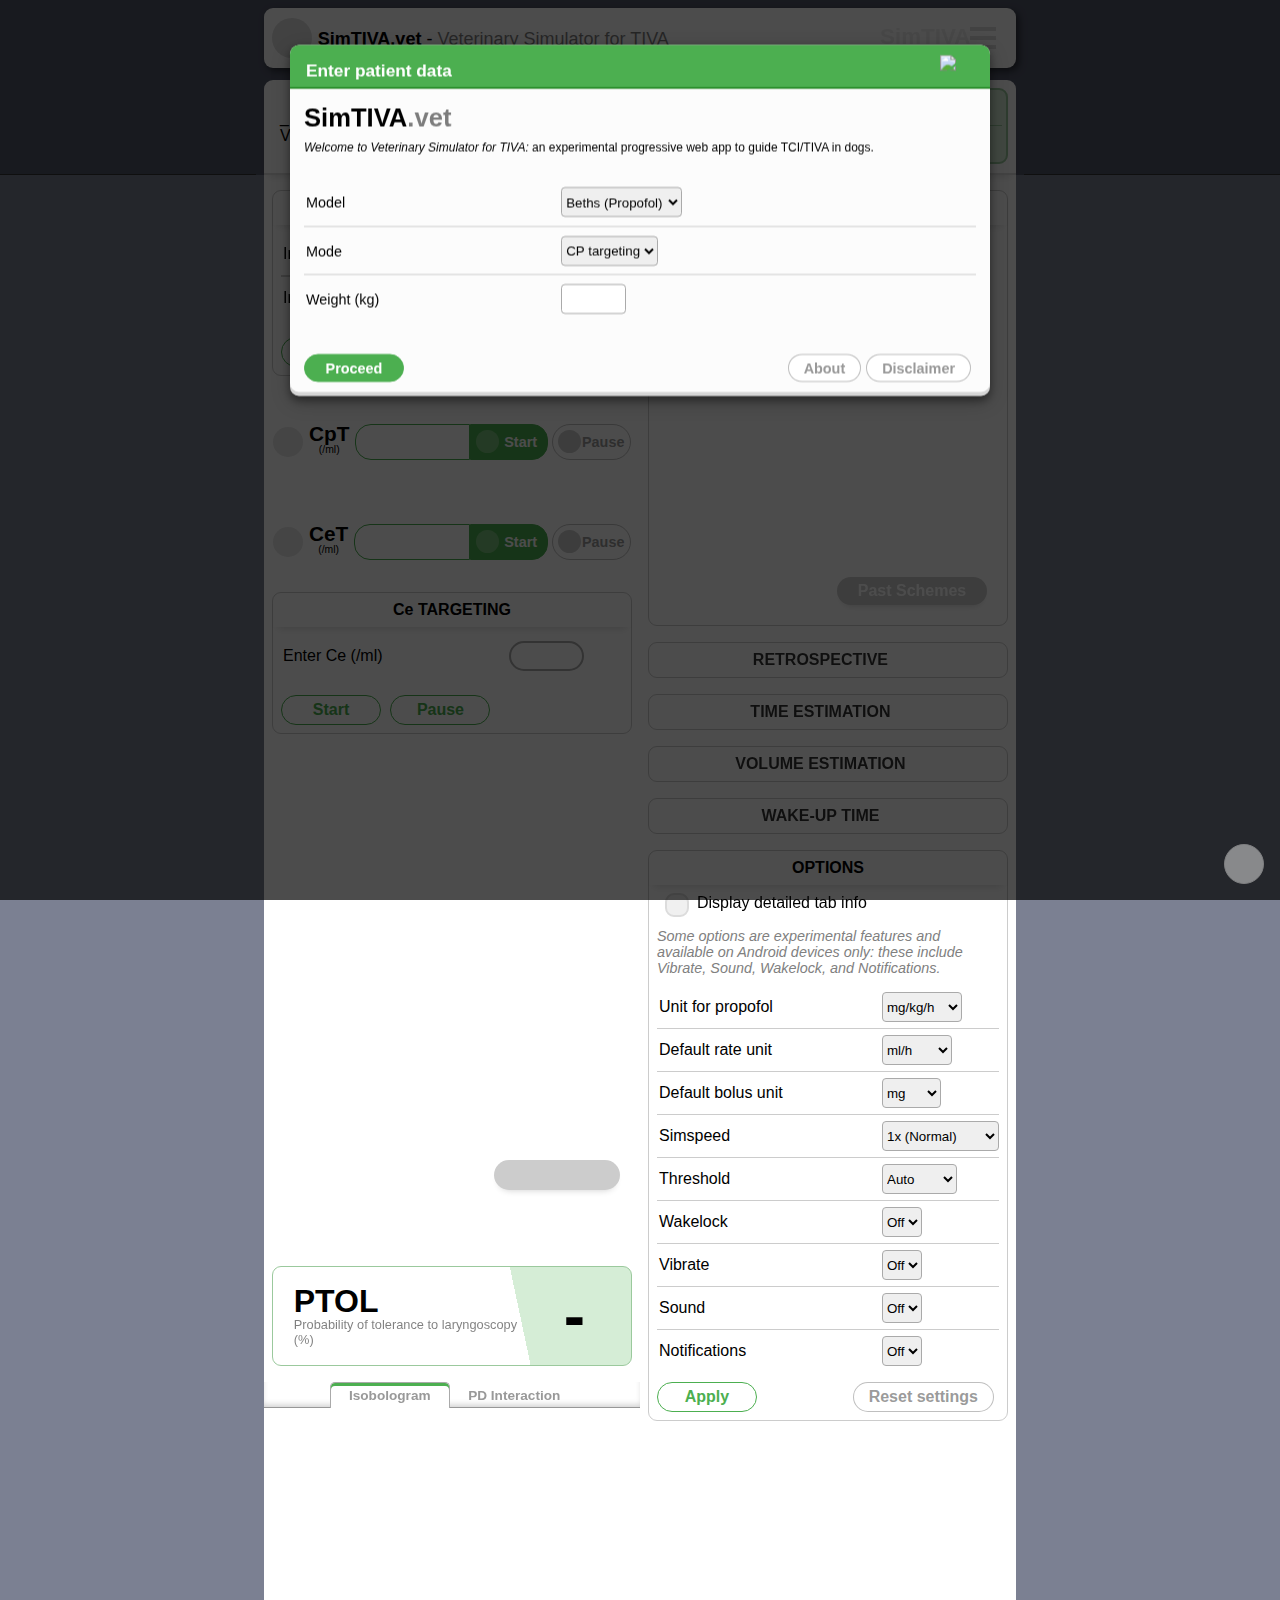
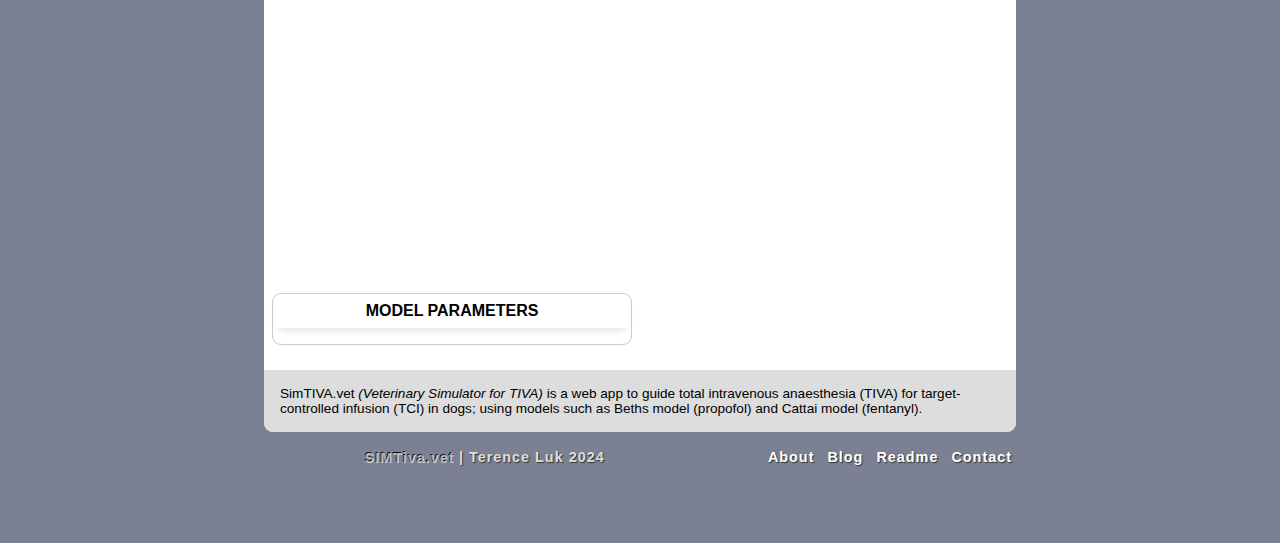
==== index.html @ 8138a711 "." ====
<!DOCTYPE html>
<html lang="en">
<head>

	<!--<link rel="stylesheet" href="Chart.css" />-->
	<link rel="canonical" href="https://simtiva.vet" />
	<link rel="stylesheet" href="styles.css">
	<link href="css/fontawesome.min.css" rel="stylesheet"> 
	<link href="css/regular.min.css" rel="stylesheet"> 
	<link href="css/solid.min.css" rel="stylesheet">
	<link href="css/brands.min.css" rel="stylesheet"> <!--font awesome-->
	<meta name="theme-color" content="#7B8092">
	<link rel="shortcut icon" href="favicon.ico" type="image/x-icon" />
	<link rel="apple-touch-icon" href="apple-touch-icon.png" />
	<link rel="apple-touch-icon" sizes="57x57" href="apple-touch-icon-57x57.png" />
	<link rel="apple-touch-icon" sizes="72x72" href="apple-touch-icon-72x72.png" />
	<link rel="apple-touch-icon" sizes="76x76" href="apple-touch-icon-76x76.png" />
	<link rel="apple-touch-icon" sizes="114x114" href="apple-touch-icon-114x114.png" />
	<link rel="apple-touch-icon" sizes="120x120" href="apple-touch-icon-120x120.png" />
	<link rel="apple-touch-icon" sizes="144x144" href="apple-touch-icon-144x144.png" />
	<link rel="apple-touch-icon" sizes="152x152" href="apple-touch-icon-152x152.png" />
	<link rel="apple-touch-icon" sizes="180x180" href="apple-touch-icon-180x180.png" />


<meta name="apple-mobile-web-app-capable" content="yes">

 <link rel="apple-touch-startup-image" media="screen and (device-width: 1024px) and (device-height: 1366px) and (-webkit-device-pixel-ratio: 2) and (orientation: landscape)" href="splash_screens/12.9__iPad_Pro_landscape.png">
<link rel="apple-touch-startup-image" media="screen and (device-width: 834px) and (device-height: 1194px) and (-webkit-device-pixel-ratio: 2) and (orientation: landscape)" href="splash_screens/11__iPad_Pro__10.5__iPad_Pro_landscape.png">
<link rel="apple-touch-startup-image" media="screen and (device-width: 834px) and (device-height: 1112px) and (-webkit-device-pixel-ratio: 2) and (orientation: landscape)" href="splash_screens/10.5__iPad_Air_landscape.png">
<link rel="apple-touch-startup-image" media="screen and (device-width: 810px) and (device-height: 1080px) and (-webkit-device-pixel-ratio: 2) and (orientation: landscape)" href="splash_screens/10.2__iPad_landscape.png">
<link rel="apple-touch-startup-image" media="screen and (device-width: 768px) and (device-height: 1024px) and (-webkit-device-pixel-ratio: 2) and (orientation: landscape)" href="splash_screens/9.7__iPad_Pro__7.9__iPad_mini__9.7__iPad_Air__9.7__iPad_landscape.png">
<link rel="apple-touch-startup-image" media="screen and (device-width: 428px) and (device-height: 926px) and (-webkit-device-pixel-ratio: 3) and (orientation: landscape)" href="splash_screens/iPhone_13_Pro_Max__iPhone_12_Pro_Max_landscape.png">
<link rel="apple-touch-startup-image" media="screen and (device-width: 390px) and (device-height: 844px) and (-webkit-device-pixel-ratio: 3) and (orientation: landscape)" href="splash_screens/iPhone_13_Pro__iPhone_13__iPhone_12_Pro__iPhone_12_landscape.png">
<link rel="apple-touch-startup-image" media="screen and (device-width: 375px) and (device-height: 812px) and (-webkit-device-pixel-ratio: 3) and (orientation: landscape)" href="splash_screens/iPhone_13_mini__iPhone_12_mini__iPhone_11_Pro__iPhone_XS__iPhone_X_landscape.png">
<link rel="apple-touch-startup-image" media="screen and (device-width: 414px) and (device-height: 896px) and (-webkit-device-pixel-ratio: 3) and (orientation: landscape)" href="splash_screens/iPhone_11_Pro_Max__iPhone_XS_Max_landscape.png">
<link rel="apple-touch-startup-image" media="screen and (device-width: 414px) and (device-height: 896px) and (-webkit-device-pixel-ratio: 2) and (orientation: landscape)" href="splash_screens/iPhone_11__iPhone_XR_landscape.png">
<link rel="apple-touch-startup-image" media="screen and (device-width: 414px) and (device-height: 736px) and (-webkit-device-pixel-ratio: 3) and (orientation: landscape)" href="splash_screens/iPhone_8_Plus__iPhone_7_Plus__iPhone_6s_Plus__iPhone_6_Plus_landscape.png">
<link rel="apple-touch-startup-image" media="screen and (device-width: 375px) and (device-height: 667px) and (-webkit-device-pixel-ratio: 2) and (orientation: landscape)" href="splash_screens/iPhone_8__iPhone_7__iPhone_6s__iPhone_6__4.7__iPhone_SE_landscape.png">
<link rel="apple-touch-startup-image" media="screen and (device-width: 320px) and (device-height: 568px) and (-webkit-device-pixel-ratio: 2) and (orientation: landscape)" href="splash_screens/4__iPhone_SE__iPod_touch_5th_generation_and_later_landscape.png">
<link rel="apple-touch-startup-image" media="screen and (device-width: 1024px) and (device-height: 1366px) and (-webkit-device-pixel-ratio: 2) and (orientation: portrait)" href="splash_screens/12.9__iPad_Pro_portrait.png">
<link rel="apple-touch-startup-image" media="screen and (device-width: 834px) and (device-height: 1194px) and (-webkit-device-pixel-ratio: 2) and (orientation: portrait)" href="splash_screens/11__iPad_Pro__10.5__iPad_Pro_portrait.png">
<link rel="apple-touch-startup-image" media="screen and (device-width: 834px) and (device-height: 1112px) and (-webkit-device-pixel-ratio: 2) and (orientation: portrait)" href="splash_screens/10.5__iPad_Air_portrait.png">
<link rel="apple-touch-startup-image" media="screen and (device-width: 810px) and (device-height: 1080px) and (-webkit-device-pixel-ratio: 2) and (orientation: portrait)" href="splash_screens/10.2__iPad_portrait.png">
<link rel="apple-touch-startup-image" media="screen and (device-width: 768px) and (device-height: 1024px) and (-webkit-device-pixel-ratio: 2) and (orientation: portrait)" href="splash_screens/9.7__iPad_Pro__7.9__iPad_mini__9.7__iPad_Air__9.7__iPad_portrait.png">
<link rel="apple-touch-startup-image" media="screen and (device-width: 428px) and (device-height: 926px) and (-webkit-device-pixel-ratio: 3) and (orientation: portrait)" href="splash_screens/iPhone_13_Pro_Max__iPhone_12_Pro_Max_portrait.png">
<link rel="apple-touch-startup-image" media="screen and (device-width: 390px) and (device-height: 844px) and (-webkit-device-pixel-ratio: 3) and (orientation: portrait)" href="splash_screens/iPhone_13_Pro__iPhone_13__iPhone_12_Pro__iPhone_12_portrait.png">
<link rel="apple-touch-startup-image" media="screen and (device-width: 375px) and (device-height: 812px) and (-webkit-device-pixel-ratio: 3) and (orientation: portrait)" href="splash_screens/iPhone_13_mini__iPhone_12_mini__iPhone_11_Pro__iPhone_XS__iPhone_X_portrait.png">
<link rel="apple-touch-startup-image" media="screen and (device-width: 414px) and (device-height: 896px) and (-webkit-device-pixel-ratio: 3) and (orientation: portrait)" href="splash_screens/iPhone_11_Pro_Max__iPhone_XS_Max_portrait.png">
<link rel="apple-touch-startup-image" media="screen and (device-width: 414px) and (device-height: 896px) and (-webkit-device-pixel-ratio: 2) and (orientation: portrait)" href="splash_screens/iPhone_11__iPhone_XR_portrait.png">
<link rel="apple-touch-startup-image" media="screen and (device-width: 414px) and (device-height: 736px) and (-webkit-device-pixel-ratio: 3) and (orientation: portrait)" href="splash_screens/iPhone_8_Plus__iPhone_7_Plus__iPhone_6s_Plus__iPhone_6_Plus_portrait.png">
<link rel="apple-touch-startup-image" media="screen and (device-width: 375px) and (device-height: 667px) and (-webkit-device-pixel-ratio: 2) and (orientation: portrait)" href="splash_screens/iPhone_8__iPhone_7__iPhone_6s__iPhone_6__4.7__iPhone_SE_portrait.png">
<link rel="apple-touch-startup-image" media="screen and (device-width: 320px) and (device-height: 568px) and (-webkit-device-pixel-ratio: 2) and (orientation: portrait)" href="splash_screens/4__iPhone_SE__iPod_touch_5th_generation_and_later_portrait.png">


    <meta name="viewport" content="width=device-width, initial-scale=1, maximum-scale=1, user-scalable=0" />
    <link rel="manifest" href="manifest.json">
    <meta charset="utf-8">
	<meta name="description" content="Simple and free TIVA simulator">
    <meta name="keywords" content="simtiva, tiva, tci, free, simulator, calculator, terence, luk, propofol, remifentanil, alfentanil, app, smartphones, apple, android">
    <meta name="author" content="Terence Luk">
    <title>Veterinary Simulator for TIVA/TCI | SimTIVA.vet</title>
</head>
<body class="" id="windowbody">
		<div id="rescuebuttons">
			<a class="button frontpage"  onclick="displayModalOptions();"><i class="fas fa-cog fa-fw" style="padding-right: 6px"></i>Options</a>
			<a class="button frontpage"  onclick="rescue();"><i class="fas fa-life-ring fa-fw " style="padding-right:6px"></i>Rescue</a>
			<a class="button frontpage"  onclick="load();"><i class="fas fa-save fa-fw " style="padding-right:6px"></i>Load file</a>
		</div>
		<div id="modalAbout" class="modal">
			<div class="modal-content" id="modalAboutcontent">
				<div class="modal-header">ABOUT<span class="close" onClick="hidemodal('modalAbout')">&times;</span></div>
				<div class="modal-body" style="overflow-y:auto; height: 70vh; font-size:90%">
					<h1><b>SimTIVA.vet</b></h1>
					<br>Welcome to Veterinary Simulator for TIVA: an experimental progressive web app to guide target-controlled infusion (TCI) & total intravenous anaesthesia (TIVA) in dogs. The pharmacological models include Beths model and Cattai model for propofol, and Cattai model for fentanyl.
					<br>
					<br><b>Written by Terence Luk, in collaboration with Enzo Minghella, 2024</b>. The code is based on the SimTIVA app for TCI in human patients. This work is licensed under GNU General Public License v3.0. This is an open source project and the source code is published on <a href='https://github.com/luktinghin/vetsimtiva/' target='_blank'>GitHub</a>. Last updated 3/2/2024 (build 1).
					<br>
					<br><i>The purpose of this app is to simulate TCI/TIVA for educational purposes; and to help deliver TCI/TIVA in a setting with no TCI pumps available.</i>
					<br>
					<br>Coding is done in Javascript. The code to the mathematical calculations are based on "STANPUMP", which is freely available from the link below. Details of the pharamcological are described in the 'Documentation' section. For instructions on using this app, visit the 'Help' page. 
					<br>
					<br>Read more about the project <a href='https://simtiva.blogspot.com/' target='_blank'>here</a>, or contact me on <a href='https://twitter.com/simtiva_app' target='_blank'>Twitter/X</a> for ideas, suggestions or comments. Your advice is greatly appreciated!</a>.
              		<div class="collapsible">Acknowledgments & Licenses</div>
              		<div class="collapsiblecontent">
              			This project is made possible with the following-
              			<br>
              			<br><b>Contributions & Suggestions by Enzo Minghella</b>
              			<br>
              			<br><b>STANPUMP by Steven L. Shafer</b>
              			<br>Freely available at <a href="http://opentci.org/code/stanpump"  target="_blank">OpenTCI-STANPUMP</a>
              			<br>
              			<br><b>Chart.js</b>
              			<br><a href="http://chartjs.org"  target="_blank">Chart.js</a> is open source and available under the MIT license.
              			<br>
              			<br><b>Font Awesome Free</b>
              			<br>SIL OFL 1.1 license applies to all icons packaged as font files. <a href="https://github.com/FortAwesome/Font-Awesome"  target="_blank">Source/License</a>
              			<br>
              			<br><b>LZ-String</b>
              			<br>Copyright Pieroxy (2013) under MIT license, from <a href='https://pieroxy.net/blog/pages/lz-string/index.html' target='_blank'>pieroxy.net</a>, used for Javascript string compression.
              			<br>
              			<br><span style="color:#ccc">Source Sans font: Copyright 2010, 2012 Adobe Systems Incorporated (http://www.adobe.com/), with Reserved Font Name 'Source'. All Rights Reserved. Source is a trademark of Adobe Systems Incorporated in the United States and/or other countries, licensed under the SIL Open Font License, Version 1.1 (http://scripts.sil.org/OFL).</span>
              		</div>
					<div style="padding-top:1rem;">
					<a class="button wide" onclick="hideallmodal();">Back</a>
					<a class="button muted right" id="btn_disclaimer" onclick="displayDisclaimer();">Disclaimer</a><button onclick="importDialog()" style="opacity:0">Hi</button>
					</div>
				</div>
			</div>
		</div>

		<!--startmodal-->

		<div id="modalInitial" class="modal">
			<div class="modal-content" id="modalInitialcontent">
				<div class="modal-header">Enter patient data<!--<span class="close notcondensed" onClick="hideallmodal()">&times;</span>--><img onclick="enableCattai();//displayAbout();" src="apple-touch-icon-180x180.png" style="position:absolute;right:6px;width:44px;cursor:pointer"></div>
				<div class="modal-body">

					<div style="font-size:1.6rem;font-weight:bold">SimTIVA<span style="opacity: 0.5">.vet</span></div>
					<div style="margin-top:0.5rem;margin-bottom:0.5rem;font-size:0.75rem"><i>Welcome to Veterinary Simulator for TIVA:</i> an experimental progressive web app to guide TCI/TIVA in dogs.</div>
					<table class="table-Init" style="margin-top:1.5rem;margin-bottom:2rem">

					<tr class="fr"><td>Model <!--<i class="far fa-question-circle tooltip2"><span class="tooltiptext">Paedfusor: for children. Marsh/Schnider/Minto: for adults.</span></i>--></td>
						<td>
							<select id="select_model" onchange="updateInit();" >
									<option value="Beths">Beths (Propofol)</option>
									<option value="Cattai-Propofol" disabled>Cattai (Propofol)</option>
									<option value="Cattai-Fentanyl">Cattai (Fentanyl)</option>
							</select>
						</td>
					</tr>

					<tr>
						<td>Mode</td>
						<td>
							<select id="select_mode" onchange="" >
									<option value="cpt">CP targeting</option>
									<!--<option value="cet">CE targeting</option>-->
									<option value="manual">Manual</option>
							</select>
					</tr>
					<tr>
						<td>Weight (kg) <!--<i class="far fa-question-circle tooltip"><span class="tooltiptext">0-200kg, validation with BMI & weight-for-age</span></i>--></td>
						<td><input type="number" inputmode="decimal" id="inputBW" min="0.1" max="200" step="0.01" placeholder=" " onkeyup="" required/></td>
					</tr>
					<tr id="row_age">
						<td >Age (y) <i class="far fa-question-circle tooltip"><span class="tooltiptext" style="width: 80px; line-height:20px">0-100y</span></i></td>
						<td><input type="number" inputmode="decimal" id="inputAge" min="0.1" max="99" step="0.1" placeholder=" " onkeyup="" /></td>
					</tr>

					<tr id="row_gender"><td>Gender</td>
						<td>
							<select id="select_gender" onchange="if (this.value == 'Male') {gender = 0} else {gender = 1}" >
								<option value="Male">Male</option>
								<option value="Female">Female</option>
							</select>
						</td>
					</tr>

					<tr id="row_premed" style="">
						<td>Premed <i class="far fa-question-circle tooltip3"><span class="tooltiptext" style="width:190px">Premed with acepromazine+methadone VS dexmedetomidine+butorphanol?</span></i>
						</td>
						<td>
							<select id="select_premed" onchange="" style="font-size:0.85rem; letter-spacing:-0.6px">
									<option value="0">Dexmedetomidine-butorphanol</option>
									<option value="1">Acepromazine-methadone</option>
							</select>
						</td>
					</tr>

					<tr id="row_fendilution"><td style="letter-spacing:-0.5px">Concentration <span style="font-size: 85%">(mcg/ml)</span></td>
						<td>
							<select id="select_fendilution" onchange="change_fendilution(this.value)"> 
								<option value="10">10mcg/ml</option>
								<option value="20">20mcg/ml</option>
								<option value="25">25mcg/ml</option>
								<option value="50" selected>50mcg/ml</option>
								<option value="custom">Custom</option>
							</select>
							<div id="custom_fendilution" onclick="popup_dilution('fendilution','Fentanyl')">
								<span id="fendilution">_</span>mcg/ml
							</div>
						</td>
					</tr>


					<!--
					<tr><td>File Name</td>
						<td>
							<input id="inputFileName1" value="" class="formTextInput" placeholder="Optional, Max 32 char.">
						</td>
					</tr>
				-->
					<!--<tr><td>Debug: Enter Sim Speed (1=default)</td><td><input type="number" id="simspeed" value="1"></td></tr>-->
					</table>

					

					<div>
						<a class="button invert " onclick="toPageTwo();" id="btn_initProceed">Proceed</a>
						<a class="button muted right" id="btn_disclaimer" onclick="displayDisclaimer();">Disclaimer</a>
						<a class="button muted right" id="btn_about" onclick="displayAbout();">About</a>
					</div>

			</div>
		</div>
	</div>
		<div id="modalScreen2" class="modal">
			<div class="modal-content" id="modalScreen2content">

				<div class="modal-header" id="page2title"><!--<span class="close notcondensed" onClick="hideallmodal()">&times;</span>--></div>
				<div class="modal-body">
					<div id="patientCard">
						<div id="patientLeft">
						</div>
						<div id="patientRight">
						</div>
						<div id="patientEdit">
							<div onclick="toPageOne();">EDIT</div>
						</div>
					</div>
					<!--<div id="drugCard">
						<div id="drugLeft">
						</div>
						<div id="drugRight">
						</div>
						<div id="drugEdit">
							<div onclick="toPageTwo();">EDIT</div>
						</div>
					</div>
					-->
					<div id="simplemodeselection" style="padding-top:1rem; padding-bottom:0.5rem; text-align:center; border:2px solid #ccc; border-radius:9px;box-shadow:inset 0 4px 0 0 rgba(0,0,0,0.15);">Choose one of the following:<br>
						<a class="button huge" onclick="initcpt();hideallmodal();"><span style="border-bottom:1px solid LightCoral">CP</span> TARGETING<i class="fas fa-tint fa-fw" style="color:LightCoral;"></i></a>
						<br>
						<a class="button huge" onclick="initcet();hideallmodal()"><span style="border-bottom:1px solid green">CE</span> TARGETING<i class="fas fa-brain fa-fw" style="color:green;"></i></a>
						<br>
						<a class="button huge" onclick="initmanual(0);hideallmodal();">MANUAL<i class="fas fa-syringe fa-fw" style="color:rgb(81 203 238)"></i></a>
						<br>
						<a class="button huge" onclick="initcetbolus(0);hideallmodal();">INTERMITTENT BOLUS<i class="fas fa-hourglass-half fa-fw" style="color:#c19f14"></i></a>
					</div>
					<div id="complexmodeselection0" style="margin-top: 10px; border:2px solid #ccc; border-radius:9px;box-shadow:inset 0 4px 0 0 rgba(0,0,0,0.15); padding: 0px 5px;">
						<table class="" style="width:100%">
							<tr class="fr" style="height: 4rem; vertical-align:bottom">
								<td style="width:38%">						
									<div style="font-size: 10px; border-bottom: 2px solid rgb(255,210,80); transform:translateX(-7px); padding-left:7px; width: 50px; background: rgba(255,210,80,0.7)">Drug 1</div>
									<div style=" font-size: 20px; font-weight:bold;">PROPOFOL</div></td>
								<td>
									<select id="model_propofol">
										<option value="Marsh">Marsh</option>
										<option value="Schnider">Schnider</option>
										<option value="Paedfusor">Paedfusor</option>
										<option value="Eleveld" selected>Eleveld</option>
									</select>
								</td>
							</tr>

							<tr>
								<td>Infusion mode</td>
								<td>
									<select id="mode_propofol">
										<option value="0">CP Targeting</option>
										<option value="1" selected>CE Targeting</option>
										<option value="2">Manual</option>
										<option value="3">Intermittent Bolus</option>
									</select>
								</td>
							</tr>
						</table>
					</div>
					<div id="complexmodeselection1" style="margin-top: 10px;border:2px solid #ccc; border-radius:9px;box-shadow:inset 0 4px 0 0 rgba(0,0,0,0.15); padding: 0px 5px;">

						<table class="" style="width:100%">
							<tr class="fr" style="height: 4rem; vertical-align:bottom">
								<td style="width:38%">
									<div style="font-size: 10px; border-bottom: 2px solid rgb(0,129,255); transform:translateX(-7px); padding-left:7px; width: 50px; background: rgba(0,129,255,0.7)">Drug 2</div>
									<div style=" font-size: 20px; font-weight:bold; ">OPIOID</div>
								</td>
								<td>
									<select id="model_opioid" onchange="
										if (this.value==='Shafer') {
											document.getElementById('row_fen_weightadjusted1').style.display='table-row';
											document.getElementById('select_opioiddilution').value = 10;
										} else {
											if (this.value=='Maitre') {
												document.getElementById('select_opioiddilution').value = 100;
											} else {
												document.getElementById('select_opioiddilution').value = 20;
											}
											document.getElementById('row_fen_weightadjusted1').style.display='none';
										}
									">
										<option value="Minto">Remifentanil (Minto)</option>
										<option value="Eleveld-Remifentanil">Remifentanil (Eleveld)</option>
										<option value="Maitre">Alfentanil (Maitre)</option>
										<option value="Shafer">Fentanyl (Shafer)</option>
									</select>
								</td>
							</tr>
							<tr id="row_opioiddilution"><td>Concentration</td>
								<td>
									<select id="select_opioiddilution" onchange="change_opioiddilution(this.value)">
										<option value="5">5mcg/ml</option>
										<option value="10">10mcg/ml</option>
										<option value="20" selected>20mcg/ml</option>
										<option value="25">25mcg/ml</option>
										<option value="40">40mcg/ml</option>
										<option value="50">50mcg/ml</option>
										<option value="100">100mcg/ml</option>
										<option value="custom">Custom</option>
									</select>
									<div id="custom_opioiddilution" onclick="
											if (document.getElementById('model_opioid').value == 'Shafer') {
												popup_dilution('opioiddilution','fentanyl');
											} else if (document.getElementById('model_opioid').value == 'Maitre') {
												popup_dilution('opioiddilution','alfentanil');
											} else {
												popup_dilution('opioiddilution','remifentanil');
											}
										">
										<span id="opioiddilution">_</span>mcg/ml
									</div>
								</td>
							</tr>
							<tr id="row_fen_weightadjusted1">
								<td>Weight adjusted?<!--<i class="far fa-question-circle tooltip3"><span class="tooltiptext">If YES: PK model adjusted to BW according to Shibutani, 2004; recommended for obese.</span></i>--></td>
								<td>
									<select id="select_fen_weightadjusted1">
										<option value="0" >No</option>
										<option value="1" selected>Yes</option>
									</select> 
								</td>
							</tr>
							<tr>
								<td>Infusion mode</td>
								<td>
									<select id="mode_opioid">
										<option value="0">CP Targeting</option>
										<option value="1" selected>CE Targeting</option>
										<option value="2">Manual</option>
										<option value="3">Intermittent Bolus</option>
									</select>
								</td>
							</tr>
						</table>
					</div>
					<div id="complexbuttons" style="padding-top:10px">
						<a class="button wide invert" id="btn_proceedComplex" onclick="proceedComplex();">Proceed</a>
						<a class="button wide muted right" id="btn_backComplex" onclick="toPageOne();">Back</a>
					</div>
				</div>
			</div>
		</div>





		<div id="modalLoad" class="modal">
			<div class="modal-content" id="modalLoadcontent">
				<div class="modal-header" id="modalLoadTitle">LOAD SIM FILE<span id="load_about_btn" style="display: inline" onclick="displayloadabout();"><i class="fas fa-question-circle"></i></span></div>
				<div class="modal-body" style="padding-bottom:0">
					<span id="modalLoadDescription">Select a SIM-FILE to load:</span>
					<div id="fileselection">
						<input type='file' id='myFile' onchange='previewFile()' style='width: 100%' accept='.csv,.CSV,text/csv'/>
					</div>
					<div id="loadfile_container">
					</div>
					<div id="modalLoadHugeButtons">
						Select source:
						<a class="button huge" style="width:100%" onclick="loadSourceExt();">IMPORT FROM EXTERNAL <i class="fas fa-file-csv fa-fw"></i></a>
						<div style="padding-left:12px"><i>This will import a previously saved SimTIVA database file (.csv)</i></div>
						<div style="height:20px"></div>
						<a class="button huge" style="width:100%" onclick="loadSourceLocal()">LOAD LOCAL SIMFILE <i class="fas fa-file-alt fa-fw"></i></a>
						<div style="padding-left:12px"><i>This will load sim-files saved on device. You can also manage & export local sim-files.</i></div>
						<div style="height:20px"></div>
						<div>&nbsp;<a class="button muted right" onclick="toPageOneFromLoad();">Back</a></div>
						<div style="height:30px"></div>
					</div>
					<div id="modalLoadNormalButtons">
						<a class="button wide invert" id="btn_load" onclick="init_rescue(selected_uid);">Load Selection</a>
						<a class="button muted right" onclick="toPageOneFromLoad();">Back</a>
						<a class="button muted right" id="btn_manageFiles" onclick="manageFileList();">Manage</a>
						<div><a class="button hide" id="btn_export" onclick="exportFunction()">Export all</a></div>
					</div>
					<div id="modalLoadImportButtons">
						<a class="button wide invert disabled" id="btn_load_import" onclick="init_rescue(selected_uid,true)">Load Selection</a> &nbsp;
						<a class="button muted right" onclick="toPageOneFromLoad();">Back</a>
					</div>
				</div>
			</div>
		</div>

		<div id="modalWarning" class="modal alt">
			<div class="modal-content alt" id="modalWarningcontent">
				<div class="modal-header alt"><span class="title">Please wait</span><span class="close alt" onClick="hidewarningmodal()">&times;</span></div>
				<div class="modal-body alt">SimTIVA is loading up...</div>
			</div>
		</div>

		<div id="modalReset" class="modal">
			<div class="modal-content" id="modalResetcontent">
				<div class="modal-header">RESET</div>
				<div class="modal-body" style="">
					This will reset all patient data and start all over again. Are you sure?
					<div style="padding-top:1rem; text-align:center">
					<a class="button wide" onclick="location.reload();">Yes</a>
					<a class="button wide" onclick="hideallmodal();">No</a>
					</div>
				</div>
			</div>
		</div>
		<div id="modalRetrospective" class="modal">
			<div class="modal-content" id="modalRetrospectivecontent">
				<div class="modal-header">RETROSPECTIVE</div>
				<div class="modal-body" style="">
					<div style="padding:10px 0px">COURSE CORRECTION: 
					<br>This is to confirm that <span id="minsago">_</span> mins ago, i.e. at <span id="timeXago">_</span>...
					<br> - Bolus <span id="displayRetroBolus">_</span>mg was given, and
					<br> - Infusion rate was changed to <span id="displayRetroInfusion">_</span>ml/h.</div>
					<div style="padding:10px 0px">WARNING: 
					<br>Once you have confirmed this action, the CET/CPT targeting scheme will be automatically cleared. You need to enter a new target in CET/CPT mode as soon as possible.</div>
					<div style="padding-top:1rem; text-align:center">
					<a class="button wide invert" onclick="confirmretrospective();">Confirm</a>
					<a class="button" onclick="hideallmodal();hidemodal('modalRetrospective')">Cancel</a>
					</div>
				</div>
			</div>
		</div>
		<div id="modalHistory" class="modal">
			<div class="modal-content" id="modalHistorycontent">
				<div class="modal-header">PAST SCHEMES</div>
				<div class="modal-body" id="modalHistorytext">
				</div>
			</div>
		</div>
		<div id="modalExport" class="modal">
			<div class="modal-content" id="modalExportcontent">
				<div class="modal-header">EXPORT</div>
				<div class="modal-body" id="">
					This will export data to .CSV (comma-separated values): a file that can be opened in any spreadsheet program. The data can be used to plot graphs.
					<br>
					<br>Choose a time resolution (default is 10s) - which is the interval on the x-axis (lower value means more frequent data points). Choose the maximum duration of data capture (default is current time, in seconds); you can set this to up to two hours (7200s) beyond current time.
					
					<table class="table-control" style="border-radius:9px; background:rgba(128,128,128,0.2);margin-top:10px">
						<tr class="fr">
							<td>Time resolution (s)</td>
							<td><input type="number" inputmode="decimal" id="inputResolution" value="10" min="0" max="100000" step="1" placeholder=" " ></td>
						</tr>
						<tr>
							<td>Max duration (s)</td>
							<td><input type="number" inputmode="decimal" id="inputMaxDuration" min="0" max="1000000" step="1" placeholder=" "></td>
					</table>
					<br>
					<div style="padding-top:1rem; text-align:center">
					<a class="button wide invert" onclick="output(document.getElementById('inputResolution').value*1,document.getElementById('inputMaxDuration').value*1);hideallmodal();">Confirm</a><a class="button" onclick="hideallmodal();">Cancel</a>
					<a id="downloadfile" style="display:none;">HERE</a>
					</div>
				</div>
			</div>
		</div>
		<div id="modalHelp" class="modal">
			<div class="modal-content" id="modalHelpcontent">
				<div class="modal-header">HELP<span class="close" onClick="hidemodal('modalHelp')">&times;</span></div>
				<div class="modal-body" style="overflow-y:auto; height:70vh;">
					<b>Instructions for use</b>
					<br><b>1.</b> Choose a model/drug.
					<br><b>2.</b> Enter patient details e.g. weight.
					<br><b>3.</b> There are two modes: CP targeting and manual.
					<br>
					<br><b>CP targeting mode</b>
					<br><b>1.</b> Enter desired CP target.
					<br><img src="preview.jpg" style="width:100%; max-width:600px" loading="lazy">
					<br><b>2.</b> While you are entering your target, a <span style="color:blue">blue</span> preview box will appear. This will guide your initial bolus and infusion rate. Click "expand" to have a full preview of the scheme.
					<br><b>3.</b> Press Start, when your syringe pump setup is ready to go.
					<br><b>4.</b> The predicted CP (and CE) will appear on top part of the screen. The 'Graph' section will preview CP/CE of the infusion regimen and the 'Scheme' section will guide you through the next rate changes to achieve and maintain your desired target concentration.
					<br><img src="preview2.gif" style="width:100%; max-width:600px" loading="lazy">
					<br><b>5.</b> When the next rate change is imminent, a <span style="color:red">red</span> reminder box will appear to notify you of the changes. Make the necessary change on your syringe pump.
					<br>
					<br><b>NB.</b> For the <span style="color:blue">blue</span> preview box, dosage recommendations may be slightly inaccurate because TCI is time-dependent: the moment you enter the target concentration, the preview starts to calculate; but this moment lags behind the moment of real target delivery when you click the 'Update Cpt' button.
					<div style="padding-top:1rem; text-align:center">
					<a class="button wide" onclick="hideallmodal();">Back</a>
					</div>
				</div>
			</div>
		</div>
		<div id="modalDocumentation" class="modal">
			<div class="modal-content" id="modalDocumentationcontent">
				<div class="modal-header">DOCUMENTATION<span class="close" onClick="hidemodal('modalDocumentation')">&times;</span></div>
				<div class="modal-body" style="overflow-y:auto; height:70vh;">
					<b>Principles of TCI</b>
					<br>Total intravenous anaesthesia (TIVA) is widely used in human anaesthetic practice, but is much less used in veterinary medicine (Musk, Veterinary Record 2005;157:766-770). Different drug administration protocols can be used to achieve TIVA, and target-controlled infusion (TCI) is designed to achieve and maintain a predicted plasma concentration target (CpT), based on population pharmacokinetics, most often with the use of a computer-programmed syringe pump. The pharmacokinetic profile is programmed into the syringe pump and the rate of infusion is determined by the rate of redistribution and elimination of drug from the body. Usually, the pump will deliver the desired 'target' concentration accurately, via typically a bolus followed by a decreasing infusion rate. In this SIMTIVA app, it only recommends a bolus/infusion regimen that simulates TCI, but it does not function as a syringe pump, so you have to manually adjust the drug dosages.
					<br>
					<br>A pharmacokinetic model is a mathematical description of the distribution, metabolism and elimination of a drug in the body. The pharmacokinetic behaviour of most anaesthetic drugs used for TIVA can be predicted with a three‐compartment model. The drug is administered into the central compartment (V1), which represents the initial volume of distribution. The second (V2) and third (V3) compartments are mathematical constructs explaining rapid and slow redistribution of drug from V1 into highly perfused and less well perfused tissues, respectively. Rate constants describe the proportion of drug moving between compartments. In this app, the specific model parameters (vc, v2-3, k10 and other rate constants, ke0) are given in the 'Model parameters' section after initial data entry.
					<br>
					<br>List of references for models:
					<br>Beths model in dogs (Vet Rec. 2001;148:198-203)
					<br>Cattai model for propofol in dogs (Vet Anaesth Analg. 2019;48:568-578)
					<br>Bras's method for ke0 determination for Beths model in dogs (J Vet Pharmacol. Therap. 2008;32:182-188)
					<br>Cattai model for fentanyl in dogs (Vet Anaesth Analg. 2023;50:31-40)
					<br>
					<div class="collapsible">Model calculations in details</div>
              			<div class="collapsiblecontent">
   							<b>Beths</b>
   							<br>vc = 0.78 * mass
							<br>k10 = 0.07
							<br>k12 = 0.0365
							<br>k21 = 0.0312
							<br>k13 = 0.0049
							<br>k31 = 0.0011
							<br>
							<br><b>Cattai-propofol</b>
							<br>vc = 1.48 * (1 + 0.0933 * (mass - 12.25))
							<br>k10 = 0.382 * (1 + -0.0111 * (mass - 12.25)) * k_premed * k_ag2
							<br>k12 = 0.544
							<br>k21 = 0.228
							<br>k13 = 0.129 * k_sex * k_ag1
							<br>k31 = 0.00993
							<br><i>where the constants are:</i>
							<br>k_ag1 (elderly status 1): if (mass<=9 and age>=10) or [(mass>9 and <=25) and age>=9] or [(mass>25 or <=40) and age>=8] or (mass>40 and age>=7) then k_ag1 = 1.347 else k_ag1 = 1
							<br>k_ag2 (elderly status 2): if (mass<=9 and age>=11) or [(mass>9 and <=25) and age>=10] or [(mass>25 or <=40) and age>=9] or (mass>40 and age>=8) then k_ag2 = 1.521 else k_ag2 = 1
							<br>k_premed: if premedication with acepromazine & methadone then k_premed = 1.209 else k_premd = 1
							<br>k_sex: 1 if male, 1-0.345 if female
							<br>
							<br><b>Cattai-fentanyl</b>
							<br>vc = 3.76 * k_sex * Math.pow((mass / 15.1),0.89)
							<br>k10 = 0.129
							<br>k12 = 0.141
							<br>k21 = 0.191
							<br>k13 = 0.0771
							<br>k31 = 0.01
							<br>where k_sex = 1 for male, k_sex = 1.236 for female
							<br>
              			</div>
					<div style="padding-top:1rem; text-align:center">
					<a class="button wide" onclick="hideallmodal();">Back</a>
					</div>
				</div>
			</div>
		</div>
		<div id="modalShare" class="modal">
			<div class="modal-content" id="modalSharecontent">
				<div class="modal-header">SHARE / SAVE<span class="close" onClick="hidemodal('modalShare')">&times;</span></div>
				<div class="modal-body">
					<div>File Name (Max 32 char.)</div>
					<div><input id="inputFileName" class="shareinput" onkeyup="updatedatatext()" placeholder="(optional)"></div>

					<div id="sharecontainer">

					<div id="shareimagecontainer">
						<div style="margin:0; padding:0; height: calc(35vh + 2rem); text-align: center">
							<span style="font-size:80%; opacity:0.7; letter-spacing: 1px; font-weight: bold">
								IMAGE PREVIEW
							</span>
							<img id="shareimage">
						</div>
						<div style="text-align:center; padding-bottom:10px"><a class="button tinybutton" id="btn_shareimg" onclick="outputimage(1,document.getElementById('inputFileName').value);"><i class="fas fa-share-square fa-fw"></i>Share</a><a class="button tinybutton" id="btn_downloadimg" onclick="outputimage(0,document.getElementById('inputFileName').value);"><i class="fas fa-file-download fa-fw"></i>Download</a></div>
					</div><!--

					--><div id="sharedatacontainer">
						<div style="margin:0; padding:0; height: calc(35vh + 2rem); text-align: center; position: relative; overflow:hidden">
							<span style="font-size:80%; opacity:0.7; letter-spacing: 1px; font-weight: bold">
								DATA/WEB LINK
							</span>
							<textarea readonly id="sharedatatext"></textarea>
							<div id="copycheckmark"><i class="fas fa-check fa-fw"></i>copied</div>
						</div>
						<div style="text-align:center; padding-bottom: 10px"><a class="button tinybutton" id="btn_shareweblink" onclick="shareViewURL();"><i class="fas fa-link fa-fw"></i>Share</a><a class="button tinybutton" id="btn_copydatatext"  onclick="copyfunction();"><i class="fas fa-clipboard fa-fw"></i>Copy</a></div>
					</div>

					</div> <!--end sharecontainer -->
				</div>
			</div>
		</div>
		<div id="modalAnnotate" class="modal">
			<div class="modal-content" id="modalAnnotatecontent">
				<div class="modal-header" id="modalAnnotatetitle">ADD EVENT<span class="close" onClick="hidemodal('modalAnnotate')">&times;</span></div>
				<div class="modal-body">
					<div style="font-weight:bold; font-style:italic">
					Enter time of event:
					</div>
					<table class="time-select-container">
						<tr style="opacity:0.7">
							<td class="hidehours">Hrs</td>
							<td class="hidehours"></td>
							<td>Min</td>
							<td></td>
							<td>Sec</td>
							<td></td>
						</tr>
						<tr>
							<td class="hidehours" style="cursor: pointer" onclick="deltahours(1);"><i class="fas fa-chevron-up"></i></td>
							<td class="hidehours"></td>
							<td style="cursor: pointer" onclick="deltaminutes(1);"><i class="fas fa-chevron-up"></i></td>
							<td></td>
							<td style="cursor: pointer" onclick="deltaseconds(1)"><i class="fas fa-chevron-up"></i></td>
							<td></td>
						</tr>
						<tr>
							<td class="hidehours">
								<select id="hh" class="time-select">
									<option value="0">00</option>
									<option value="1">01</option>
									<option value="2">02</option>
									<option value="3">03</option>
									<option value="4">04</option>
									<option value="5">05</option>
									<option value="6">06</option>
									<option value="7">07</option>
									<option value="8">08</option>
									<option value="9">09</option>
								</select>
							</td>
							<td class="hidehours">&nbsp;:&nbsp;</td>
							<td>
								<select id="mm" class="time-select">
									<option value="0">00</option>
									<option value="1">01</option>
									<option value="2">02</option>
									<option value="3">03</option>
									<option value="4">04</option>
									<option value="5">05</option>
									<option value="6">06</option>
									<option value="7">07</option>
									<option value="8">08</option>
									<option value="9">09</option>
									<option value="10">10</option>
									<option value="11">11</option>
									<option value="12">12</option>
									<option value="13">13</option>
									<option value="14">14</option>
									<option value="15">15</option>
									<option value="16">16</option>
									<option value="17">17</option>
									<option value="18">18</option>
									<option value="19">19</option>
									<option value="20">20</option>
									<option value="21">21</option>
									<option value="22">22</option>
									<option value="23">23</option>
									<option value="24">24</option>
									<option value="25">25</option>
									<option value="26">26</option>
									<option value="27">27</option>
									<option value="28">28</option>
									<option value="29">29</option>
									<option value="30">30</option>
									<option value="31">31</option>
									<option value="32">32</option>
									<option value="33">33</option>
									<option value="34">34</option>
									<option value="35">35</option>
									<option value="36">36</option>
									<option value="37">37</option>
									<option value="38">38</option>
									<option value="39">39</option>
									<option value="40">40</option>
									<option value="41">41</option>
									<option value="42">42</option>
									<option value="43">43</option>
									<option value="44">44</option>
									<option value="45">45</option>
									<option value="46">46</option>
									<option value="47">47</option>
									<option value="48">48</option>
									<option value="49">49</option>
									<option value="50">50</option>
									<option value="51">51</option>
									<option value="52">52</option>
									<option value="53">53</option>
									<option value="54">54</option>
									<option value="55">55</option>
									<option value="56">56</option>
									<option value="57">57</option>
									<option value="58">58</option>
									<option value="59">59</option>
								</select>
							</td>
							<td>&nbsp;:&nbsp;</td>
							<td>
								<select id="ss" class="time-select">
									<option value="0">00</option>
									<option value="1">01</option>
									<option value="2">02</option>
									<option value="3">03</option>
									<option value="4">04</option>
									<option value="5">05</option>
									<option value="6">06</option>
									<option value="7">07</option>
									<option value="8">08</option>
									<option value="9">09</option>
									<option value="10">10</option>
									<option value="11">11</option>
									<option value="12">12</option>
									<option value="13">13</option>
									<option value="14">14</option>
									<option value="15">15</option>
									<option value="16">16</option>
									<option value="17">17</option>
									<option value="18">18</option>
									<option value="19">19</option>
									<option value="20">20</option>
									<option value="21">21</option>
									<option value="22">22</option>
									<option value="23">23</option>
									<option value="24">24</option>
									<option value="25">25</option>
									<option value="26">26</option>
									<option value="27">27</option>
									<option value="28">28</option>
									<option value="29">29</option>
									<option value="30">30</option>
									<option value="31">31</option>
									<option value="32">32</option>
									<option value="33">33</option>
									<option value="34">34</option>
									<option value="35">35</option>
									<option value="36">36</option>
									<option value="37">37</option>
									<option value="38">38</option>
									<option value="39">39</option>
									<option value="40">40</option>
									<option value="41">41</option>
									<option value="42">42</option>
									<option value="43">43</option>
									<option value="44">44</option>
									<option value="45">45</option>
									<option value="46">46</option>
									<option value="47">47</option>
									<option value="48">48</option>
									<option value="49">49</option>
									<option value="50">50</option>
									<option value="51">51</option>
									<option value="52">52</option>
									<option value="53">53</option>
									<option value="54">54</option>
									<option value="55">55</option>
									<option value="56">56</option>
									<option value="57">57</option>
									<option value="58">58</option>
									<option value="59">59</option>
								</select>
							</td>
							<td><a style = "cursor: pointer" onclick="setnow(Math.floor(time_in_s));">&nbsp; Now</a></td>
						</tr>
						<tr>
							<td class="hidehours" style="cursor: pointer" onclick="deltahours(-1)"><i class="fas fa-chevron-down"></i></td>
							<td class="hidehours"></td>
							<td style="cursor: pointer" onclick="deltaminutes(-1)"><i class="fas fa-chevron-down"></i></td>
							<td></td>
							<td style="cursor: pointer" onclick="deltaseconds(-1)"><i class="fas fa-chevron-down"></i></td>
							<td></td>
						</tr>
					</table>
					<div style="padding-top: 18px; font-weight:bold; font-style:italic">
					Enter event note:
					</div>
					<textarea id="addeventtext"></textarea>
					<div style="padding-top:18px">
						<a class="button invert" id="btn_submitevent" onclick="createEvent2(-1);">SUBMIT</a>
						<a class="button muted right" onclick="modal=document.getElementById('modalAnnotate');hideallmodal()">CANCEL</a>
						<a class="button muted right" onclick="deleteevent();" id="btn_deleteevent" style="display:none">DELETE</a>

					</div>
				</div>
			</div>
		</div>
		<!--endmodal-->

  <!-- start leftbar-->
  <div class="leftbar propofol hide">
  	<div class="ptolcontainer">
  		<div id="">&nbsp;
  		</div>
  	</div>
  	<div class="leftbarlabel">
  		<div class="druglabelcontainer propofol active" onclick="tabswitch(0);">
  			<div class="druglabelicon alert hide"><i class="fas fa-bell"></i></div>
  			<div class="druglabelicon propofol">
  				P
  			</div>
  			<div class="druglabeltext propofol active">
  				<div class="line1">PROPOFOL</div>
  				<div class="line2 hide">
  					<div class="line2text"><i class="fas fa-tint fa-fw"></i>&nbsp;<span id="cp_propo"></span>&nbsp;&nbsp;</div>
  					<div class="line2text"><i class="fas fa-brain fa-fw"></i>&nbsp;<span id="ce_propo"></span>&nbsp;&nbsp;</div>
  					<div class="line2text"><i class="fas fa-running fa-fw"></i>&nbsp;<span id="inf_propo"></span></div>
  				</div>
  			</div>
  		</div>
  	</div>
  	<div class="spacer">
  	</div>
  	<div class="leftbarlabel">
  		<div class="druglabelcontainer opioid " onclick="tabswitch(1);">
  			<div class="druglabelicon alert hide"><i class="fas fa-bell"></i></div>
  			<div class="druglabelicon opioid">
  				R
  			</div>
  			<div class="druglabeltext opioid ">
  				<div class="line1">REMIFENTANIL</div>
  				<div class="line2 hide">
  					<div class="line2text"><i class="fas fa-tint fa-fw"></i>&nbsp;<span id="cp_opioid"></span>&nbsp;&nbsp;</div>
  					<div class="line2text"><i class="fas fa-brain fa-fw"></i>&nbsp;<span id="ce_opioid"></span>&nbsp;&nbsp;</div>
  					<div class="line2text"><i class="fas fa-running fa-fw"></i>&nbsp;<span id="inf_opioid"></span></div>
  				</div>
  			</div>

  		</div>
  	</div>
  </div>
  <!-- end leftbar-->

	<div id="parallax3"></div>
    <div class="menuwrapper" id="menu">
        <div class="menucontent">
            <!--<a href="#" 
            onclick="showbaselayer(); window.scrollTo(0,0); togglemenu();" 
            ontouchstart="showbaselayer(); window.scrollTo(0,0); event.preventDefault(); togglemenu();">Home</a>-->
            <!--ontouchstart="setmodal('modalAbout'); event.preventDefault(); togglemenu();"-->
            <a href="#" 
            onclick="setmodal('modalAbout'); togglemenu();" 
            >About</a>
            <a href="#" 
            onclick="setmodal('modalReset'); togglemenu();" 
            >Reset</a>
            <a href="#" 
            onclick="setmodal('modalHelp'); togglemenu();" 
            >Help</a>
            <a href="#" 
            onclick="setmodal('modalDocumentation'); togglemenu();" 
            >Documentation</a>
            <a href="#"
            onclick="sharefunction(); togglemenu();"
            >Share</a><!--
            <a href="#" 
            onclick="setmodal('modalExport'); togglemenu();" 
            ontouchstart="document.getElementById('inputMaxDuration').value = Math.floor(time_in_s); setmodal('modalExport'); event.preventDefault(); togglemenu();">Export</a>-->
            <a href="https://simtiva.blogspot.com/p/feedback.html" target="_blank" 
            onclick="togglemenu();" 
            >Contact</a>
            <!--<a href="#" onclick="setmodal('modaldisclaimer'); togglemenu();" ontouchstart="setmodal('modaldisclaimer'); event.preventDefault(); togglemenu();">Disclaimer</a>-->
            
        </div>
        <!--end of menucontent-->
        <div class="social"><a href="https://simtiva.blogspot.com" target="_blank" class="item"><i class="fab fa-blogger-b" style="cursor: pointer;padding-right:10px;border-right:1px solid #888" ></i><a href="https://twitter.com/simtiva_app/" target="_blank" class="item"><i class="fab fa-twitter" style="cursor: pointer;padding-left:10px" ></i></a></div>
    </div>


	<div id="bodywrapper" class="">

		<div class="sharebutton" id="sharebutton" onclick="sharefunction();">
			<i class="fas fa-share-alt fa-fw"></i>
		</div>
		<div class="darkmodebutton" id="darkmodebutton" onclick="goDark();">
			<i class="fas fa-moon fa-fw"></i>
		</div>
		<div class="installbutton" id="installbutton">
			<i class="fas fa-download fa-fw" style="transform: translateY(2px);"></i>
			<div class="installtext" id="installtext">INSTALL</div>
			<div class="installclose" id="installclose"><i class="fas fa-times fa-fw"></i></div>
		</div>
		<div class="hamburger"  id="hamburger" onclick="togglemenu();">
          <div class="bar1"></div>
          <div class="bar2"></div>
          <div class="bar3"></div>
    	</div>
		<div id="parallax2">
			<div class="top-bar-container">
				<div class="topleft stop" id="iconplay" onclick="window.scrollTo(0,0);"><i class="fas fa-pause fa-lg"></i></div><!--
				--><div class="topright">
					<div class="top_subtitle " id="top_subtitle"><b>SimTIVA.vet</b> - <span style="opacity: 50%; white-space:nowrap;" id="top_subtitle2">Veterinary Simulator for TIVA</span></div> 
					<div class="top_title " id="top_title">
						<div class="top_title_box cp" id="top_cp"><span id="cp">-</span></div>
						<div class="top_title_box ce" id="top_ce"><span id="ce">-</span></div>
						<div class="top_title_box infrate" id="top_infrate"><span id="infrate">-</span></div>
					</div>
				</div>
			</div>
		</div>
		<div id="parallax1">
			<div id="parallax1container" class="">
				<div class="displayleft">
					<div class="clockcontainer"><span id="clock">_</span></div>
					<div class="VIcontainer">VI: <span id="displayvolume">_</span>ml</div>
				</div><!--
				--><div class="displayright">
					<div class="displaywrapper">
						<div class="">
							<span id="drugname"></span> (<span id="modelname"></span>)
							
						</div>
						<div><b>BW:<span id="bw"></span></b><!--, BH:<span id="bh"></span>--></div>
						<div><span id="age"></span><span id="gender"></span></div><!--<span id="temptimedisplay" style="float:right; opacity:50%"></span></div>-->
					</div>
				</div>
			</div>
		</div>


		
		<div id="popupchartdiv" style="display: none;position:fixed;background:black;top:0;left:0;z-index:96;width:100%;height:100%;padding:0">

			<!--start numpad -->
			<div id="numpadContainer">
				<div id="numpadTitle">
					Numpad
				</div>
				<div id="numpadBody">
					<div id="numpadOutput">
						<div id="numpadOutputDisplayMinus" onclick="step(this.id)"><i class="fas fa-minus-circle"></i></div>
						<div id="numpadOutputDisplay">123</div>
						<div id="numpadOutputDisplayPlus" onclick="step(this.id)"><i class="fas fa-plus-circle"></i></div>
					</div>
					<div id="numpadInput">
						<div class="numkeyRow">
							<div class="numkey" id="7" onclick="keypress(this.id)">7</div>
							<div class="numkey" id="8" onclick="keypress(this.id)">8</div>
							<div class="numkey" id="9" onclick="keypress(this.id)">9</div>
						</div>
						<div class="numkeyRow">
							<div class="numkey" id="4" onclick="keypress(this.id)">4</div>
							<div class="numkey" id="5" onclick="keypress(this.id)">5</div>
							<div class="numkey" id="6" onclick="keypress(this.id)">6</div>
						</div>
						<div class="numkeyRow">
							<div class="numkey" id="1" onclick="keypress(this.id)">1</div>
							<div class="numkey" id="2" onclick="keypress(this.id)">2</div>
							<div class="numkey" id="3" onclick="keypress(this.id)">3</div>
						</div>
						<div class="numkeyRow">
							<div class="numkey" id="funcDot" onclick="decimal()">.</div>
							<div class="numkey" id="0" onclick="keypress(this.id)">0</div>
							<div class="numkey" id="funcBackspace" onclick="backspace();"><i class="fas fa-backspace"></i></div>
						</div>
						<div class="numkeyRow">
							<div class="numkey special" id="btn_confirm_numpad">Enter</div>
							<div class="numkey special" onclick="resetNumpad();">Reset</div>
							<div class="numkey special" onclick="cancelNumpad();">Cancel</div>
						</div>
					</div>
				</div>
			</div>

			<div id="numpadPreview">
				<div>Preview:</div>
				<div id="numpad_preview_msg">Waiting for input</div>
			</div>
			<!--
			<div id="numpadManual">
				<div id="bolusButtonContainer">
					<a class="button bolus" id="numpadBolus3"></a>
					<a class="button bolus" id="numpadBolus2"></a>
					<a class="button bolus" id="numpadBolus1"></a>
				</div>
			</div>
			-->
			<div id="numpadLine">
			</div>
			<div id="numpadBackground">
			</div>

			<!--end numpad -->

				<div id="chartinfooverlay" class="">
					<div id="chartinfoleft" onclick="togglePopupInfo();"><i class="fas fa-chevron-circle-right fa-fw"></i></div><!--
					--><div id="chartinforight">
						<div id="chartinfotime"><span id="timecopy" class="timespan">0m 0s</span></div>
						<div id="chartinfodrugline1"><span id="drugnamecopy">DRUG</span><span id="modelnamecopy"></span><span id="conccopy">(_mg/ml)</span></div>
						<div id="chartinfodrugline2">Awaiting input</div>
						<div id="chartinfoscheme"><span id="nextratedescriptor">Rate info unavailable </span><span id="nextratecopy"></span><span id="nextratepreposition"></span><span id="timeremaincopy"></span></div>
						<div id="chartinfoptol">PTOL: __</div>
					</div>
				</div>
				<div id="chartoverlayoptions2" >
					<div id="chartoverlayoptions2content">
						<div id="closeoptions2" onclick="togglepopupoptions();">&times;</div>
						<div id="" style="font-weight:bold; margin-top:6px; margin-bottom:7px">Chart Options</div>
						<div id="chartoptionscheckbox2">
				      <label class="container labeloptionscontainer" style="">Automatic time scale
				          <input type="checkbox" id="isTimeAutomatic2" onChange="toggleautotime();" checked><span class="checkmark"></span>
				      </label>
						</div>
						<div style="padding-left:30px">Custom time range (min):</div>
						<div id="timerangeslider2">
							<div id="leftslidercontainer2">
								<input id="range0copy" value="10" min="0" max="30" step="5" type="range" oninput="processrange(0);">
								<div class="timerangetext" id="rangetext0copy">0</div>
							</div>
							<div id="rightslidercontainer2">
								<input id="range1copy" value="90" min="30" max="120" step="5" type="range" oninput="processrange(1);">
								<div class="timerangetext" id="rangetext1copy">30</div>
							</div>		
						</div>
						<div style="margin-top:30px" id="PD_options_group2">
				      <label class="container labeloptionscontainer" style="margin-bottom:0px">PD Effect estimation
				          <input type="checkbox" id="isEffectEstimationOn2" onChange="if (document.getElementById('isEffectEstimationOn').checked == true) {document.getElementById('isEffectEstimationOn').checked = false} else {document.getElementById('isEffectEstimationOn').checked = true;}toggleEffectEst();" checked><span class="checkmark"></span>
				      </label>
				      <select id="select_effect_measure2" style="margin-left:30px;width:calc(100% - 30px)" onChange="document.getElementById('select_effect_measure').value=document.getElementById('select_effect_measure2').value;toggleEffectEst();">
				      	<option value="bis">BIS 40-60</option>
				      	<option value="ptol">PTOL 50-90</option>
				      	<option value="nsri">NSRI 20-50</option>
				      </select>
						</div>
					</div>
					<div id="chartoverlayoptionscontentarrow2"></div>
				</div>
			<div id="popupchartcontainer" style="width:100%;height:100%;display:block;border-radius:1rem">
				<div style="display:inline-block;width:calc(100% - 108px);height:100%;"><canvas id="popupchart"></canvas></div><!--
				--><div style="display:inline-block;width:108px;vertical-align:top;padding:10px;height:100%">
						<div style="background:#198964; border-radius:0rem 1rem 1rem 1rem;height:100%"> 
							<!--right container-->
							<div class="pop_right_elem">
								<a class="pop_button" id="pop_button_close" onclick="destroypopup();">
									<i class="fas fa-times"></i>
								</a>
							</div>

							<div class="pop_right_elem">
								<div class="pop_title_box cp" id="pop_cp"><span id="cp_copy">-</span></div>
							</div>
							<div id="pop_right_edit_cp">
								Edit CpT
							</div>
							<div class="pop_right_elem">
								<div class="pop_title_box ce" id="pop_ce"><span id="ce_copy">-</span></div>
							</div>
							<div id="pop_right_edit_ce">
								Edit CeT
							</div>
							<div class="pop_right_elem">
								<div class="pop_title_box infrate" id="pop_infrate"><span id="infrate_copy">-</span></div>
							</div>


						
							<a class="pop_button" id="pop_button_options" onclick="togglepopupoptions();">
								<i class="fas fa-cog"></i>
							</a>

						</div>

				</div>
			</div>
		</div>

		<div id="controlpanel">
			<div id="prompts_container">
				<div class="prompts_card" id="warning" style="border-color:#e4c4c4">
					<div class="prompts_close" onclick="hide_prompts(this.parentElement); user_hide = 1; userhide();"><i class="fas fa-times-circle"></i></div>
					<div id="warningleft"><i class="fas fa-exclamation-circle" id="warningicon"></i></div>
					<div id="warningright">
						<div style="font-size:80%; font-weight:bold; color:red; border-bottom:1px solid #e4c4c4; padding-bottom:2px"><span id="warningdescriptor">REMINDER - next change in </span><div id="warningcounter">10s</div></div>
						<div style="" id="warningprompt">_</div>
					</div>
				</div>
				<div class="prompts_card" id="preview" style="border-color:#a9c5e4">
					<div class="prompts_close" onclick="hide_prompts(this.parentElement)"><i class="fas fa-times-circle"></i></div>
					<div id="previewleft"><i class="fas fa-arrow-circle-up" id="previewicon"></i></div>
					<div id="previewright">
						<div style="font-size:79%; font-weight:bold; border-bottom:1px solid #a9c5e4; padding-bottom:2px; line-height:1.2">PREVIEW: To achieve target <div id="preview_cpt"></div></div>
						<div style="line-height:1.2;padding-top:2px;font-size:91%" id="preview_msg"></div>
					</div>
				</div>
				<div class="" id="preview-expand-button" onclick="displaypreview_expand();"><i class="fas fa-angle-double-down"></i> &nbsp; <span>EXPAND</span></div>
				<div class="" id="preview-expand-box"></div>
				<div class="prompts_card" id="prompt" style="border-color:#9bc99d">
					<div id="promptleft"><i class="fas fa-info-circle" id="prompticon"></i></div>
					<div id="promptright">
						<div style="font-size:80%; font-weight:bold; border-bottom:1px solid #9bc99d; padding-bottom:2px"><span id="prompt_msg2">Current rate</span></div>
						<div id="progressbar"></div>
						<div style="" id="prompt_msg"><span id="status">Waiting to start</span><span id="infusiondescriptor"></span></div>
					</div>
				</div>
			</div>

			<div class="cardscontainer">
				
			<!-- start cards container for layout-->
			<div class="card" id="card_infusion0">
				<div class="cardtitle">INFUSION</div>
			<div class="cardcontents">
				<table class="table-control line" id="tableInfusionRate0">
					<tr class="fr">
						<td>
							<div class="infusionratecontainer" id="infusionratecontainer0"><span id="infusionratedescription0">Infusion rate (ml/h)</span> 
								<span class="infusionrateselector" id="infusionrateselector0" onclick="dropdownshow(0)"><i class="fas fa-chevron-down"></i></span>
								<div class="infusionratedropdown" id="infusionratedropdown0">
									<a class="infusionratedropdownitem" id="infusionrateoption0" onclick="setInfusionUnit(0)"><i class="far fa-check-circle infusioncheck"></i>&nbsp; ml/h</a>
									<a class="infusionratedropdownitem" id="infusionrateoption1" onclick="setInfusionUnit(1)"><i class="far fa-circle infusioncheck"></i>&nbsp; mg/kg/h</a>
								</div>
							</div>
						</td>
						<td><input type="number" inputmode="decimal" id="inputInfusion0" min="0" max="1200" step="0.01" placeholder=" " onchange=""></td></tr>
				</table>
				<table class="table-control space" id="tableInitialBolus0">
					<tr>
						<td>
							<div class="infusionratecontainer" id="boluscontainer0"><span id="bolusdescription0">Initial bolus (<span class="infused_units"></span>)</span>
								<span class="infusionrateselector" id="bolusselector0" onclick="dropdownshowbolus(0,'')"><i class="fas fa-chevron-down"></i></span>
							</div>
								<div class="infusionratedropdown" id="bolusdropdown0">
									<a class="infusionratedropdownitem" id="bolusoption0_0" onclick="setBolusUnit(0)"><i class="far fa-check-circle infusioncheck"></i>&nbsp; <span class="infused_units"></span></a>
									<a class="infusionratedropdownitem" id="bolusoption1_0" onclick="setBolusUnit(1)"><i class="far fa-circle infusioncheck"></i>&nbsp; <span class="infused_units"></span>/kg</a>
									<a class="infusionratedropdownitem" id="bolusoption2_0" onclick="setBolusUnit(2)"><i class="far fa-circle infusioncheck"></i>&nbsp; ml</a>
								</div>
							</div>
						</td><td><input type="number" inputmode="decimal" id="inputBolus_initial0" min="0" max="2000" step="0.01" placeholder=" " ></td></tr>
				</table>
				<a class="button" id="btn_start0" onclick="start_manual(0);">Start</a>
				<a class="button" id="btn_pause0" onclick="pause(0);">Pause</a>
			</div>
		</div>
			<div class="card" id="card_infusion1" style="display:none;">
				<div class="cardtitle">INFUSION.</div>
			<div class="cardcontents">
				<table class="table-control line" id="tableInfusionRate1">
					<tr class="fr">
						<td>
							<div class="infusionratecontainer" id="infusionratecontainer1"><span id="infusionratedescription1">Infusion rate (ml/h)</span> 
								<span class="infusionratecontainer" id="infusionrateselector1" onclick="dropdownshow(1)"><i class="fas fa-chevron-down"></i></span>
								<div class="infusionratedropdown" id="infusionratedropdown1">
									<a class="infusionratedropdownitem" id="infusionrateoptioncopy0" onclick="setInfusionUnit(0)"><i class="far fa-check-circle infusioncheck"></i>&nbsp; ml/h</a>
									<a class="infusionratedropdownitem" id="infusionrateoptioncopy1" onclick="setInfusionUnit(1)"><i class="far fa-circle infusioncheck"></i>&nbsp; mg/kg/h</a>
								</div>
							</div>
						</td>
						<td><input type="number" inputmode="decimal" id="inputInfusion1" min="0" max="1200" step="0.01" placeholder=" " onchange=""></td></tr>
				</table>
				<table class="table-control space" id="tableInitialBolus1">
					<tr>
						<td>
							<div class="infusionratecontainer" id="boluscontainer1"><span id="bolusdescription1">Initial bolus (<span class="infused_units"></span>)</span>
								<span class="infusionrateselector" id="bolusselector1" onclick="dropdownshowbolus(1,'')"><i class="fas fa-chevron-down"></i></span>
							</div>
								<div class="infusionratedropdown" id="bolusdropdown1">
									<a class="infusionratedropdownitem" id="bolusoption0_1" onclick="setBolusUnit(0)"><i class="far fa-check-circle infusioncheck"></i>&nbsp; <span class="infused_units"></span></a>
									<a class="infusionratedropdownitem" id="bolusoption1_1" onclick="setBolusUnit(1)"><i class="far fa-circle infusioncheck"></i>&nbsp; <span class="infused_units"></span>/kg</a>
									<a class="infusionratedropdownitem" id="bolusoption2_1" onclick="setBolusUnit(2)"><i class="far fa-circle infusioncheck"></i>&nbsp; ml</a>
								</div>
							</div>
						</td>
						<td><input type="number" inputmode="decimal" id="inputBolus_initial1" min="0" max="2000" step="0.01" placeholder=" " ></td></tr>
				</table>
				<a class="button" id="btn_start1" onclick="start_manual(1);">Start</a>
				<a class="button" id="btn_pause1" onclick="pause(1);">Pause</a>
			</div>
		</div>
		<div class="card hide" id="card_reanimate">
			<div class="cardtitle">RESUME SIMULATION</div>
			<div class="cardcontents">
				<div style="color:grey; font-size:90%">The recording of simulation data was suspended at: <br><span id="timestamp_lastdata"></span></div>
				<table class="table-control space">
					<tr class="fr">
						<td>Duration elapsed since simulation suspended:</td>
						<td>
							<select id="reanimate_select" onchange="sendtoreanimate(this.value*60);">
								<option value="0">0min</option>
								<option value="0.5">&lt;1min</option>
								<option value="1">1min</option>
								<option value="2">2mins</option>
								<option value="3">3mins</option>
								<option value="4">4mins</option>
								<option value="5">5mins</option>
								<option value="6">6mins</option>
								<option value="7">7mins</option>
								<option value="8">8mins</option>
								<option value="9">9mins</option>
								<option value="10">10mins</option>
								<option value="11">11mins</option>
								<option value="12">12mins</option>
								<option value="13">13mins</option>
								<option value="14">14mins</option>
								<option value="15">15mins</option>
								<option value="16">16mins</option>
								<option value="17">17mins</option>
								<option value="18">18mins</option>
								<option value="19">19mins</option>
								<option value="20">20mins</option>
								<option value="21">21mins</option>
								<option value="22">22mins</option>
								<option value="23">23mins</option>
								<option value="24">24mins</option>
								<option value="25">25mins</option>
								<option value="26">26mins</option>
								<option value="27">27mins</option>
								<option value="28">28mins</option>
								<option value="29">29mins</option>
								<option value="30">30mins</option>
								<option value="35">35mins</option>
								<option value="40">40mins</option>
								<option value="45">45mins</option>
								<option value="50">50mins</option>
								<option value="55">55mins</option>
								<option value="60">60mins</option>
							</select>
						</td>
					</tr>
					<tr>
						<td>Time point for resuming simulation:</td>
						<td><span id="timestamp_toberesumed"></span></td>
				</table>
				<a class="button" id="btn_reanimate" onclick="submit_reanimate();">Resume simulation</a>
			</div>
		</div>
		<!--obsolete-->
		<!--
		<div class="card" id="" style="display:none">
			<div class="cardtitle">Cp TARGETING</div>
			<div class="cardcontents">
				<table class="table-control space" id="tableCpt">
					<tr class="fr"><td>Enter Cp (<span class="conc_units"></span>/ml)</td><td><input type="number" inputmode="decimal" id=""  min="0.1" max="200" step="0.1" placeholder=" " oninput="displaypreview(this.value,0);"></td></tr>
				</table>
				<a class="button" id="btn_startCpt0" onclick="start_cpt();">Start</a>
				<a class="button" id="btn_pauseCpt0" onclick="pauseCpt(0); drug_sets[0].cpt_active=0.5;">Pause</a>
			</div>
		</div>

		<div class="card" id="card_cpt1" style="display:none;">
			<div class="cardtitle">Cp TARGETING.</div>
			<div class="cardcontents">
				<table class="table-control space" id="">
					<tr class="fr"><td>Enter Cp (<span class="conc_units"></span>/ml)</td><td><input type="number" inputmode="decimal" id="inputDesired1"  min="0.1" max="200" step="0.1" placeholder=" " oninput="displaypreview(this.value,1);"></td></tr>
				</table>
				<a class="button" id="btn_startCpt1" onclick="
				start_cpt_complex(document.getElementById('inputDesired1').value*1,1);
				">Start</a>
				<a class="button" id="btn_pauseCpt1" onclick="pauseCpt(1); drug_sets[1].cpt_active=0.5;">Pause</a>
			</div>
		</div>

		-->
		<!-- end obsolete-->

		<!-- new interface styles update 2024 -->

		<div class="input-container" id="card_cpt0" style="">
			<div class="input-left">
				<div class="input-target-icon"><i class="fas fa-tint fa-fw"></i></div>
				<div class="input-description"><span id="input-description-cp-line1" style="font-size: 1.3rem;font-weight:bold;display:block"><span>Cp Target</span></span>(<span class="conc_units"></span>/ml)</div>
				<div class="input-entry"><input class="input-entry-field" type="number" inputmode="decimal" style="" id="inputDesired0" min="0" max="200" step="0.1" placeholder=" " onkeyup="displaypreview(this.value,0)"></div>
			</div>
			<div class="input-right">
				<div class="input-button-container"><a class="button input-button newbuttongreen" id="btn_startCpt0_new" onclick="start_cpt();"><div class="icon"><i class="fas fa-play fa-fw"></i></div><div class="input-button-text">Start</div></a></div>
				<div class="input-button-container"><a class="button input-button newbuttongrey" id="btn_pauseCpt0_new" onclick="pauseCpt(0);drug_sets[0].cpt_active=0.5;"><div class="icon"><i class="fas fa-pause fa-fw"></i></div><div class="input-button-text">Pause</div></a></div>
			</div>
		</div>


		<div class="input-container" id="card_cpt1" style="display:none">
			<div class="input-left">
				<div class="input-target-icon"><i class="fas fa-tint fa-fw"></i></div>
				<div class="input-description"><span id="input-description-cp1-line1" style="font-size: 1.3rem;font-weight:bold;display:block"><span>Cp Target</span></span>(<span class="conc_units"></span>/ml)</div>
				<div class="input-entry"><input class="input-entry-field" type="number" inputmode="decimal" style="" id="inputDesired1" min="0" max="200" step="0.1" placeholder=" " onkeyup="displaypreview(this.value,1)"></div>
			</div>
			<div class="input-right">
				<div class="input-button-container"><a class="button input-button newbuttongreen" id="btn_startCpt1_new" onclick="start_cpt_complex(document.getElementById('inputDesired1').value*1,1)"><div class="icon"><i class="fas fa-play fa-fw"></i></div><div class="input-button-text">Start</div></a></div>
				<div class="input-button-container"><a class="button input-button newbuttongrey" id="btn_pauseCpt1_new" onclick="pauseCpt(1); drug_sets[1].cpt_active=0.5;"><div class="icon"><i class="fas fa-pause fa-fw"></i></div><div class="input-button-text">Pause</div></a></div>
			</div>
		</div>


		<div class="input-container" id="card_cet0_new" style="">
			<div class="input-left">
				<div class="input-target-icon"><i class="fas fa-brain fa-fw"></i></div>
				<div class="input-description"><span id="input-description-ce-line1" style="font-size: 1.3rem;font-weight:bold;display:block"><span>Ce Target</span></span>(<span class="conc_units"></span>/ml)</div>
				<div class="input-entry"><input class="input-entry-field" type="number" inputmode="decimal" style="" id="inputDesiredCe0_new" min="0" max="200" step="0.1" placeholder=" " onkeyup="displaypreview(this.value,0)"></div>
			</div>
			<div class="input-right">
				<div class="input-button-container"><a class="button input-button newbuttongreen" id="btn_startCet0_new" onclick="start_cet();"><div class="icon"><i class="fas fa-play fa-fw"></i></div><div class="input-button-text">Start</div></a></div>
				<div class="input-button-container"><a class="button input-button newbuttongrey" id="btn_pauseCet0_new" onclick="pauseCpt(0);"><div class="icon"><i class="fas fa-pause fa-fw"></i></div><div class="input-button-text">Pause</div></a></div>
			</div>
		</div>

		<div class="input-container" id="card_cet1_new" style="display:none">
			<div class="input-left">
				<div class="input-target-icon"><i class="fas fa-brain fa-fw"></i></div>
				<div class="input-description"><span id="input-description-ce1-line1" style="font-size: 1.3rem;font-weight:bold;display:block"><span>Ce Target</span></span>(<span class="conc_units"></span>/ml)</div>
				<div class="input-entry"><input class="input-entry-field" type="number" inputmode="decimal" style="" id="inputDesiredCe1_new" min="0" max="200" step="0.1" placeholder=" " onkeyup="displaypreview(this.value,1)"></div>
			</div>
			<div class="input-right">
				<div class="input-button-container"><a class="button input-button newbuttongreen" id="btn_startCet1_new" onclick="start_cet_complex(document.getElementById('inputDesiredCe1_new').value*1,1);"><div class="icon"><i class="fas fa-play fa-fw"></i></div><div class="input-button-text">Start</div></a></div>
				<div class="input-button-container"><a class="button input-button newbuttongrey" id="btn_pauseCet1_new" onclick="pauseCpt(1);"><div class="icon"><i class="fas fa-pause fa-fw"></i></div><div class="input-button-text">Pause</div></a></div>
			</div>
		</div>


		<!-- end new interface styles -->

		<div class="card" id="card_cet0" style="">
			<div class="cardtitle">Ce TARGETING</div>
			<div class="cardcontents">
				

				<table class="table-control space" id="tableCet">
					<tr class="fr"><td>Enter Ce (<span class="conc_units"></span>/ml)</td><td><input type="number" inputmode="decimal" style="border-radius:1rem; width:75px; border-width:2px" id="inputDesiredCe0" onfocus="this.nextElementSibling.style.display='inline-block';" min="0.1" max="200" step="0.1" placeholder=" " onkeyup="displaypreview(this.value,0);this.nextElementSibling.style.display='inline-block';" onblur="x=this;setTimeout(function(){x.nextElementSibling.style.display='none';},300)"><button id="" class="closeicon" onclick="clearInput('inputDesiredCe0');"></button></td></tr>
					<tr id="IB_swing_select_row0" class="IB_elements">
						<td>Peak/trough level</td>
						<td>
							<select id="IB_swing_select0" onchange="drug_sets[0].IB_swing=this.value*1">
								<option value="0.025">±2.5%</option>
								<option value="0.05" selected>±5%</option>
								<option value="0.075">±7.5%</option>
								<option value="0.1">±10%</option>
								<option value="0.125">±12.5%</option>
								<option value="0.15">±15%</option>
							</select>
						</td>
					</tr>
					<tr id="IB_interval_row0" class="IB_elements">
						<td>Bolus interval
						</td>
						<td id="IB_interval0">
						</td>
					</tr>
				</table>
				<!--
				<div id="IB_description" class="" style="color:grey; font-size:90%; padding-top:10px; padding-bottom:10px">
					The peak/trough levels represent the magnitude of fluctuation for Ce. For example, when set to ±5%, the Ce will reach a maximum of 105% of target and then drop to a minimum of 95% of target. At the trough level, another bolus will be administered, and the cycle repeats.
				</div>
			-->
				<a class="button" id="btn_startCet0" onclick="start_cet();">Start</a>
				<a class="button" id="btn_pauseCet0" onclick="pauseCpt(0);">Pause</a>
				
				<span id="IB_about_btn0" onclick="displayIBabout();"><i class="fas fa-question-circle"></i></span>
				<!--
				<a class="button muted" id="btn_bolusconverter" onclick="start_cet_bolus();"><i class="fas fa-syringe"></i></a>
				-->
			</div>
		</div>
		<div class="card" id="card_cet1" style="display:none;">
			<div class="cardtitle">Ce TARGETING.</div>
			<div class="cardcontents">
				<table class="table-control space" id="tableCet1">
					<tr class="fr"><td>Enter Ce (<span class="conc_units"></span>/ml)</td><td><input type="number" inputmode="decimal" style="border-radius:1rem; width:75px; border-width:2px" id="inputDesiredCe1" onfocus="this.nextElementSibling.style.display='inline-block';" min="0.1" max="200" step="0.1" placeholder=" " onkeyup="displaypreview(this.value,1);this.nextElementSibling.style.display='inline-block';" onblur="x=this;setTimeout(function(){x.nextElementSibling.style.display='none';},300)"><button id="" class="closeicon" onclick="clearInput('inputDesiredCe1');"></button></td></tr>
					<tr id="IB_swing_select_row1" class="IB_elements">
						<td>Peak/trough level</td>
						<td>
							<select id="IB_swing_select1" onchange="drug_sets[1].IB_swing=this.value*1">
								<option value="0.025">±2.5%</option>
								<option value="0.05" selected>±5%</option>
								<option value="0.075">±7.5%</option>
								<option value="0.1">±10%</option>
								<option value="0.125">±12.5%</option>
								<option value="0.15">±15%</option>
							</select>
						</td>
					</tr>
					<tr id="IB_interval_row1" class="IB_elements">
						<td>Bolus interval
						</td>
						<td id="IB_interval1">
						</td>
					</tr>
				</table>
				<!--
				<div id="IB_description" class="" style="color:grey; font-size:90%; padding-top:10px; padding-bottom:10px">
					The peak/trough levels represent the magnitude of fluctuation for Ce. For example, when set to ±5%, the Ce will reach a maximum of 105% of target and then drop to a minimum of 95% of target. At the trough level, another bolus will be administered, and the cycle repeats.
				</div>
			-->
				<a class="button" id="btn_startCet1" onclick="start_cet_complex(document.getElementById('inputDesiredCe1').value*1,1);">Start</a>
				<a class="button" id="btn_pauseCet1" onclick="pauseCpt(1);">Pause</a>
				<span id="IB_about_btn1" onclick="displayIBabout();"><i class="fas fa-question-circle"></i></span>
				<!--
				<a class="button muted" id="btn_bolusconverter" onclick="start_cet_bolus();"><i class="fas fa-syringe"></i></a>
				-->
			</div>
		</div>
		<div class="card" id="card_bolus0" style="display:none;">
			<div class="cardtitle">BOLUS</div>
			<div class="cardcontents">
				<table class="table-control space">


					<tr class="fr">
						<td>
							<div class="infusionratecontainer" id="boluscontainercopy0"><span id="bolusdescriptioncopy0">Custom bolus (<span class="infused_units"></span>)</span> <span class="infusionrateselector" id="bolusselectorcopy0" onclick="dropdownshowbolus(0,'copy')"><i class="fas fa-chevron-down"></i></span>
							</div>
								<div class="infusionratedropdown" id="bolusdropdowncopy0">
									<a class="infusionratedropdownitem" id="bolusoptioncopy0_0" onclick="setBolusUnit(0)"><i class="far fa-check-circle infusioncheck"></i>&nbsp; <span class="infused_units"></span></a>
									<a class="infusionratedropdownitem" id="bolusoptioncopy1_0" onclick="setBolusUnit(1)"><i class="far fa-circle infusioncheck"></i>&nbsp; <span class="infused_units"></span>/kg</a>
									<a class="infusionratedropdownitem" id="bolusoptioncopy2_0" onclick="setBolusUnit(2)"><i class="far fa-circle infusioncheck"></i>&nbsp; ml</a>
								</div>
						</td>
						<td width="30px"><input type="number" id="inputBolus0" min="0" max="2000" step="0.01" placeholder=" "></td>
						<td><a class="button custom" id="" onclick="bolusadmin(custombolus(0),0);">Go!</button></a></td>
					</tr></table>
				
				<a class="button bolus" id="bolus3" onclick="bolusadmin(30,0);"><div class="bolus_outside">Bolus</div><div class="bolus_inside">30<span class="infused_units"></span></div></a>
				<a class="button bolus" id="bolus2" onclick="bolusadmin(20,0);"><div class="bolus_outside">Bolus</div><div class="bolus_inside">20<span class="infused_units"></span></div></a>
				<a class="button bolus" id="bolus1" onclick="bolusadmin(10,0);"><div class="bolus_outside">Bolus</div><div class="bolus_inside">10<span class="infused_units"></span></div></a>
			</div>
		</div>
		<div class="card" id="card_bolus1" style="display:none;">
			<div class="cardtitle">BOLUS.</div>
			<div class="cardcontents">
				<table class="table-control space">
					<tr class="fr">
						<td>
							<div class="infusionratecontainer" id="boluscontainercopy1"><span id="bolusdescriptioncopy1">Custom bolus (<span class="infused_units"></span>)</span>
								<span class="infusionrateselector" id="bolusselectorcopy1" onclick="dropdownshowbolus(0,'')"><i class="fas fa-chevron-down"></i></span>
							</div>
								<div class="infusionratedropdown" id="bolusdropdowncopy1">
									<a class="infusionratedropdownitem" id="bolusoptioncopy0_1" onclick="setBolusUnit(0)"><i class="far fa-check-circle infusioncheck"></i>&nbsp; <span class="infused_units"></span></a>
									<a class="infusionratedropdownitem" id="bolusoptioncopy1_1" onclick="setBolusUnit(1)"><i class="far fa-circle infusioncheck"></i>&nbsp; <span class="infused_units"></span>/kg</a>
									<a class="infusionratedropdownitem" id="bolusoptioncopy2_1" onclick="setBolusUnit(2)"><i class="far fa-circle infusioncheck"></i>&nbsp; ml</a>
								</div>
							</div>
						</td>
						<td width="30px"><input type="number" id="inputBolus1" min="0" max="2000" step="0.01" placeholder=" " ></td>
						<td><a class="button custom" id="" onclick="bolusadmin(custombolus(1),1);">Go!</button></a></td>
					</tr></table>
				
				<a class="button bolus" id="bolus3_1" onclick="bolusadmin(30,1);"><div class="bolus_outside">Bolus</div><div class="bolus_inside">30<span class="infused_units"></span></div></a>
				<a class="button bolus" id="bolus2_1" onclick="bolusadmin(20,1);"><div class="bolus_outside">Bolus</div><div class="bolus_inside">20<span class="infused_units"></span></div></a>
				<a class="button bolus" id="bolus1_1" onclick="bolusadmin(10,1);"><div class="bolus_outside">Bolus</div><div class="bolus_inside">10<span class="infused_units"></span></div></a>
			</div>
		</div>
		<div id="outputcontainer">
			<div id="outputselector">
				<a class="outputtab active" id="btn_displaychart" onclick="show_graph();">Graph</a>
				<a class="outputtab" id="btn_displayhistory" onclick="show_history();">History</a>
			</div>
			<div id="chartwrapper">
				<div id="chartoverlay">
					<div id="chartoverlaytext">Updating chart...</div>
				</div>
				<div id="chartbuttons">
					<a id="chartzoomin" onclick="chartZoomToggle(1);"><i class="fas fa-search-plus"></i></a>
					<a id="chartoptions" onclick="chartOptionsToggle();"><i class="fas fa-cog"></i></a>
					<a id="chartzoomout" onclick="chartZoomToggle(0);"><i class="fas fa-search-minus"></i></a>
				</div>
				<div id="chartoverlayoptions">
					<div id="chartoverlayoptionscontent">
						<div id="closeoptions" onclick="chartOptionsToggle();">&times;</div>
						<div id="" style="font-weight:bold; margin-top:6px; margin-bottom:7px">Chart Options</div>
						<div id="chartoptionscheckbox">
				      <label class="container labeloptionscontainer" style="">Display events
				          <input type="checkbox" onChange="toggleshowevents();" id="isShowEvents" checked><span class="checkmark"></span>
				      </label>
				      <label class="container labeloptionscontainer" style="">Automatic time scale
				          <input type="checkbox" id="isTimeAutomatic" onChange="toggleautotime();" checked><span class="checkmark"></span>
				      </label>
						</div>
						<div style="padding-left:30px">Custom time range (min):</div>
						<div id="timerangeslider">
							<div id="leftslidercontainer">
								<input id="range0" value="10" min="0" max="30" step="5" type="range" oninput="processrange(0);">
								<div class="timerangetext" id="rangetext0">0</div>
							</div>
							<div id="rightslidercontainer">
								<input id="range1" value="90" min="30" max="120" step="5" type="range" oninput="processrange(1);">
								<div class="timerangetext" id="rangetext1">30</div>
							</div>		
						</div>
						<div style="margin-top:30px" id="PD_options_group">
				      <label class="container labeloptionscontainer" style="margin-bottom:0px">PD Effect estimation
				          <input type="checkbox" id="isEffectEstimationOn" onChange="toggleEffectEst();" checked><span class="checkmark"></span>
				      </label>
				      <select id="select_effect_measure" style="margin-left:30px;width:calc(100% - 30px)" onChange="toggleEffectEst();">
				      	<option value="bis">BIS 40-60</option>
				      	<option value="ptol">PTOL 50-90</option>
				      	<option value="nsri">NSRI 20-50</option>
				      </select>
						</div>
					</div>
					<div id="chartoverlayoptionscontentarrow"></div>
				</div>
				<div id="annotatebutton" style="display:none" onclick="setnow(Math.floor(time_in_s));document.getElementById('modalAnnotatetitle').innerHTML='ADD EVENT';document.getElementById('addeventtext').value='';document.getElementById('btn_submitevent').setAttribute('onclick','createEvent2(-1)');document.getElementById('btn_deleteevent').style.display='none';setmodal('modalAnnotate')">
					<i class="fas fa-pen"></i>
				</div>
				<div id="expandbutton" style="display:none" onclick="openpopupchart();">
					<i class="fas fa-expand-alt"></i>
				</div>
				<div id="chartcontainer">
					<canvas id="myChart"></canvas>
				</div>
			</div>
			<div id="historywrapper2">
				<div id="historywrapper">
				</div>
			</div>
				<div id="pastscheme">
					<a id="pastschemebutton" onclick="displaymodalhistory();"><i class="fas fa-history"></i> Past Schemes</a>
				</div>
		</div>
		<div id="eventscontainer" style="display:block">

		</div>

		<div id="ptolcard" class="">
			<div id="ptolcard_left" style="padding:0.5rem;flex-basis:70%">
				<div style="font-size:200%;font-weight:bold;line-height:1" id=""><span id="ptoltitle">PTOL</span><span id="ptoltooltip" onclick="ptolwarning();" style="display:none"><i class="far fa-question-circle"></i></span></div>
				<div style="font-size:80%;opacity:50%" id="ptoldesc">Probability of tolerance to laryngoscopy (%)</div>
			</div><!--
			--><div id="ptolcard_right" style="flex-basis: 25%;text-align:center;font-size:400%;font-weight:bold">
				-
			</div><!--
			--><div id="ptolcard_switch" style="text-align:center;align-self:stretch;padding-top:30px; cursor:pointer" onclick="cycleEffectEst();">
				<div style="line-height:0.5">
					<i class="fas fa-caret-up"></i><br>
					<i class="fas fa-caret-down"></i>
				</div>
			</div>
		</div>


		<div id="interactionscontainer">
			<div id="interactionstabselector">
				<a class="interactionstab active" id="btn_displayisobologram" onclick="show_isobologram()">Isobologram</a>
				<a class="interactionstab" id="btn_displaylegend" onclick="show_legend();">PD Interaction</a>
			</div>
			<div id="chart2wrapper">
				
					
					<div id="chart2container">
						<canvas id="myChart2"></canvas>
					</div>
					

			</div> <!-- end chart2wrapper -->
			<div id="legendwrapper">
				<div class="legendtitle">Propofol-Opioid Interaction</div>
				<div class="legendcontent">Propofol and opioids such as remifentanil demonstrate intense synergism. The interaction can be quantified using a hypnotic-analgesic endpoint such as ablating response to laryngoscopy. For example, remifenanil concentration of 4ng/ml may reduce propofol concentration associated with loss of response to laryngoscopy by two-thirds (Bouillon 2001). Probability to tolerate laryngoscopy (PTOL) and its derivative, the noxious stimulation response index (NSRI), have been proposed as measures of potency of propofol-remifentanil drug combination (Hannivoort 2016).</div>
				<div class="legendtitle">Isobologram</div>
				<div class="legendcontent">Using different combinations of CE-propofol and CE-remifentanil (effect-site concentrations of propofol and remifentanil respectively), all yielding the same predicted response (90% probability to tolerate laryngoscopy, PTOL90), a line (isobole) is drawn connecting all the possible combinations of CE-propofol/CE-remifentanil to achieve the same identical effect (van den Berg 2021). In our simulation programme, the same method is repeated for PTOL80, PTOL70... PTOL10 to generate a total of 9 isoboles on the 2-dimensional chart. The contour of the isoboles is typical of synergism, or supradditive interaction.</div>
				<div class="legendtitle">Combinations of CEProp/CERemi for PTOL90</div>
				<div class="legendcontent">Using PTOL90 isobole as an example, the combinations of CE-propofol and CE-remifentanil yielding the identical effect are: {8.6mcg/ml, 1ng/ml}, {5.9mcg/ml, 2ng/ml}, {3.6mcg/ml, 4ng/ml}, {2mcg/ml, 8ng/ml} according to the Bouillon interaction model (van den Berg 2021). Following this, the clinician may decide on using PTOL as a guidance to control different CE of propofol/remifentanil based on haemodynamic, hypnotic, or other consequences while maintaining the same level of pharmacodynamic endpoint.</div>
			</div>

			<!-- obsolete code for UI interactions toggles
			<button onclick="complex_mode=1;">COMPLEX</button>
			<button onclick="readmodel('Minto',1);drug_sets[1].infusate_concentration=20;initcet_complex(1);complexinterface_init();">INIT MINTO CET</button>
			<button onclick="readmodel('Minto',1);drug_sets[1].infusate_concentration=20;initcpt_complex(1);complexinterface_init();">INIT MINTO CPT</button>
			<button onclick="readmodel('Minto',1);drug_sets[1].infusate_concentration=20;initmanual(1);complexinterface_init();">INIT MINTO MANUAL</button>
			<input id="remi_desired">
			<button onclick="start_cet_complex(getElementById('remi_desired').value*1,1);">DELIVER REMI</button>
			<button onclick="if (active_drug_set_index == 0) {myChart.data.datasets[6].data = ptol_generate_data_p(0.9);myChart.data.datasets[7].data = ptol_generate_data_p(0.5);} else {myChart.data.datasets[6].data = ptol_generate_data_r(0.9);myChart.data.datasets[7].data = ptol_generate_data_r(0.5)} myChart.update();">REFRESH CHART PTOL</button>
			<button onclick="setInterval(update_ptol,1000)">UPDATE PTOL 1s</button>
			<button onclick="testarg = 0; setInterval(function() {tabaltupdate();tabaltdisplaycycle(testarg);if (testarg==0) {testarg = 1} else {testarg = 0};},5000)">UPDATE TAB INFO 5s</button>
			<button onclick="tabswitch();">SWITCHTAB</button>
			-->

		</div> <!-- end interactions container -->

				
				<div style='display:none'>
					<div>CURRENT: <span id='isobole_chart_current'></span></div>
					<div>CURSOR: <span id='isobole_chart_description'></span></div>
					<div><b>PTOL:</b><span id="ptol"></span></div>
				</div>
		<div class="card" id="parameters">
			<div class="cardtitle">MODEL PARAMETERS</div>
			<div class="cardcontents"><span id="modeldescription"></span></div>
		</div>
		<div class="card" id="schemecopy">
			<div class="cardtitle" id="schemecopytitle">SCHEME</div>
			<div class="cardcontents" id="schemecopycontainer">
			

				<div id="historywrapperCOPY">Waiting to start.
				</div>
			
			</div>
				<div id="pastschemeCOPY">
					<a id="pastschemebuttonCOPY" onclick="displaymodalhistory();"><i class="fas fa-history"></i> Past Schemes</a>
				</div>
		</div>
		<div class="card" id="card_retrospective">
			<div class="cardtitle collapsiblecard">RETROSPECTIVE</div>
			<div class="cardcontents">
				<i style="color:grey; font-size:90%; padding-top:10px; padding-bottom:10px; display:block;">If you have given a bolus or changed the infusion rate some time ago but forgot to enter into SimTIVA, you can do retrospective correction here.</i>
				<table class="table-control">
					<tr class="fr"><td style="width:70%">How many mins ago? (Time X)</td>
						<td>
							<select id="retrospectiveTime">
								<option value="0.5">&lt;1&nbsp;&nbsp;&nbsp;&nbsp;&nbsp;&nbsp;</option>
								<option value="1">1</option>
								<option value="2">2</option>
								<option value="3">3</option>
								<option value="4">4</option>
								<option value="5">5</option>
								<option value="6">6</option>
								<option value="7">7</option>
								<option value="8">8</option>
								<option value="9">9</option>
								<option value="10">10</option>
								<option value="11">11</option>
								<option value="12">12</option>
								<option value="13">13</option>
								<option value="14">14</option>
								<option value="15">15</option>
								<option value="16">16</option>
								<option value="17">17</option>
								<option value="18">18</option>
								<option value="19">19</option>
								<option value="20">20</option>
								<option value="21">21</option>
								<option value="22">22</option>
								<option value="23">23</option>
								<option value="24">24</option>
								<option value="25">25</option>
								<option value="26">26</option>
								<option value="27">27</option>
								<option value="28">28</option>
								<option value="29">29</option>
								<option value="30">30</option>
							</select>
						</td>
					</tr>
					<tr><td>Dose of bolus given at X? (<span class="infused_units"></span>)</td>
						<td>
							<input type="number" inputmode="decimal" id="retrospectiveBolus"  min="0" max="400" step="0.1" placeholder=" " >
						</td>
					</tr>
					<tr><td>New infusion rate at X? (ml/h)</td>
						<td>
							<input type="number" inputmode="decimal" id="retrospectiveInfusion"  min="0" max="100" step="0.1" placeholder=" " >
						</td>
					</tr>
				</table>
				<a class="button" id="btn_retrospective" onclick="senddataretrospective();">Apply</a>
			</div>
		</div>
		<div class="card" id="card_TimeEstimation">
			<div class="cardtitle collapsiblecard">TIME ESTIMATION</div>
			<div class="cardcontents">
				<i style="color:grey; font-size:90%; padding-top:10px; padding-bottom:10px; display:block;">You can estimate how long before the infusion ends given a certain volume remaining in the syringe. </i>
				<table class="table-control">
					<tr class="fr"><td style="width:70%">Volume to be infused</td>
						<td>
							<input type="number" inputmode="decimal" id="inputVolume"  min="0" max="200" step="0.1" placeholder=" " onkeyup="displayTimeEstimation();">
						</td>
					</tr>
					<tr>
						<td>Ends in</td>
						<td><span id="timeEstimation_output">___</td>
					</tr>
				</table>
				<a class="button" id="btn_timeEstimation" onclick="displayTimeEstimation();">Apply</a>
			</div>
		</div>
		<div class="card" id="card_VolumeEstimation">
			<div class="cardtitle collapsiblecard">VOLUME ESTIMATION</div>
			<div class="cardcontents">
				<i style="color:grey; font-size:90%; padding-top:10px; padding-bottom:10px; display:block;">You can estimate how much drug volume is required for a certain duration of infusion.</i>
				<table class="table-control">
					<tr class="fr"><td style="width:70%">Duration remaining (mins)</td>
						<td>
							<input type="number" inputmode="decimal" id="inputTime"  min="0" max="200" step="0.1" placeholder=" " onkeyup="displayVolumeEstimation();">
						</td>
					</tr>
					<tr>
						<td>Volume required (mls)</td>
						<td><span id="volumeEstimation_output">___</td>
					</tr>
				</table>
				<a class="button" id="btn_volumeEstimation" onclick="displayVolumeEstimation();">Apply</a>
			</div>
		</div>
		<div class="card" id="card_wakeup">
			<div class="cardtitle collapsiblecard">WAKE-UP TIME</div>
			<div class="cardcontents">
				<i style="color:grey; font-size:90%; padding-top:10px; padding-bottom:10px; display:block;">To predict the wake-up time, or decrement time (time to reach a designated 'wake-up' concentration at the effect site) if the infusion is stopped at the current point. Default is 1mcg/ml.</i>
				<table class="table-control">
					<tr class="fr"><td style="width:70%">Wake-up concentration (mcg/ml)</td>
						<td>
							<select id="wakeupconc" onchange="sendtowakeup(this.value*1)">
								<option value="0.7">0.7&nbsp;&nbsp;&nbsp;&nbsp;&nbsp;&nbsp;</option>
								<option value="0.8">0.8</option>
								<option value="0.9">0.9</option>
								<option value="1" selected="selected">1</option>
								<option value="1.1">1.1</option>
								<option value="1.2">1.2</option>
								<option value="1.3">1.3</option>
								<option value="1.4">1.4</option>
								<option value="1.5">1.5</option>
							</select>
						</td>
					</tr>
					<tr>
						<td>Wake-up time</td>
						<td><span id="wakeuptime">___</td>
					</tr>
				</table>
				<a class="button" id="btn_wakeup" onclick="sendtowakeup(document.getElementById('wakeupconc').value);">Apply</a>
			</div>
		</div>
		<div class="card" id="card_options">
			<div class="cardtitle">OPTIONS</div>
			<div class="cardcontents">
						<div id="ptolcardoptions">
      <label class="container labelptolcontainer" style="">Display detailed tab info
          <input type="checkbox" onChange="toggleshowtabinfo();" id="isTabInfo"><span class="checkmark"></span>
      </label>
      <!--<label class="container labelptolcontainer" style="">Display effective dose margins <span style='font-size: 80%'>(PTOL50-90)</span>
          <input type="checkbox" id="" onChange="toggleshowPTOLmargins();" checked><span class="checkmark"></span>
      </label>
    -->
    </div>
				<i style="color:grey; font-size:90%; padding-top:10px; padding-bottom:10px; display:block;">Some options are experimental features and available on Android devices only: these include Vibrate, Sound, Wakelock, and Notifications.</i>
				<table class="table-control">
					<!--options array-->
					<!-- 
					0[0:mg/kg/h, 1:mcg/kg/min],
					1[0:1x, 1:5x, 2:25x, 3:50x],
					2[0:auto, 1:lazy, 2:accurate],
					3[0:wakelockoff, 1:wakelockon],
					4[0:vibrateoff, 1:vibrateon],
					5[0:soundoff, 1:soundon],
					6[0:notifoff, 1:notifon]

					default is:
					[1,0],
					[1,0,0,0],
					[1,0,0],
					[1,0],
					[1,0],
					[1,0],
					[1,0]
					-->
					<!--end options array-->
					<tr class="fr" id="option_unit_row"><td>Unit for propofol <i class="far fa-question-circle tooltip background"><span class="tooltiptext" style="width:160px">Secondary unit for propofol infusion rate apart from ml/h. Refresh your CPT/CET target after change.</span></i></td>
						<td>
							<select id="select_unit">
								<option value="mgh">mg/kg/h</option>
								<option value="mcgmin">mcg/kg/m</option>
							</select>
						</td>
					</tr>
					<tr class="" id="option_defaultrateunit"><td>Default rate unit <i class="far fa-question-circle tooltip background"><span class="tooltiptext" style="width:160px">Unit for entering manual mode infusion rate, e.g. "ml/h" vs "mg/kg/h" (or appropriate units)</span></i></td>
						<td>
							<select id="select_defaultrateunit">
								<option value="mlh">ml/h</option>
								<option value="unitkgtime">mg/kg/h</option>
							</select>
						</td>
					</tr>
					<tr class="" id="option_defaultbolusunit"><td>Default bolus unit <i class="far fa-question-circle tooltip background"><span class="tooltiptext" style="width:160px">Unit for entering manual mode bolus, e.g. "mg" vs "mg/kg" vs "ml" (or appropriate units)</span></i></td>
						<td>
							<select id="select_defaultbolusunit">
								<option value="mg">mg</option>
								<option value="mgkg">mg/kg</option>
								<option value="ml">ml</option>
							</select>
						</td>
					</tr>
					<tr id="option_simspeed_row"><td>Simspeed</td>
						<td>
							<select id="select_simspeed">
								<option value="1">1x (Normal)</option>
								<option value="5">5x (Fast)</option>
								<option value="25">25x (Very fast)</option>
								<option value="50">50x (Super fast)</option>
							</select>
						</td>
					</tr>

					<tr id="option_threshold_row"><td>Threshold <i class="far fa-question-circle tooltip background"><span class="tooltiptext">Adjusts the threshold of CPT/CET infusion schemes. Lazy: less frequent rate changes. Accurate: more frequent rate changes.</span></i></td>
						<td>
							<select id="select_threshold">
								<option value="0">Auto</option>
								<option value="1">Lazy</option>
								<option value="2">Accurate</option> <!--0.13, 0.565-->
							</select>
						</td>
					</tr>
					<tr><td>Wakelock <i class="far fa-question-circle tooltip background"><span class="tooltiptext">Keeps screen on. Experimental. Android & some desktop devices only.</span></i></td>
						<td>
							<select id="select_wakelock">
								<option value="off">Off</option>
								<option value="on">On</option>
							</select>
						</td>
					</tr>
					<tr><td>Vibrate</td>
						<td>
							<select id="select_vibrate">
								<option value="off">Off</option>
								<option value="on">On</option>
							</select>
						</td>
					</tr>
					<tr><td>Sound</td>
						<td>
							<select id="select_sound">
								<option value="off">Off</option>
								<option value="on">On</option>
							</select>
						</td>
					</tr>

					<tr><td>Notifications</td>
						<td>
							<select id="select_notification">
								<option value="off">Off</option>
								<option value="on">On</option>
							</select>
						</td>
					</tr>
					<!--
					<tr><td>Intermittent bolus <i style="font-size:70%">(Unstable)</i></td>
						<td>
							<select id="select_PPinterval">
								<option value="120">Q2min</option>
								<option value="180" selected>Q3min</option>
								<option value="300">Q5min</option>
							</select>
						</td>
					</tr>
				-->
					

					
				</table>
				<a class="button" id="btn_apply" onclick="applyoptions();">Apply</a>
				<a class="button right muted" id="btn_defaultoptions" onclick="loadoptions('default');loadoptions();applyoptions();">Reset settings</a>
				<!--
				<a class="button" id="btn_test_alert" onclick="testalert();">Test alert</a>
				<a class="button" id="btn_test_alertoff" onclick="testalertoff();">Alert Off</a>
				-->
			</div>
		</div>
		</div><!--end cards container layout-->
		<div class="bottomcard">
			<h1>SimTIVA.vet <i>(Veterinary Simulator for TIVA)</i> is a web app to guide total intravenous anaesthesia (TIVA) for target-controlled infusion (TCI) in dogs; using models such as Beths model (propofol) and Cattai model (fentanyl).</h1>
		</div>

		</div><!--controlpanel-->
		<div class="warningbanner" id="warningBanner">
			<div class="warningbanner_left">
				<i class="fas fa-exclamation-triangle"></i>
			</div>
			<div class="warningbanner_right">
				<div class="warningbanner_up"><b>WARNING</b> - Time's up!</div>
				<div class="warningbanner_down">
					<div id="warningmessage">Simulation session expiring in &lt;10 mins. Do you want to continue using SimTIVA?</div>
					<div id="warningbuttondiv"><a class="button muted" id="warningbutton" onclick="">Yes</a>
					</div>
				</div>
			</div>
		</div>
		<div class="footer">

			<b>SIMTiva.vet</b>&nbsp;|&nbsp;Terence Luk 2024

			<ul>
				<li><a href="#" onclick="setmodal('modalAbout');">About</a></li>
				<li><a href="https://simtiva.blogspot.com/" target="_blank">Blog</a></li>
				<li><a href="https://simtiva.blogspot.com/p/readme.html" target="_blank">Readme</a></li>
				<li><a href="https://simtiva.blogspot.com/p/feedback.html" target="_blank">Contact</a></li>
			</ul>
		</div>
		<!--
		<div class="ticker" id="ticker">
				<div id="progressoutside">
					<div id="progressbar">
						<div id="progressinside"></div>
					</div>
				</div>
				<div class="tickerleft" id="tickerleft">
					<div class="A1">
							<div class="A2">Next bolus:</div>
							<div class="A3"><span id="PP_bolus_display"></span>mg</div>
					</div>
					<div class="B1">
						<div class="B2">in</div>
						<div class="B3"><span id="PP_time_display">_</span></div>
					</div>
				</div>
				<div class="tickerright">
					<div class="A1">
							<div class="A2">Last bolus: </div>
						<div class="A3"><span id="PP_lastbolus_display"></span>mg</div>
					</div>
					<div class="B1">
						<div class="B2">at</div>
						<div class="B3"><span id="PP_lasttime_display">_</span></div>
					</div>		
				</div>
		</div>
		-->
	
	</div><!--bodywrapper-->
	
	<script src="main.js"></script>
	<script src="lz-string.js"></script>


	<script>init();</script>
	<script>


// Function that attempts to request a screen wake lock.
let wakeLock = null; //sentinel
const requestWakeLock = async () => {
  try {
    wakeLock = await navigator.wakeLock.request();
    wakeLock.addEventListener('release', () => {
      console.log('Screen Wake Lock released:', wakeLock.released);
    });
    console.log('Screen Wake Lock released:', wakeLock.released);
  } catch (err) {
    console.error(`${err.name}, ${err.message}`);
  }
};
//check for support
if (!('wakeLock' in navigator)) {
	document.getElementById("select_wakelock").disabled = true;
}


document.addEventListener('visibilitychange', async () => {
  const val = document.getElementById("select_wakelock").value;
  if (wakeLock !== null && document.visibilityState === 'visible' && val == "on") {
    requestWakeLock();
  }
});


// Function for custom install prompt

let deferredPrompt;

window.addEventListener('beforeinstallprompt', (e) => {
  // Prevent the mini-infobar from appearing on mobile
  e.preventDefault();
  // Stash the event so it can be triggered later.
  deferredPrompt = e;
  // Update UI notify the user they can install the PWA
  //showInstallPromotion();
  // Optionally, send analytics event that PWA install promo was shown.
  console.log(`'beforeinstallprompt' event was fired.`);
});

window.addEventListener('appinstalled', () => {
  // Hide the app-provided install promotion
  hideInstallPromotion();
  // Clear the deferredPrompt so it can be garbage collected
  deferredPrompt = null;
  // Optionally, send analytics event to indicate successful install
  console.log('PWA was installed');
});

var t = null;

function showInstallPromotion() {
	if (deferredPrompt != undefined) {
	installbutton = document.getElementById("installbutton");
	installbutton.classList.add("show");
	clearTimeout(t);
	t = setTimeout(function() {
			installbutton.classList.add("hidebutton");
			installbutton.classList.remove("show");
		},30*1000);
	}
}

document.getElementById("installtext").addEventListener('click', async () => {
	hideInstallPromotion();
	deferredPrompt.prompt();
  const { outcome } = await deferredPrompt.userChoice;
  // Optionally, send analytics event with outcome of user choice
  console.log(`User response to the install prompt: ${outcome}`);
  // We've used the prompt, and can't use it again, throw it away
  deferredPrompt = null;
});

document.getElementById("installclose").addEventListener('click', function() {
	hideInstallPromotion();
	console.log('user click close install btn');
  deferredPrompt = null;
});

function hideInstallPromotion() {
	document.getElementById("installbutton").classList.remove("show");
}


// function for scroll detection
var prevScrollpos = 0;
var scrolldistancetimeout = null;
let installbutton = document.getElementById("installbutton");
let sharebutton = document.getElementById("sharebutton");
let darkmodebutton = document.getElementById("darkmodebutton");
let footer = document.querySelector(".footer");
var viewportheight = window.innerHeight;

document.addEventListener('scroll', (event) => {
  var currentScrollPos = window.pageYOffset;
  var distance = currentScrollPos - prevScrollpos;
  var y = footer.offsetTop - viewportheight;

  clearTimeout(scrolldistancetimeout);
  scrolldistancetimeout = setTimeout(function() {

  	if (currentScrollPos < y) {
	  	if (distance > 10) {
	  		installbutton.classList.add("scrollhide");
	  		sharebutton.classList.add("scrollhide");
	  		darkmodebutton.classList.add("scrollhide");
	  	} else {
	  		installbutton.classList.remove("scrollhide");
	  		sharebutton.classList.remove("scrollhide");
	  		darkmodebutton.classList.remove("scrollhide");
	  	}
	  } else {
	  		installbutton.classList.remove("scrollhide");
	  		sharebutton.classList.remove("scrollhide");
	  		darkmodebutton.classList.remove("scrollhide");
	  }
  	prevScrollpos = currentScrollPos;

  },100)

  /*
  var distance = currentScrollPos - prevScrollpos;
  var y = document.getElementById("bottom-bar").offsetTop - window.innerHeight;
  if (viewportheight > 520) {

    var z = Math.round(currentScrollPos/2.3);//larger denominator = move faster
    var zz = (currentScrollPos < 150) ? 1 : (250-currentScrollPos)/100;
    
    

    if (scrolltimeout) {
      window.cancelAnimationFrame(scrolltimeout);
    }

    scrolltimeout = window.requestAnimationFrame( function() {
        if (currentScrollPos < 300) {
          document.getElementById("parallax").style.transform = "translateY(" + z +"px)";
          document.getElementById("parallax").style.opacity = zz;
        }
      });
  }

  clearTimeout(scrolldistancetimeout);
  scrolldistancetimeout = setTimeout(function() {
      
        if (distance > 8) {
          document.getElementById("navbar").classList.add("hidden");
          document.getElementById("logo").classList.add("small");
        } else {
          if (distance < -8) {
            document.getElementById("navbar").classList.remove("hidden");
            document.getElementById("logo").classList.remove("small");
          }
        }
        if (currentScrollPos > y) {
          document.getElementById("footer1").classList.add("hidden");
        } else {
          document.getElementById("footer1").classList.remove("hidden");
        }
        prevScrollpos = currentScrollPos;
      

    }, 50);

*/
}, false)

	</script>
	<!-- chart.js from https://cdnjs.com/libraries/Chart.js-->
	<script src="chart.min.js"></script>
	<script src="chartjs-plugin-crosshair.min.js"></script>
	<script>

	</script>
</body>
</html>
---- styles.css ----
/*
@font-face {
   font-family:AlegreyaSans;
   src: url(AlegreyaSans-Regular.otf);
   font-display: swap;
   unicode-range: U+000-5FF;
}

@font-face {
   font-family:Comfortaa;
   src: url(Comfortaa-bold.ttf);
   font-weight:bold;
   font-display: swap;
   unicode-range: U+000-5FF;
}

@font-face {
   font-family:Quicksand;
   src: url(Quicksand-Bold.ttf);
   font-weight:bold;
   font-display: swap;
   unicode-range: U+000-5FF;
}

@font-face {
   font-family:Comfortaa;
   src: url(Comfortaa-Regular.ttf);
   
   font-display: swap;
   unicode-range: U+000-5FF;
}

@font-face {
   font-family:Quicksand;
   src: url(Quicksand-Regular.ttf);
   font-display: swap;
   unicode-range: U+000-5FF;
}
*/
/*
@font-face {
   font-family:Catamaran;
   src: url(Catamaran-Medium.ttf);
   font-display: swap;
   unicode-range: U+000-5FF;
}
@font-face {
   font-family:Catamaran;
   src: url(Catamaran-ExtraBold.ttf);
   font-weight: bold;
   font-display: swap;
   unicode-range: U+000-5FF;
}
*/
@font-face {
  font-family: Brandon Text;
  src: url(fonts/BrandonText-Bold.otf);
  font-weight: bold;
  font-display: swap;
  unicode-range:  U+000-5FF;
}
/*
@font-face {
   font-family:Catamaran;
   src: url(SourceSansPro-It.otf);
   font-style: italic;
   font-display: swap;
   unicode-range: U+000-5FF;
}
*/
/*
@font-face {
   font-family:AlegreyaSans;
   src: url(AlegreyaSans-Bold.otf);
   font-display: swap;
   unicode-range: U+000-5FF;
   font-weight: bold;
}

@font-face {
   font-family:AlegreyaSans;
   src: url(AlegreyaSans-Italic.otf);
   font-style: italic;
}

@font-face {
   font-family: AlegreyaSans;
   src: url(AlegreyaSans-BoldItalic.otf);
   font-weight: bold;
   font-style: italic;
}
*/


@font-face {
   font-family: SourceSans;
   src: url(fonts/SourceSans3-Regular.otf.woff2);
   font-display: swap;
   unicode-range: U+000-5FF;
}

@font-face {
   font-family: SourceSans;
   src: url(fonts/SourceSans3-Bold.otf.woff2);
   font-weight: bold;
   font-display: swap;
   unicode-range: U+000-5FF;
}

@font-face {
   font-family: SourceSans;
   src: url(fonts/SourceSans3-It.otf.woff2);
   font-style: italic;
   font-display: swap;
   unicode-range: U+000-5FF;
}

@font-face {
   font-family: SourceSans;
   src: url(fonts/SourceSans3-BoldIt.otf.woff2);
   font-weight: bold;
   font-style: italic;
   font-display: swap;
   unicode-range: U+000-5FF;
}

* {
   -webkit-box-sizing: border-box;
      -moz-box-sizing: border-box;
           box-sizing: border-box;
  -webkit-user-select: none;
     -moz-user-select: none;
      -ms-user-select: none;
          user-select: none;
          
}

input, select, textarea {
  -webkit-user-select: auto;
     -moz-user-select: auto;
      -ms-user-select: auto;
          user-select: auto;
}

html {
	-webkit-text-size-adjust:100%; /*fix iphone landscape font-size 20px bug */
  overscroll-behavior: none;
}

body {
  font-family:  "SourceSans", "Calibri", "Trebuchet MS", "Lucida Sans", sans-serif;
  font-size: 16px; 
  margin: 0px;
  background:#7B8092;
  overscroll-behavior-y: contain;
}


/* block to prevent pinch zoom and overscroll (pull down to refresh in iOS)*/
/* prevent pull-to-refresh for Safari 16+ */
@media screen and (pointer: coarse) {
  @supports (-webkit-backdrop-filter: blur(1px)) and (overscroll-behavior-y: none)  {
    html {
      min-height: 100.3%;
      overscroll-behavior-y: none;
    }
  }
}
/* prevent pull-to-refresh for Safari 9~15 */
@media screen and (pointer: coarse) {
  @supports (-webkit-backdrop-filter: blur(1px)) and (not (overscroll-behavior-y: none))  {
    html {
      height: 100%;
      overflow: hidden;
    }
    body {
      margin: 0px;
      max-height: 100%; /* or `height: calc(100% - 16px);` if body has default margin */
      overflow: auto;
      -webkit-overflow-scrolling: touch;
    }
    /* in this case to disable pinch-zoom, set `touch-action: pan-x pan-y;` on `body` instead of `html` */
  }
}

/* prevent pinch-zoom for Chrome 36+, Safari 13+ */
html {
  touch-action: pan-x pan-y;
  min-height: 100%; /* prevent pinch-zoom at page bottom */
}

/* prevent pull-to-refresh for Chrome 63+ */
body{
  overscroll-behavior-y: none;
}

/* end of pinch zoom pull to refresh block */


button, select, input {
  font-family:  "SourceSans", "Calibri", "Trebuchet MS", "Lucida Sans", sans-serif;
}

#modalAbout h1 {
  font-size:0.9rem;
  font-weight:normal;
  margin:0;
  padding:0;
}

#modalWarning h1 {
  font-size:0.9rem;
  font-weight:normal;
  margin:0;
  padding:0;
}

h2 {color: blue; font-size: 140%; line-height: 20px; 
  margin: 5px 10px 0px 10px; padding-bottom: 4px; 
  text-align:center;}

nobr {
  font-size:75%;
  text-transform:uppercase;
}

.bodycontent { /*padding:2px 4px 2px 4px;*/ }
.contentrow { 
  padding-bottom: 5px;
  animation: fadeeffect 1s;
      -webkit-user-select: none;
     -moz-user-select: none;
      -ms-user-select: none;
          user-select: none;
}

a {
    -webkit-user-select: none;
     -moz-user-select: none;
      -ms-user-select: none;
          user-select: none;
}

@keyframes fadeeffect {
  from {opacity:0;}
  to {opacity:1;}
}

#resuslayer { display:none; }
#vitalslayer { display:none; }

.entrybox {
  /*background-image: url("pwh.gif");
  background-repeat: no-repeat;
  background-position: right bottom;
  background-size: contain;*/
  background-color:#eee; 
  padding: 5px 0px 10px 10px; 
  border-radius:10px;
}
 
.column {
  width:100%;
  display:block;
  padding: 0px 0px 0px 0px;
  box-sizing: border-box;
}

.column-x4 {
  width:100%;
  display:block;
  margin-top:14px;
  padding: 0px 0px 0px 0px;
  box-sizing: border-box;
}

.tableheading { 
  margin: 14px 0px 6px 0px;
  font-family:"Brandon Text", sans-serif;
  line-height:2rem;
  padding-top:5px;
  font-weight: bold;
  font-size:2rem;
  color:#505050;
  text-align: left;
  background-color: #eee;
  border-left:5px solid #4caf50;
  padding-left:5px;
  letter-spacing:-1px;
  /*border-bottom: 1px solid #bbb;*/
}

.imageheading-intubation { 
  max-width:100%;
  max-height:56px;
  margin-left:auto;margin-right:auto; display:block;
}

.bg-magenta {
  background-color:#ce295e;
  -webkit-box-shadow: 0px 3px 4px 0px rgba(0,0,0,0.3);
  -moz-box-shadow: 0px 3px 4px 0px rgba(0,0,0,0.3);
  box-shadow: 0px 3px 4px 0px rgba(0,0,0,0.3);
}

.bg-gold {
  background-color:#ffc000;
  -webkit-box-shadow: 0px 3px 4px 0px rgba(0,0,0,0.3);
  -moz-box-shadow: 0px 3px 4px 0px rgba(0,0,0,0.3);
  box-shadow: 0px 3px 4px 0px rgba(0,0,0,0.3);
}


.notcondensed {font-family: "SourceSans", "Calibri", "Trebuchet MS", sans-serif; }

table {
border-collapse:separate;
border-spacing:0;
}

.nomobile { display:none; }

/* intubation checklist stuffs here */

#intubationlayer {
  display:none;
}

.container-checklist {
  font-size:120%;
  padding: 10px 10px 10px 10px;
}

.bg-grey {
  background-color:#f7f7f7;
}

.textlabel {
  font-weight:bold;
  padding-top:10px;
  padding-bottom:10px;
}

.list2 {
  list-style-type:none;
  margin:0;
  padding-left:10px;
}

.drugfloat {
  float: right;
  border-radius:3px;
  padding:0 3px 0 3px;
}

hr {
  border-top:1px solid #eee;
}

.imageholder {
  overflow-x:auto;
}

.imagecontent {
  max-height:45vh;
}

.fontsize80 {
  font-size:100%;
}

/* end intubatino checklist stuffs */

/*#vasotable td { padding: 4px 0px 4px 1px; }
#otherdrugstable td { padding: 3px 0px 3px 2px; }*/

tr {border-left: 0; border-right: 0; }
tr.fr td { border:0; }
/*tr:last-child {border-bottom: 0; }*/
th { padding: 4px 0px 4px 2px;  }
td { padding: 4px 0px 4px 2px; border-top: 1px solid #ccc;}

#row_age {
  display: none;
}
#row_gender {
  display: none;
}
#row_premed {
  display: none;
}
#row_remidilution {
  display: none;
  height: 1rem;
}

#row_alfendilution {
  display: none;
  height: 1rem;
}

#row_fendilution {
  display: none;
  /*height: 1rem;*/
}

#row_fen_weightadjusted {
  display: none;
  height: 1rem;
}

 #row_fen_weightadjusted1 {
  display: none;
 }

#row_dexmededilution {
  display: none;
  height: 1rem;
}



.tablecellheightcontrol td { height:45px; }
/*td.subheading { font-weight:bold; font-style:italic; }*/
tr.noborderb { border-bottom:0; }
tr.noborderb td {padding-bottom:0px;}
tr.noborderu { border-top:0; font-size:80%; font-style:italic; }
tr.noborderu td {padding-top:0px;}
/*tr:hover {background-color: #eeeeee; }*/

.tableGC tr {border: 0px;}
.tableGC td {padding: 2px 2px 2px 2px;}
.tableGC input[type=number] {vertical-align:middle;}
.tableGC select {vertical-align:middle;}

#table1,
#table1 tr,
#table1 td { border: 0}
#table1 td { padding: 2px 0px 2px 0px; }
#table1 tr:hover {background-color: transparent; }

#about a:link,
#about a:visited,
#about a:active {color:#442222; text-decoration:none; font-weight:bold;}
#about a:hover {background:#eee;}

button.showhidebutton {
  background-color:#666;
  font-size:80%;
  font-weight: bold;
  color:#eee; border-radius:5px; border:1px solid grey; padding: 2px; line-height:14px; 
  margin-top:2px;
  float: right; 
  outline:0;}
  
/*button.showhidebutton:hover {outline:0; background-color:#666; border:1px solid black; cursor:pointer;}*/
button.showhidebutton:active, focus {outline:0; padding: 3px 1px 1px 3px; background-color:#333; color:#fff;}

button.endbutton {
  height: 26px;
  background-color:#ddd;
  margin: 5px 0px 5px 0px; padding: 1px 4px 1px 4px;
  outline: none;
  border: 1px solid #aaa;
  font-weight:bold;
  border-radius:5px;
}
button.endbutton:hover {
  background-color:#efefef;
  border: 1px solid rgba(81, 203, 238, 1);
  box-shadow: 0 0 4px rgba(81, 203, 238, 1);}

button.endbutton:active, focus {
  background-color:#333;
  border: 1px solid #000;
  box-shadow: none;
}

button.bodybutton {
  height: 40px;
  font-size:120%;
  font-weight:bold;
  width:80%;
  background-color:#aaa;
  margin: 10px 0px 10px 0px; padding: 1px 4px 1px 4px;
  outline: none;
  border: 1px solid #999;
  border-radius:8px;
}
button.bodybutton:hover {
  background-color:#555;
  border: 1px solid rgba(81, 203, 238, 1);
  box-shadow: 0 0 4px rgba(81, 203, 238, 1);}

button.bodybutton:active, focus {
  background-color:#666;
  border: 1px solid #000;
  box-shadow: none;
}

select {
  height: 30px;
  border: 1px solid #aaa;
  margin: 2px 0px 2px 0px; padding:0px; 
  outline: none;
  vertical-align:bottom;
  border-radius:4px;
  color: black;
  /*border:1px solid #aaa;*/
}

/*
tr {
  background:transparent;
}

tr:focus-within {
  background:#f0f0f0;
}
*/

select:focus {
  border: 1px solid rgba(81, 203, 238, 1);
  box-shadow: 0 0 6px rgba(81, 203, 238, 1);
}

.inlineselect {
  height:24px; vertical-align:middle; margin:0; 
        -webkit-user-select: auto;
     -moz-user-select: auto;
      -ms-user-select: auto;
          user-select: auto;
}
.inlineselect:focus {
  border: 1px solid rgba(81, 203, 238, 1);
  box-shadow: 0 0 4px rgba(81, 203, 238, 1);
}
#fontsizechanger {height:26px;}

.bottombar {
  margin:0; 
  padding:10px;
  overflow: hidden;
  background-color: rgba(50,50,60,0.8);
  position: fixed;
  bottom:0;
  width:100%;
}

/*new complex layout*/
.narrowbodywrapper {
  position: static;
  width: calc(100% - 30px);
  margin-left: 30px;
}

.leftbar {
  position: fixed;
  width: 30px;
  left: 0;
  top: 0;
  height: 100%;
  
}
.leftbar.hide {
  display: none;
}
.propofol {
  /*background: linear-gradient(90deg, rgba(0,0,0,1) 28px, rgba(255,210,80,1) 28px); */
}
.opioid {
 /*background: linear-gradient(90deg, rgba(0,0,0,1) 28px, rgba(0,129,255,1) 28px);  */
}

.ptolcontainer {
  height: 150px;
  position: relative;
}

#ptol {
  font-size: 16px;
  font-weight: bold;
  width: 100px;
  position: absolute;
  transform: rotate(-90deg) translateY(-36px) translateX(-40px);
}

.leftbarlabel {
  display: block;
  /*padding-left: 2px;*/
  background: transparent;
}

.druglabelcontainer  {
  border-radius: 7px 0px 0px 7px;
  height: 200px;
  position: relative;
  background: transparent;
  cursor: pointer;
  padding-top: 2px;
  margin-bottom: 2px;
}

/*

.druglabelcontainer.propofol.active::after {
  position: absolute;
  content: '\f04b';
  font-family: 'Font Awesome 5 Free';
  font-weight: 900;
  color: transparent;
  font-size: 16px;
  top: 90px;
  left: 26px;
}
*/
.druglabelcontainer.propofol.active {
  background: #fff;
  border-left: 4px solid rgb(255,210,80);
  /*border-right: 4px solid rgb(255,210,80);*/
}

.druglabelcontainer.opioid.active {
  background: #fff;
  border-left: 4px solid rgb(0,129,255);
}
/*
.druglabelcontainer.opioid.active::after {
  position: absolute;
  content: '\f04b';
  font-family: 'Font Awesome 5 Free';
  font-weight: 900;
  color: transparent;
  font-size: 16px;
  top: 90px;
  left: 26px;
}
*/

body.dark .druglabelcontainer.propofol.active {
  background: transparent;
  border-left: 0;
  border-right: 4px solid rgb(255,210,80) ;
}

body.dark .druglabelcontainer.opioid.active {
  background: transparent;
  border-left: 0;
  border-right: 4px solid rgb(0,129,255) ;
}


body.dark .druglabelcontainer.propofol.active::after {
  /*color: rgb(255,210,80);*/
}


body.dark .druglabelcontainer.opioid.active::after {
  /*color: rgb(0,129,255);*/
}



.druglabelicon {
  margin-left: 3px;
  /*transform: translateY(5px);*/
  border-radius: 2rem;
  width: 22px;
  height: 22px;
  text-align: center;
  
  font-size: 16px;
  font-weight: bold;
  color: black;
}
.druglabelicon.propofol {
  background: rgb(255,210,80);
}
.druglabelicon.opioid {
  background: rgb(0,129,255); 
}
.druglabelicon.alert {
  display: inline-block;
  font-family: 'Font Awesome 5 Free';
  font-weight: 900;
  background: #f00;
  padding-top: 2px;
  color: white;
  animation: ring 3s infinite;
}
.druglabelicon.alert.hide {
  display: none;
}
.druglabeltext {
  white-space: nowrap;
  color: white;
  width: 150px;
  font-size: 16px;
  font-weight: bold;
  text-align: right;
  background: transparent;
  transform: rotate(-90deg) translateY(-61px) translateX(-68px);
}
.druglabeltext.propofol.active {
  color: black;
}
.druglabeltext.opioid.active {
  color: black;
}
body.dark .druglabeltext {
  color: #ccc;
}
body.dark .druglabeltext.propofol.active {
  color: white;
}

body.dark .druglabeltext.opioid.active {
  color: white;
}
.line1.hide {
  display: none;
}
.line2.hide {
  display: none;
}
.line2text {
  display: inline-block;
  font-weight: normal;
  font-size: 90%;
}

.narrowbodywrapper #parallax1 {
  width: calc(100% - 30px);
}

.narrowbodywrapper #parallax2 {
  width: calc(100% - 30px);
}

header {
  display:block;
  height:40px;
  overflow: hidden;
  background-image: linear-gradient(rgba(80, 80, 80, 1), rgba(60, 60, 60, 0.7));
  position: fixed;
  top: 0;
  width: 100%;
  z-index: 1; 
  -webkit-box-shadow:inset 0px -2px 0px #4CAF50, 0px 0px 10px 1px rgba(0, 0, 0, 0.7);
     -moz-box-shadow:inset 0px -2px 0px #4CAF50, 0px 0px 10px 1px rgba(0, 0, 0, 0.7);
          box-shadow:inset 0px -2px 0px #4CAF50, 0px 0px 10px 1px rgba(0, 0, 0, 0.7);
}

header ul {
  list-style-type: none;  
  margin: 0;
  padding: 0;
  
}

header li {
    float: left;
    height:40px;
    /*margin:0; padding:0;*/   
}

header li a {
    display:inline-block;
    color: white;
    text-align: center;
    padding: 11px 5px 11px 5px;
    text-decoration: none;
    
}

header li a:hover:not(.active) {
  /*header icons x4 styles replaced in headericon class */
  -webkit-box-shadow:inset 0px -2px 0px 0px #8cd98f;
     -moz-box-shadow:inset 0px -2px 0px 0px #8cd98f;
          box-shadow:inset 0px -2px 0px 0px #8cd98f;
    background-image: linear-gradient(#444, #111, #111);
}

.headericon {
    text-align: center;
    padding:2px 4px 0px 4px;
    height: 40px;
    display:inline-block;
    float:right;
    cursor:pointer;
    border:0; background:transparent; outline:0;
}

header .active {
    background-color: #4CAF50;
    font-weight:bold;
}

/*header li.right {float:right; height:40px;}*/

footer {
  margin:0; padding:0;
  height:40px;
  overflow: hidden;
  background-image: linear-gradient(#111, #333, #333);
  position: fixed;
  bottom:0;
  width:100%;
  -webkit-box-shadow:inset 0px 2px 0px #4CAF50, 0px 0px 20px 10px #fff;
     -moz-box-shadow:inset 0px 2px 0px #4CAF50, 0px 0px 20px 10px #fff;
          box-shadow:inset 0px 2px 0px #4CAF50, 0px 0px 20px 10px #fff;
  opacity:1;
    -webkit-transform: none;
      transform: none;
  transition: opacity 0.5s ease-out;
  pointer-events:auto;
}

footer ul {
  list-style-type: none;  
  margin: 0;
  padding: 0 8px 0 8px;
  text-align:center;
  
}

.footerbutton {
    display:inline-block;
    color: #bbb;
    text-align: center;
    padding: 8px 13px 8px 13px;
    text-decoration: none;
    height: 30px;
    cursor:pointer;
}

footer .active {
    border-right:2px solid #4CAF50;
    border-left:2px solid #4CAF50;
    border-bottom:2px solid #4CAF50;
    border-bottom-left-radius: 5px;
    border-bottom-right-radius: 5px;
    background-image: linear-gradient(#fff, #fff, #ddd);
    color:black;
    font-weight:bold;
}


input[type=number] {
  position:relative;
  width:65px; height: 30px; margin: 2px 4px 2px 0px; 
  padding:2px;
  /*padding-right:20px;*/
  vertical-align:middle;
  font-size:120%;
  border:1px solid #aaa;
  outline: none;
  text-align:center;
  -moz-appearance:textfield;
  border-radius:4px;
}
input.formTextInput {
  position:relative;
  width: 100%; height: 30px; margin: 2px 4px 2px 0px; 
  padding:2px;
  /*padding-right:20px;*/
  vertical-align:middle;
  /*font-size:120%;*/
  border:1px solid #aaa;
  outline: none;
  text-align:left;
  -moz-appearance:textfield;
  border-radius:4px;
}
input[type=number]::-webkit-inner-spin-button,
input[type=number]::-webkit-outer-spin-button {
  -webkit-appearance:none;
  margin:0;
}
input[type=number]:focus {
  border: 1px solid rgba(81, 203, 238, 1);
  box-shadow: 0 0 6px rgba(81, 203, 238, 1);
}
input[type=number]:not(:placeholder-shown) {
  border:2px solid red;
}
input[type=number]:not(:placeholder-shown):invalid {
  box-shadow: 0 0 6px rgba(240, 70, 70, 0.7);
}
input[type=number]:not(:placeholder-shown):valid {
  border:1px solid #4CAF50;
}
input[type=number]:not(:placeholder-shown):focus:valid {
  box-shadow: 0 0 6px rgba(76, 175, 70, 0.6);
}


#sharecontainer {
  display: block;
  padding-top: 10px;
  padding-bottom: 10px;
}

#shareimagecontainer {
  display: inline-block;
  width: calc(50% - 5px);
  margin-right: 5px;
  border-radius: 10px;
  border: 1px solid #ddd;
  vertical-align: top;
}

#sharedatacontainer {
  display: inline-block;
  width: calc(50% - 5px);
  margin-left: 5px;
  border-radius: 10px;
  border: 1px solid #ddd;
  vertical-align: top;
}

#shareimage {
  width: 100%;
  height: 35vh;
  object-fit: contain;
  background: #fff;
  border: 1px solid transparent;
  margin: 0;

}

#inputFileName {
  position:relative;
  width:100%; 
  height: 30px; margin: 2px 0px 2px 0px; 
  padding:2px;
  vertical-align:middle;
  font-size:120%;
  border:1px solid #aaa;
  outline: none;
  text-align:left;
  -moz-appearance:textfield;
  border-radius:4px;
}
#inputFileName:focus {
  border: 1px solid rgba(81, 203, 238, 1);
  box-shadow: 0 0 6px rgba(81, 203, 238, 1);
}
#sharedatatext {
  position:relative;
  width:100%; 
  margin: 0px; 
  background: rgba(128,128,128,0.15);
  color: rgba(128,128,128,0.9);
  padding:2px;
  vertical-align:middle;
  font-size:75%;
  border: 1px solid transparent;
  outline: none;
  text-align:left;
  
  resize: none;
  height: 35vh;
  overflow: scroll;
}
#copycheckmark {
  position: absolute;
  right: 10px;
  bottom: 20px;
  
  padding-left: 4px;
  padding-right: 4px;
  border-radius: 5px;
  opacity: 0.85;
  color: #198964;
  background: white;
  font-family:"SourceSans", "Calibri", "Trebuchet MS", "Lucida Sans", sans-serif;
  transform: translateX(200%);
  transition: 0.3s transform ease;
}

#copycheckmark.translate {
  transform: translateX(0);
}


.closeicon {
  position:relative;
  display:none;
  vertical-align:middle;
  outline:0;
  border:1px solid transparent;
  background-color:transparent;
}
.closeicon:after {
  position:absolute;
  display:block;
  text-align: center;
  left:3px;
  width:20px;
  height:20px;
  font-size:20px;
  color:#ccc;
  top:-10px;
  z-index:2;
  font-family: 'Font Awesome 5 Free';
  font-weight: 900;
  content: '\f057';
}
/*checkbox script */
.container {
  display: block;
  position: relative;
  padding: 1px 0 0 2px;
  margin: 0px 0 12px 30px;
  border-bottom: 2px dotted transparent;
  cursor: pointer;
  /*font-size: 22px;*/
  -webkit-user-select: none;
  -moz-user-select: none;
  -ms-user-select: none;
  user-select: none;
}

.labelptolcontainer {
  margin-left: 38px;
  margin-bottom: 4px;
}

.labeloptionscontainer {
  margin-left: 30px;
  margin-bottom: 4px;
}

/* Hide the browser's default checkbox */
.container input {
  position: absolute;
  opacity: 0;
  cursor: pointer;
  height: 0;
  width: 0;
}

/* Create a custom checkbox */
.checkmark {
  position: absolute;
  top: 0;
  left: -30px;
  height: 24px;
  width: 24px;
  border-radius:9px;
  border:2px solid rgb(220,220,220);
  background-color: rgb(240,240,240);
}

/* When the checkbox is checked, add a blue background */

.container input:checked ~ .checkmark {
  background-color: #4CAF50;
  border-color: #4CAF50;
}

/* Create the checkmark/indicator (hidden when not checked) */
.checkmark:after {
  content: "";
  position: absolute;
  display: none;
}

/* Show the checkmark when checked */
.container input:checked ~ .checkmark:after {
  display: block;
}

.container input:disabled ~ .checkmark {
  background-color:transparent;
}

/* Style the checkmark/indicator */
.container .checkmark:after {
  left: 6px;
  top: 2px;
  width: 5px;
  height: 10px;
  border: solid white;
  border-width: 0 4px 4px 0;
  -webkit-transform: rotate(45deg);
  -ms-transform: rotate(45deg);
  transform: rotate(45deg);
}


/*fentanyl and remifentanil custom dilutions*/
#custom_fendilution {
  display: none;
  font-size: 90%;
  background: rgb(213,237,214);
  font-weight: bold;
  border-radius: 1rem;
  padding: 0 5px;
  line-height: 24px;
  margin-bottom: 4px;
  cursor: pointer;
}
#custom_alfendilution {
  display: none;
  font-size: 90%;
  background: rgb(213,237,214);
  font-weight: bold;
  border-radius: 1rem;
  padding: 0 5px;
  line-height: 24px;
  margin-bottom: 4px;
  cursor: pointer;
}
#custom_remidilution {
  display: none;
  font-size: 90%;
  background: rgb(213,237,214);
  font-weight: bold;
  border-radius: 1rem;
  padding: 0 5px;
  line-height: 24px;
  margin-bottom: 4px;
  cursor: pointer;
}

#custom_opioiddilution {
  display: none;
  font-size: 90%;
  background: rgb(213,237,214);
  font-weight: bold;
  border-radius: 1rem;
  padding: 0 5px;
  line-height: 24px;
  margin-bottom: 4px;
  cursor: pointer;
}

/* pma explanation */

#PMA_entry {
  display: none;
}

#PMA_explanation {
  display: inline-block;
  font-size: 90%;
  background: rgb(213,237,214);
  border-radius: 1rem;
  padding: 0 10px;
  line-height: 24px;
  font-weight: bold;
  cursor: pointer;
}

body.dark #custom_fendilution, body.dark #custom_remidilution, body.dark #custom_opioiddilution, body.dark #PMA_explanation {
  background: #187f18;
  color: white;
}

.tooltip {
  position: relative;
  display: inline-block;
  color:#ddd;
  font-size:20px;
  width:14px;
  top:3px;
  z-index:99;
}

.tooltip2 {
  position:relative;
  display:inline-block;
  color:#ddd;
  font-size:20px;
  width:14px;
  top:3px;
  z-index:99;
}

.tooltip3 {
  position:relative;
  display:inline-block;
  color:#ddd;
  font-size:20px;
  width:14px;
  top:3px;
  z-index:99;
}

.tooltip.background {
  z-index: 2;
}



/* Tooltip text */
.tooltip .tooltiptext, .tooltip2 .tooltiptext, .tooltip3 .tooltiptext, .tooltip.background .tooltiptext {
  font-family:"SourceSans", "Calibri", "Trebuchet MS", "Lucida Sans", sans-serif;
  font-size:0.8rem;
  visibility: hidden;
  vertical-align:middle;
  background-color: rgba(0, 0, 0, 0.6);
  color: #fff;
  text-align: center;
  padding: 5px 5px 5px 5px;
  border-radius: 6px;
  width: 150px;
  height: 36px;
  top: -10px;
  left: 200%;
  /* Position the tooltip text - see examples below! */
  position: absolute;
  z-index:100; 
  font-weight: normal;
}

.tooltip2 .tooltiptext {
  font-weight: normal;
  width:200px;
  left:200%;
  text-align:left;
}

.tooltip3 .tooltiptext {
  font-weight: normal;
  width:175px;
  height: 50px;
  left:150%;
  text-align:left;
}
.tooltip.bodyicon {
  font-size: inherit;
  top: 0px;
  color: rgb(102 177 105);
}
.tooltip.bodyicon .tooltiptext {
  width: 200px;
  left: 150%;
  text-align: left;
}

/* Show the tooltip text when you mouse over the tooltip container */
.tooltip:hover .tooltiptext, .tooltip2:hover .tooltiptext, .tooltip3:hover .tooltiptext, .tooltip.backgorund:hover .tooltiptext {
  visibility: visible; 
}

.tooltip .tooltiptext::after, .tooltip2 .tooltiptext::after, .tooltip3 .tooltiptext::after, .tooltip.background .tooltiptext::after {
  content: " ";
  position: absolute;
  top: 50%;
  right: 100%; /* To the left of the tooltip */
  margin-top: -5px;
  border-width: 5px;
  border-style: solid;
  border-color: transparent rgba(0, 0, 0, 0.5) transparent transparent;
}

.tooltip.background .tooltiptext {
  z-index: 3;
  font-weight: normal;
  width:200px;
  left:200%;
  height: auto;
  top: -100%;
  text-align:left;
}

.increaseindent {
  margin-left:26px;
}

/* The Modal background */
.modal {
    display: block; 
    position: fixed; 
    z-index: 90; 
    padding-top: 15vh; 
    left: 0;
    top: 0;
    width: 100%; 
    height: 100%; 
    overflow: auto; /* Enable scroll if needed */
    background-color: rgb(0,0,0); 
    background-color: rgba(0,0,0,0.4); 
    opacity:0;
    transition: opacity 0.3s ease-in-out;
    will-change:opacity;
    pointer-events:none;
}

#modalInitial, #modalLoad {
  padding-top: 5vh;
  background-color:  rgba(0,0,0,0.7);
}

#modalInitialcontent, #modalLoadcontent {
  width: 90vw;
}


.modal.alt {
  padding-top:16vh;
  z-index:98;
}

.modal.fadein {
  opacity:1;
  pointer-events:auto;
}

/* Modal Content */
.modal-content {
    border-radius:9px;
    position: relative;
    background-color: #fcfcfc;
    margin: auto;
    padding: 0;
    font-size: 0.9rem;
    
      
    width: 85%;
    box-shadow: 0 4px 8px 0 rgba(0,0,0,0.4),0 6px 20px 0 rgba(0,0,0,0.19), inset 0px -4px 0px 0 rgba(0,0,0,0.15);
    -webkit-transform: translateY(-150%);
    transform: translateY(-150%);
    transition: transform 300ms ease-in-out;
    will-change:transform;
    overscroll-behavior: contain;
    /*-webkit-animation-name: animatetop;
    -webkit-animation-duration: 0.4s;
    animation-name: animatetop;
    animation-duration: 0.4s;*/
}


.modal-content.alt {
  border-radius: 15px;
  border: 1px solid #fff;
}

.modal-content.open {
  -webkit-transform: none;
      transform: none;
  transition: transform 300ms ease-in-out;
}



/* Add Animation 
@-webkit-keyframes animatetop {
    from {top:-300px; opacity:0} 
    to {top:0; opacity:1}
}

@keyframes animatetop {
    from {top:-300px; opacity:0}
    to {top:0; opacity:1}
}
*/
/* The Close Button */
.close {
    color: white;
    float: right;
    font-size: 28px;
    font-weight: bold;
}

.close.alt {
  color:grey;
}

.close:hover,
.close:focus {
    color: #000;
    text-decoration: none;
    cursor: pointer;
}

.close.alt:hover,
.close.alt:focus {
  color:#4CAF50;
}

#closeoptions {
    color: white;
    float: right;
    font-size: 28px;
    font-weight: bold;
}
#closeoptions:hover,
#closeoptions:focus {
    color: #CCC;
    text-decoration: none;
    cursor: pointer;
}

#closeoptions2 {
    color: white;
    float: right;
    font-size: 28px;
    font-weight: bold;
}
#closeoptions2:hover,
#closeoptions2:focus {
    color: #CCC;
    text-decoration: none;
    cursor: pointer;
}

.modal-header {
    padding: 10px 16px 2px 16px;
    border-radius:9px 9px 0 0;
    border-bottom:2px solid #187f18;
    /*background-color: #5cb85c;*/
    background-color: #4caf50;
    color: white;
    font-size:120%;
    line-height:30px;
    font-weight:bold;
}

.modal-header.alt {
  padding-top:15px;
  border-radius: 15px 15px 0px 0px;
  color:grey;
  background:#fefefe;
  box-shadow:0px 6px 8px -5px rgb(0 0 0 / 15%);
  border-bottom:0;
}

.modal-body {
  padding: 14px;

}

.modal-body.alt {
  padding:16px;
  padding-bottom:26px;
  overflow-y:auto; 
  max-height: 70dvh;
}

.modal-footer {
    padding: 2px 12px;
    background-color: #5cb85c;
    color: white;
}

.modal span {cursor: pointer;}


#modalabout .modal-body {height:60vh;}

.highlight {
  font-weight:bold;
  background-color:green;
}

.box {
  transition: opacity 0.3s ease;
}


.hidden {
  opacity:0;
  transition: opacity 0.5s ease-out;
  pointer-events:none;
}


.prescribebox {
  display:none;
  position:fixed;
  bottom:0;right:0;
  border: 1px solid black;
  padding:15px;
}

/* TCI STYLES */
.table-Init {
  width:100%;
  /*-webkit-box-shadow: 0px 6px 8px -5px rgba(0,0,0,0.15);
  -moz-box-shadow: 0px 6px 8px -5px rgba(0,0,0,0.15);
  box-shadow: 0px 6px 8px -5px rgba(0,0,0,0.15); */
}
.table-Init tr {
  height:3rem;
}
.table-Init.paedimode tr {
  height:2.8rem;
}

.IB_elements {
  display: none;
}

#IB_interval {
  line-height: 30px;
}

#IB_description {
  display: none;
}

#IB_swing_select {
  padding-left: 10px;
  padding-right: 5px;
  border-width: 2px;
  width: 75px;
  border-radius: 2rem;
}

a.button {
  border-radius:2em;
  min-width:100px;
  text-align:center;
  border:1px solid #4CAF50;
  display:inline-block;
  transition: all 0.2s ease;
  color:#4CAF50;
  background-color:white;
  text-decoration:none;
  font-weight:bold;
  padding:5px;
  margin-right:5px;
  outline:0;
  cursor:pointer;
}
a.button.invert {
  background:#4CAF50;
  color:white;
}
a.button.custom {
  min-width:50px;
}
a.button.wide {
  min-width:45%;
}
a.button.huge {
  width:90%;
  font-size:130%;
  color:#555;
  background:#eee;
  padding-left:10px;
  border-radius:6px;
  text-align:left;
  border:2px solid #ccc;
  margin:0.7rem 0rem 0.7rem 0rem;
}
a.button.huge > i {
  float:right;
  padding-right:5px;
  font-size: 28px;
}
a.button.huge:hover, a.button.huge:active {
  color:#eee;
  background:#555;
  border-color:#555;
}
a.button.disabled {
  border-color:rgb(220,220,220);
  color:rgb(190,190,190);
  background-color:rgb(240,240,240);
}
a.button.bolus {
  padding:2px;
  background: linear-gradient(0deg, rgba(255,255,255,1) 55%, rgba(90,90,90,1) 55%, rgba(240,240,240,1) 56%);
  min-width: 85px;
}
a.button:hover, a.button:active {
  background:#4CAF50;
  color:white;
}
a.button.muted {
  /*border-color:rgb(155, 201, 157);
  color:rgb(155, 201, 157);*/
  border-color: rgba(128,128,128,0.5);
  color: rgba(128,128,128,0.8);
  min-width: 0px;
  padding-left: 15px; padding-right: 15px;
}

.right {
  float:right;
}
a.button.invert:hover, a.button.invert:active {
  color:#4CAF50;
  background-color:white;
}
a.button.muted:hover, a.button.muted:active {
  /*border-color:#4CAF50;*/
  /*background-color:rgb(155, 201, 157);*/
  background-color: rgba(128,128,128,0.5);
  color:white;
}
a.button.disabled:hover, a.button.disabled:active {
  border-color:rgb(220,220,220);
  color:rgb(190,190,190);
  background-color:rgb(240,240,240);
  cursor:not-allowed;
  pointer-events: none;
}

a.button.tinybutton {
  color: rgba(128,128,128,1);
  border-color: rgba(128,128,128,0.15);
  font-size: 90%;
  padding: 2px 15px 2px 15px;
  min-width: 80%;
  margin-right: 0;
  margin-bottom: 6px;
}
a.button.tinybutton:hover, a.button.tinybutton:active {
  background-color: rgba(128,128,128,0.15);
  border-color: rgba(128,128,128,0.5);
}
a.button.tinybutton > i {
  padding-right: 3px;
}
#btn_bolusconverter {
  float:right;
  min-width:40px;

}
.bolus_outside {
  font-size:85%;
  text-transform:uppercase;
}
.bolus_inside {
  font-size:90%;
}
a.outputtab {
  min-width:120px;
  border-radius:5px 5px 0 0;
  text-align:center;
  font-size:85%;
  color:#999;
  padding: 5px 10px;
  display:inline-block;
  transition: all 0.2s ease;
  text-decoration:none;
  font-weight:bold;
  outline:0;
  cursor:pointer;
}
a.outputtab:hover, a.outputtab:active {
  color:black;
}
a.outputtab.active {
  border-top:1px solid #aaa;
  border-left:1px solid #aaa;
  border-right:1px solid #aaa;
  background-color:white;
  box-shadow: inset 0 3px 0px #4CAF50;
}
a.interactionstab {
  min-width:120px;
  border-radius:5px 5px 0 0;
  text-align:center;
  font-size:85%;
  color:#999;
  padding: 5px 10px;
  display:inline-block;
  transition: all 0.2s ease;
  text-decoration:none;
  font-weight:bold;
  outline:0;
  cursor:pointer;
}
a.interactionstab:hover, a.interactionstab:active {
  color:black;
}
a.interactionstab.active {
  border-top:1px solid #aaa;
  border-left:1px solid #aaa;
  border-right:1px solid #aaa;
  background-color:white;
  box-shadow: inset 0 3px 0px #4CAF50;
}
#controlpanel {
  display:block;
  padding-top:150px;
  width:calc(100% - 1rem);
  background:#fff;
  margin-left:0.5rem;
  margin-right:0.5rem;
  margin-bottom:0.5rem;
  padding-bottom:0;
  border-radius:0px 0px 9px 9px;
}
.narrowbodywrapper>#controlpanel {
  margin-left: 0px;
  width: auto;
}
#cardscontainer {
  display:block;
}
.bottomcard h1 {
  background:#ddd;
  font-size:85%;
  padding:1rem;
  border-radius:0px 0px 9px 9px;
  font-weight:normal;
}
.card {
  margin:1rem 0.5rem;
  border-radius:9px;
  border:1px solid #ccc;
  animation: fadeeffect 1s;
  background:transparent;
}
/*
.card:focus-within {
  background:#efefef;
}
.card:focus-within table tr {
  background:#fff;
}
*/
.card.hide {
  display:none;
}
.cardtitle {
  font-weight:bold;
  /*transform:translateY(-0.9rem);*/
  display:block;
  /*margin: 0 auto;*/
  width:100%;
  /*border-left:2px solid #ccc;*/
  /*border-right:2px solid #ccc;*/
  /*padding: 0 5px;*/
  text-align:center;
  padding:0.5rem;
  -webkit-box-shadow: 0px 6px 8px -5px rgba(0,0,0,0.15);
  -moz-box-shadow: 0px 6px 8px -5px rgba(0,0,0,0.15);
  box-shadow: 0px 6px 8px -5px rgba(0,0,0,0.15); 
}
.cardtitle.collapsiblecard {
  -webkit-box-shadow: none;
  -moz-box-shadow: none;
  box-shadow: none;
  opacity: 0.8;
  transition: 0.3s opacity ease;
  cursor: pointer;
}
.cardtitle.collapsiblecard:hover {
  background: rgba(128,128,128,0.1);
  opacity: 1;
}
.cardtitle.collapsiblecard.active {
  opacity: 1;
  -webkit-box-shadow: 0px 6px 8px -5px rgba(0,0,0,0.15);
  -moz-box-shadow: 0px 6px 8px -5px rgba(0,0,0,0.15);
  box-shadow: 0px 6px 8px -5px rgba(0,0,0,0.15); 
}
.cardtitle.collapsiblecard::after {
  content: '\f078'; /* Unicode character for chevrondown */
  font-size: 13px;
  display: inline-block;
  font-family: 'Font Awesome 5 Free';
  color: rgba(128,128,128,0.7);
  margin-left: 5px;
  transition: 0.3s transform ease;
}
.cardtitle.collapsiblecard.active::after {
  transform: rotate(180deg);
}
.cardcontents {
  padding:0.5rem;
  transition: 0.3s opacity ease;
}
.cardcontents.collapsed {
  opacity: 0;
  display: none;
}
.cardcontents.animate {
  animation: fadeInFromNone 0.5s ease-out;
  animation-fill-mode: forwards;
}
@keyframes fadeInFromNone {
    0% {
        display: none;
        opacity: 0;
    }

    1% {
        display: block;
        opacity: 0;
    }

    100% {
        display: block;
        opacity: 1;
    }
}
#prompts_container {
  height:86px;
  display:block;
  position: relative;
  transition: 0.3s all ease;
}
@media screen and (max-width:767px) {
  #prompts_container.expand {
    height: 310px;
  }
}

.prompts_card {
  position:absolute;
  width:calc(100% - 1rem);
  margin:1rem 0.5rem;
  border-radius:9px;
  border:1px solid #ccc;
  animation: fadeeffect 0.4s;
  padding:0.25rem;
  -webkit-box-shadow: 0px 6px 8px -5px rgba(0,0,0,0.15);
  -moz-box-shadow: 0px 6px 8px -5px rgba(0,0,0,0.15);
  box-shadow: 0px 6px 8px -5px rgba(0,0,0,0.15); 
  align-items: center;
  z-index:0;
}

.narrowbodywrapper .prompts_card {
  
}

#warning {
  background: rgb(246,224,224);
  background: linear-gradient(90deg, rgba(255,255,255,1) 48px, rgba(246,224,224,1) 48px);
  display:none;
  z-index:1;
}
#warningicon {
  color:red;
}
#warningleft {
  flex-basis:40px;
  font-size:40px;
}
#warningright {
  padding-left:10px;
  flex-basis:calc(100% - 40px);
}
#warningcounter {
  background:white;
  padding: 3px 5px;
  border-radius:1rem;
  display:inline-block;
}
#preview {
background: rgb(119,215,233);
opacity:1;
background: linear-gradient(90deg, rgba(255,255,255,1) 0px, rgba(255,255,255,1) 48px, rgba(199,215,233,1) 48px, rgba(255,255,255,1) 50%);
background-size: 200% 100%;
/*border-color:darkred;*/
  display:none;
  z-index:2;
}
#valCard {
  align-items:center;
  background:linear-gradient(90deg, rgba(220,220,220,1) 0px, rgba(220,220,220,1) 24px, rgba(255,255,255,1) 24px, rgba(255,255,255,1) 50%);
  display:flex;
  border:2px solid rgb(220,220,220);
  border-radius:9px;
  padding:0.5rem 3px 0.5rem 3px;
  margin-top:0.5rem;
  margin-bottom:0.3rem;
  height:60px;
  width:100%;
  position:relative;
  will-change:transform;
  transition:0.3s transform ease;
  overflow-y:overlay;
  -ms-overflow-style:none;
  scrollbar-width:none;
}
#valCard::-webkit-scrollbar {
  display:none;
}
#valCard.translate {
  transform:translateY(35px);
}
#valCard.active {
  background: linear-gradient(90deg, rgb(213, 237, 214) 0px, rgb(213, 237, 214) 24px, rgb(255, 255, 255) 24px, rgb(255, 255, 255) 50%);
  border-color: rgb(155,201,157);
}
#valLeft {
    flex-basis:30px;
    height:24px;
    font-size:26px;
    position:relative;
    left:-8px;
    top:-4px;
    text-align:center;
    color:rgb(102 177 105);
}

#valRight {
    flex-basis:calc(100% - 30px);
    position:relative;
    left:-6px;
}
#valRightContainer1 {
  position:absolute;
  display:block;
  width:100%;
  top:-10px;
  will-change:opacity;
  transition:0.3s opacity ease;
}
#valRightContainer2 {
  position:absolute;
  display:block;
  width:100%;
  top:-20px;
  will-change:opacity;
  transition:0.3s opacity ease;
}
.valOpen {
  opacity:1;
}
.valClose {
  opacity:0;
}
#patientCard {
  align-items:center;
  background:linear-gradient(90deg, rgba(213,237,214,1) 0px, rgba(213,237,214,1) 30px, rgba(255,255,255,1) 30px, rgba(255,255,255,1) 50%);
  display:flex;
  border:2px solid rgb(167,203,168);
  border-radius:9px;
  padding:0.5rem 3px 0.5rem 3px;
  margin-top:0.5rem;
  margin-bottom:0.5rem;
  height:95px;
  width:100%;
  position:relative;
  box-shadow:inset 0 4px 0 0 rgba(167,203,168,0.75);
}

#patientLeft {
    flex-basis:30px;
    height:24px;
    font-size:30px;
    position:relative;
    left:-7px;
    top:-8px;
    text-align:center;
    color:rgb(102,177,105);
}
#patientRight {
    flex-basis:calc(100% - 75px);
}
#patientEdit {
  display:flex;
  justify-content:center;
  flex-basis:45px;
  align-items:center;
  border-left:2px solid rgb(167 203 168);
  height:100%;
  font-weight:bold;
  cursor:pointer;
}
#checkmarkDisplay {
  margin: 1rem 0 1rem 0;
}
.schemecpt {
  font-weight:bold;
  padding-top: 3px;
  padding-bottom: 3px;
}
.schemecet {
  font-weight:bold;
  padding-top: 3px;
  padding-bottom: 3px;
}
.schemeboluscet {
  padding-top: 3px;
  padding-bottom: 3px;
}
.schemepausecet {
  padding-top: 3px;
  padding-bottom: 3px;
}
.schemepause {
  padding-top: 3px;
  padding-bottom: 3px;
}
.schemeretro {
  font-weight:bold; 
}
.schemeinf {
  padding-top: 3px;
  padding-bottom: 3px;
}
.timespan {
  display: inline-block;
  border-radius: 2rem;
  margin-right: 0.4rem;
  margin-left: 0.4rem;
  border: 1px solid white;
  font-size: 78%;
  min-width: 66px;
  text-align: center;
  white-space: nowrap;
  background: #eee;
}

.loadduration {
  display: inline-block;
  border-radius: 2rem;
  padding-left: 6px;
  padding-right: 6px;
  position: relative;
  float: right;
  top: -4px;
  border: 1px solid white;
  text-align: center;
  white-space: nowrap;
  background: #eee;
}

body.dark .loadduration {
  background: #303030;
  border: 1px solid #999;
}




#historywrapper > .grey::before {
  content: 'CURRENT';
  display: block;
  background: #fff;
  border: 1px solid #4CAF50;
  border-radius: 2rem;
  padding-left: 0.5rem;
  padding-right: 0.5rem;
  font-size: 80%;
  position: absolute;
  left: 1rem;
  transform: translateY(-1.5rem);
}
#historywrapper > .grey {
  border-top: 1px solid #4CAF50;
  padding-top: 1rem;
  margin-top: 1rem;
  font-weight:bold;
  background:#dedede;
}
#historywrapper > .grey ~.grey::before {
  content: '';
  border: 0;
}
#historywrapper > .grey ~.grey {
  border-top: 0;
  margin-top: 0;
  padding-top: 0;
  font-weight:bold;
  background:#dedede;
}
#historywrapper > .next::before {
  content: 'NEXT';
  display: block;
  background: #fff;
  border: 1px solid #ccc;
  border-radius: 2rem;
  padding-left: 0.5rem;
  padding-right: 0.5rem;
  font-size: 80%;
  position: absolute;
  left: 1rem;
  transform: translateY(-1.5rem);
}
#historywrapper > .next {
  border-top: 1px solid #666;
  padding-top: 1rem;
  margin-top: 1rem;
}
#historywrapper > .next ~.next::before {
  content: '';
  border: 0;
}
#historywrapper > .next ~.next {
  border-top: 0;
  margin-top: 0;
  padding-top: 0;
}
#historywrapper .past {
  font-style: italic;
  color:#ccc;
}




#historywrapperCOPY > .grey::before {
  content: 'CURRENT';
  display: block;
  background: #fff;
  border: 1px solid #4CAF50;
  border-radius: 2rem;
  padding-left: 0.5rem;
  padding-right: 0.5rem;
  font-size: 80%;
  position: absolute;
  left: 1rem;
  transform: translateY(-1.5rem);
}
#historywrapperCOPY > .grey {
  border-top: 1px solid #4CAF50;
  padding-top: 1rem;
  margin-top: 1rem;
  font-weight:bold;
  background:#dedede;
}
#historywrapperCOPY > .grey ~.grey::before {
  content: '';
  border: 0;
}
#historywrapperCOPY > .grey ~.grey {
  border-top: 0;
  margin-top: 0;
  padding-top: 0;
  font-weight:bold;
  background:#dedede;
}
#historywrapperCOPY > .next::before {
  content: 'NEXT';
  display: block;
  background: #fff;
  border: 1px solid #ccc;
  border-radius: 2rem;
  padding-left: 0.5rem;
  padding-right: 0.5rem;
  font-size: 80%;
  position: absolute;
  left: 1rem;
  transform: translateY(-1.5rem);
}
#historywrapperCOPY > .next {
  border-top: 1px solid #666;
  padding-top: 1rem;
  margin-top: 1rem;
}
#historywrapperCOPY > .next ~.next::before {
  content: '';
  border: 0;
}
#historywrapperCOPY > .next ~.next {
  border-top: 0;
  margin-top: 0;
  padding-top: 0;
}
#historywrapperCOPY .past {
  font-style: italic;
  color:#ccc;
}
/*
.prompts_close {
  border-radius:50%;
  cursor:pointer;
  text-align:center;
  font-size:26px;
  width:24px; height:24px; line-height:24px;
  font-weight:bold;
  background:#ccc;
  color:white;
  display:block;
  position:absolute;
  right:4px;
  top:4px;
}
*/
.prompts_close {
  color:#ccc;
  font-size:24px;
  position:absolute;
  right:4px;
  top:2px;
  cursor:pointer;
}
.animate {
  animation: progress 12s ease infinite;
}
@keyframes progress {
  0%{background-position:200% 50%}
  20%{background-position:200% 50%}
  90%{opacity:1;}
  98%{background-position:100% 50%; opacity:0;}
  100%{background-position:100% 50%; opacity:0;}
}
.animate2 {
  animation: progress2 12s ease infinite; 
}
@keyframes progress2 {
  0%{opacity:1;}
  90%{opacity:1;}
  98%{opacity:0;}
  100%{opacity:0;}
}
#previewicon {
  color:rgb(117,149,185);
}
#preview_cpt {
  background:white;
  padding: 3px 5px;
  border-radius:1rem;
  display:inline-block;
}
#previewleft {
  flex-basis:40px;
  font-size:40px;
}
#previewright {
  padding-left:8px;
  flex-basis:calc(100% - 40px);
}
#prompt {
  background: rgb(213,237,214);
  background: linear-gradient(90deg, rgba(255,255,255,1) 48px, rgba(213,237,214,1) 48px);
  display:flex;
}
#promptleft {
  flex-basis:40px;
  font-size:40px;
}
#promptright {
  padding-left:10px;
  flex-basis:calc(100% - 40px);
}
#prompticon {
  color:rgb(155,201,157);
}

.table-control {
  width:100%;
  padding-bottom:10px;
}
.table-control.line {
  border-bottom: 1px solid #ccc;
  padding-bottom: 0px;
}
.table-control.space {
  margin-bottom: 0.5rem;
}
.table-control td:first-child {
  width:66%;
}
#outputcontainer {
  position:relative;
  overflow:hidden;
  white-space:nowrap;
  height:55vh;
  min-height:400px;
  max-height:550px;
  width:100%;
}
#interactionscontainer {
  position:relative;
  overflow:hidden;
  white-space:nowrap;
  height:55vh;
  min-height:400px;
  max-height:550px;
  width:100%;
}
#interactionstabselector {
  box-shadow: inset 0 -5px 6px -2px rgba(0, 0, 0, 0.2), inset 0 -1px 0px 0px rgb(0 0 0 /30%);
  display:block;
  text-align:center;
  z-index:1;
}
#outputselector {
  box-shadow: inset 0 -5px 6px -2px rgba(0, 0, 0, 0.2), inset 0 -1px 0px 0px rgb(0 0 0 /30%);
  display:block;
  text-align:center;
  z-index:1;
}
#chartcontainer {
  position:relative;
  display:block;
  top:0;left:0;
  height:100%;
  width:100%; 
  transform:0; 
}
#chartwrapper {
  position:absolute;
  width:100%;
  height:calc(100% - 2rem);
  top:2rem;
  transform: translateX(0);
  opacity:1;
  transition:0.3s ease-in-out all;
}
#chartwrapper.hide {
  transform:translateX(-105%);
  opacity:0;
}
#historywrapper2 {
  position:absolute;
  width:100%;
  height:calc(100% - 2rem);
  overflow-y:auto;
  white-space:normal;
  top:2rem;
  padding:0.5rem;
  transform: translateX(105%);
  opacity:0;
  transition:0.3s ease-in-out all;
}
#historywrapper2.open {
  transform:translateX(0);
  opacity:1;
}
#legendwrapper {
  position:absolute;
  width:100%;
  height:calc(100% - 2rem);
  overflow-y:auto;
  white-space:normal;
  top:2rem;
  padding:0.5rem;
  transform: translateX(105%);
  opacity:0;
  transition:0.3s ease-in-out all;
}
#legendwrapper.open {
  transform:translateX(0);
  opacity:1;
}
.legendtitle {
  font-size: 80%;
  font-weight: bold;
  border-bottom: 1px solid rgba(128,128,128,0.2);
}
.legendcontent {
  font-size: 78%;
  opacity: 0.9;
  padding-bottom: 9px;
}
#schemecopycontainer {
  position:relative;
  display:block;
  top:0;left:0;
  height:400px;
  overflow-y:auto;
  white-space:normal;
  width:100%; 
  transform:0; 
}
#historywrapper2COPY {
  position:absolute;
  width:100%;
  height:400px;
  overflow-y:auto;
  white-space:normal;
  top:0;
  padding:0.5rem;
}
/*#historywrapper2COPY.open {
  transform:translateX(0);
  opacity:1;
}*/

#chartinfooverlay {
  display: block;
  width: 20px;
  background: rgba(128,128,128,0.5);
  border-radius: 1rem 0rem 0rem 1rem;
  height: 120px;
  position: absolute;
  top: 10px;
  right: 98px;
  white-space: nowrap;
  overflow: hidden;
  transition: 0.3s all ease;
}
#chartinfoleft {
  display: block;
  position: absolute;
  top: 54px;
  left: 1px;
  width: 20px;
  height: 20px;
  cursor: pointer;
  transform: rotate(180deg);
  transition: 0.3s all ease;
  color: #333;
}
#chartinforight {
  display: inline-block;
  width: 300px;
  padding: 10px 5px 10px 30px;
}

#chartinfooverlay.open {
  width: 300px;  
  background: linear-gradient(270deg, rgba(190,190,190,0.45) 0px, rgba(190,190,190,0.8) 277px, rgba(255,210,80,1) 277px);
}
#chartinfooverlay.opioid.open {
  background: linear-gradient(270deg, rgba(190,190,190,0.45) 0px, rgba(190,190,190,0.8) 277px, rgba(0,129,255,1) 277px);
}
#chartinfooverlay.open > #chartinfoleft {
  transform: rotate(0deg);
  color: white;
}
#chartinfooverlay.complex {
  height: 130px;
}
#chartinfooverlay.complex > #chartinforleft {
  top: 58px;
}
#chartinfooverlay.complex > #chartinforight {
  padding: 7px 5px 5px 30px;
}
#chartinfooverlay.complex > #chartinforight > #chartinfoptol {
  display: block;
}
body.dark #chartinfooverlay.open {
  background: linear-gradient(270deg, rgba(110,110,110,0.4) 0px, rgba(110,110,110,0.8) 277px, rgba(255,210,80,1) 277px);
}
body.dark #chartinfooverlay.opioid.open {
  background: linear-gradient(270deg, rgba(110,110,110,0.4) 0px, rgba(110,110,110,0.8) 277px, rgba(0,129,255,1) 277px);
}
body.dark #chartinfooverlay {
  color: white;
}
body.dark #chartinfoleft {
  color: white;
}
body.dark #chartinfooverlay.open > #chartinfoleft {
  color: black;
}
#chartinfotime {
  text-align: right;
}
#timeremaincopy {
  border-bottom: 2px solid red;
}
#timecopy {
  border-color: white;
  color: white;
  transform: scale(1.15);
  background: #666;
}
body.dark #timecopy {
  background: #333;
}
#drugnamecopy {
  font-size: 1.5rem;
  line-height: 1.2;
  font-weight: bold;
  text-transform: uppercase;
}
#modelnamecopy {
  font-size: 0.7rem;
  font-weight: bold;
  text-transform: uppercase;
  padding-left: 5px;
}
#conccopy {
  padding-left: 5px;
  font-size: 0.7rem;
}
#chartinfoscheme {
  font-size: 0.9rem;
}
#chartinfodrugline2 {
  font-size: 0.9rem;
}
#chartinfoptol {
  font-size: 0.9rem;
  display: none;
}
#chartoverlay {
  width:100%;
  height:100%;
  display:block;
  position:absolute;
  left:0; top:0;
  background:#0006;
  z-index:3;
  opacity:0;
  transition:all 0.3s ease;
  pointer-events:none;
}
#chartoverlayoptions {
  width:100%;
  height:100%;
  display:block;
  position:absolute;
  left:0; top:0;
  z-index: 3;
  color: #dedede;
  opacity:0;
  transition:all 0.3s ease;
  pointer-events:none;
}
#chartoverlay.show {
  opacity:1;
}
#chartoverlayoptions.show {
  opacity: 1;
  pointer-events:  auto;
}
#chartoverlayoptions2 {
  width:100%;
  height:100%;
  display:block;
  position:absolute;
  left:0; top:0;
  color: #dedede;
  opacity:0;
  transition:all 0.3s ease;
  pointer-events:none;
}
#chartoverlayoptions2.show {
  opacity: 1;
}
#chartoverlayoptionscontent {
  width: 80%;
  height: 220px;
  border-radius: 9px;
  position: absolute;
  bottom: 87px;
  right: 20px;
  background: #0009;
  padding: 5px 10px;
  display: block;
}
#chartoverlayoptions2content {
  width: 50%;
  height: 180px;
  border-radius: 9px;
  position: absolute;
  bottom: 40px;
  right: 123px;
  background: #0009;
  padding: 10px;
  display: block;
}
#chartoverlayoptions2.show > #chartoverlayoptions2content {
  pointer-events: auto;
}

#chartoverlayoptionscontent.PDoptions {
  height: 265px;
}
#PD_options_group {
  display: none;
}
#chartoverlayoptionscontent.PDoptions > #PD_options_group {
  display: block;
}

#chartoverlayoptions2content.PDoptions {
  height: 260px;
}
#PD_options_group2 {
  display: none;
}
#chartoverlayoptions2content.PDoptions > #PD_options_group2 {
  display: block;
}

#chartoverlayoptionscontentarrow {
  position: absolute;
  bottom: 72px;
  right: 72px;
  display:block;
  width: 0;
  height: 0;
  border-left: 10px solid transparent;
  border-right: 10px solid transparent;
  border-top: 15px solid #0009;
}
#chartoverlayoptionscontentarrow2 {
  position: absolute;
  bottom: 47px;
  right: 108px;
  display:block;
  width: 0;
  height: 0;
  border-left: 15px solid #0009;
  border-top: 10px solid transparent;
  border-bottom: 10px solid transparent;
}
#chartoverlaytext {
  font-size:1.5rem;
  display:block;
  text-align:center;
  z-index:4;
  padding:1em;
  margin-top:40px;
  color:white;
  font-weight:bold;
}

input[type=range] {
  -webkit-appearance: none; /* Hides the slider so that custom slider can be made */
  width: 100%; /* Specific width is required for Firefox. */
  background: transparent; /* Otherwise white in Chrome */
  border-radius: 0px;
}

input[type=range]::-webkit-slider-thumb {
  -webkit-appearance: none;
}

input[type=range]:focus {
  outline: none; /* Removes the blue border. You should probably do some kind of focus styling for accessibility reasons though. */
}

input[type=range]::-ms-track {
  width: 100%;
  cursor: pointer;

  /* Hides the slider so custom styles can be added */
  background: transparent; 
  border-color: transparent;
  color: transparent;
}

/* Special styling for WebKit/Blink */
input[type=range]::-webkit-slider-thumb {
  -webkit-appearance: none;
  border: 4px solid #4CAF50;
  height: 20px;
  width: 20px;
  border-radius: 50%;
  background: #fff;
  cursor: pointer;
  margin-top: -7px; /* You need to specify a margin in Chrome, but in Firefox and IE it is automatic */
  
}

/* All the same stuff for Firefox */
input[type=range]::-moz-range-thumb {
  
  border: 4px solid #4CAF50;
  height: 20px;
  width: 20px;
  border-radius: 50%;
  background: #fff;
  cursor: pointer;
}

/* All the same stuff for IE */
input[type=range]::-ms-thumb {
  
  border: 4px solid #4CAF50;
  height: 20px;
  width: 20px;
  border-radius: 50%;
  background: #ffffff;
  cursor: pointer;
}

input[type=range]::-webkit-slider-runnable-track {
  width: 100%;
  height: 8px;
  cursor: pointer;
  /*box-shadow: 1px 1px 1px #000000, 0px 0px 1px #0d0d0d;*/
  /*background: #ccc;*/
  /*border-radius: 1.3px;*/
  border-radius: 0px;
}

/*
input[type=range]:focus::-webkit-slider-runnable-track {
  background: #ccc;
}
*/

input[type=range]::-moz-range-track {
  width: 100%;
  height: 8px;
  cursor: pointer;
  /*box-shadow: 1px 1px 1px #000000, 0px 0px 1px #0d0d0d;*/
  /*background: #ccc;*/
  /*border-radius: 1.3px;*/
  border-radius: 0px;
  
}

input[type=range]::-ms-track {
  width: 100%;
  height: 8px;
  cursor: pointer;
  background: transparent;
  border-color: transparent;
  border-width: 16px 0;
  color: transparent;
}
input[type=range]::-ms-fill-lower {
  background: #ccc;
  /*box-shadow: 1px 1px 1px #000000, 0px 0px 1px #0d0d0d;*/
}
input[type=range]:focus::-ms-fill-lower {
  background: #ccc;
}
input[type=range]::-ms-fill-upper {
  background: #ccc;
  /*box-shadow: 1px 1px 1px #000000, 0px 0px 1px #0d0d0d;*/
}
input[type=range]:focus::-ms-fill-upper {
  background: #ccc;
}


#timerangeslider {
  width: calc(99% - 30px);
  margin-left: 30px;
  height: 35px;
  position: relative;
  text-align: center;
  display: flex;
}
#leftslidercontainer {
  flex-basis: 33%;
  position: relative;
}
#rightslidercontainer {
  flex-basis: 66%;
  position: relative;
}
#timerangeslider2 {
  width: calc(99% - 30px);
  margin-left: 30px;
  height: 35px;
  position: relative;
  text-align: center;
  display: flex;
}
#leftslidercontainer2 {
  flex-basis: 33%;
  position: relative;
}
#rightslidercontainer2 {
  flex-basis: 66%;
  position: relative;
}
.timerangetext {
  position: absolute;
  font-weight: bold;
  font-size: 90%;
  border-radius: 4px;
  margin-top: 8px;
  border: 1px solid #fff5;
  background: #fff3;
  color: #fff;
  left: 0;
  width: 24px;
  transform: translateX(0px);
}

#chartbuttons {
  display:flex;
  position:absolute;
  bottom:60px;
  right:20px;
  height: 30px;
  background:#ccc;
    -webkit-box-shadow: 0px 5px 7px -5px rgb(0 0 0 / 20%);
    -moz-box-shadow: 0px 5px 7px -5px rgba(0,0,0,0.20);
    box-shadow: 0px 5px 7px -5px rgb(0 0 0 / 20%);
  border-radius:2em;
  width:126px;
    justify-content: center;
  align-items: center;
  z-index:5;
}
#chartbuttons a:hover, a:active {
  color:black;
}
#chartzoomin {
  color:white;
  flex-basis: 33%;
  text-align:center;
  padding-left: 2px;
  font-size:1.2em;
  cursor:pointer;
}
#chartoptions {
  border-left:1px solid white;
  color: white;
  flex-basis: 33%;
  text-align: center;
  font-size: 1.2em;
  cursor: pointer;
}
#chartzoomout {
  color:white;
  flex-basis: 33%;
  border-left:1px solid white;
  
  text-align:center;
  padding-right:2px;
  font-size:1.2em;
  cursor:pointer;
}
#annotatebutton {
  display:block;
  position:absolute;
  top:20px;
  right:20px;
  background:#ccc;
    -webkit-box-shadow: 0px 5px 7px -5px rgb(0 0 0 / 20%);
    -moz-box-shadow: 0px 5px 7px -5px rgba(0,0,0,0.20);
    box-shadow: 0px 5px 7px -5px rgb(0 0 0 / 20%);
  border-radius:2em;
  width:32px;
  height:32px;
  text-align: center;
  color: white;
  padding-top: 5px;
  z-index:2;
  cursor:  pointer;
}
#expandbutton {
  display:block;
  position:absolute;
  top:60px;
  right:20px;
  background:#ccc;
    -webkit-box-shadow: 0px 5px 7px -5px rgb(0 0 0 / 20%);
    -moz-box-shadow: 0px 5px 7px -5px rgba(0,0,0,0.20);
    box-shadow: 0px 5px 7px -5px rgb(0 0 0 / 20%);
  border-radius:2em;
  width:32px;
  height:32px;
  text-align: center;
  color: white;
  padding-top: 5px;
  z-index:2;
  cursor:  pointer;
}
.charteventicon {
  display: block;
  position: absolute;
  top: 0px;
  left: 0px;
  width: 30px;
  text-align: center;
  cursor: pointer;
}
.chart2label {
  display: block;
  position: absolute;
  top: -8px;
  left: -25px;
  width: 50px;
  height: 16px;
  border: 1px solid white;
  background: rgb(120,144,156,1);
  text-align: center;
  color: white;
  font-size: 10px;
  border-radius: 10px;
}
#eventcontainer {

}
.eventitem {
  padding-left: 0.5rem;
  cursor: pointer;
    overflow-x: hidden;
    white-space: nowrap;
    text-overflow: ellipsis;
}
.eventmarker {
  display: inline-block;
  font-weight: bold;
  width: 30px;
  text-align: right;
}
.eventtime {
  display: inline-block;
  border-radius: 2rem;
  margin-right: 5px;
  margin-left: 5px;
  border: 1px solid white;
  font-size: 78%;
  min-width: 66px;
  text-align: center;
  white-space: nowrap;
  background: #eee;
}
#schemecopy {
  position: relative;
}
#pastscheme {
  display:none;
  position:absolute;
  bottom:20px;
  right:20px;
  background:#ccc;
    -webkit-box-shadow: 0px 5px 7px -5px rgb(0 0 0 / 20%);
    -moz-box-shadow: 0px 5px 7px -5px rgba(0,0,0,0.20);
    box-shadow: 0px 5px 7px -5px rgb(0 0 0 / 20%);
  border-radius:2em;
  width:150px;
  padding:5px;
  text-align:center;
  z-index:2;
}
#outputcontainer.showscheme #pastscheme.show {
  display: block;
}

#pastschemebutton {
  font-weight:bold;
  cursor:pointer;
  width:100%;
  color:white;
}
#pastscheme a:hover, a:active {
  color:black;
}

#pastschemeCOPY {
  
  position:absolute;
  bottom:20px;
  right:20px;
  background:#ccc;
    -webkit-box-shadow: 0px 5px 7px -5px rgb(0 0 0 / 20%);
    -moz-box-shadow: 0px 5px 7px -5px rgba(0,0,0,0.20);
    box-shadow: 0px 5px 7px -5px rgb(0 0 0 / 20%);
  border-radius:2em;
  width:150px;
  padding:5px;
  text-align:center;
  z-index:2;
}
#pastschemebuttonCOPY {
  font-weight:bold;
  cursor:pointer;
  width:100%;
  color:white;
}
#pastschemeCOPY a:hover, a:active {
  color:black;
}

#chart2wrapper {
  position:absolute;
  width:100%;
  height:calc(100% - 2rem);
  top:2rem;
  transform: translateX(0);
  opacity:1;
  transition:0.3s ease-in-out all;
}
#chart2wrapper.hide {
  transform: translateX(-105%);
  opacity: 0;
}
#chart2container {
  position:relative;
  display:block;
  top:0;left:0;
  height:100%;
  width:100%; 
  transform:0; 
}

.paedimode_selector {
  border-radius: 14px;
  background: rgb(213,237,214);
  width: 60%;
  margin-left: auto;
  margin-right: auto;
  display: flex;
  justify-content: center;
  align-items: center;
  margin-bottom: 5px;
}

.button_paedimode {
  color: #555;
  font-weight: bold;
  font-size: 90%;
  cursor: pointer;
  flex-basis: 50%;
  text-align: center;
  text-transform: uppercase;
  background: transparent;
  border-radius: 11px;
  margin: 3px;
  transition: background-color .3s linear;
}
.button_paedimode:focus, .button_paedimode:active {
  color: #555;
  text-decoration: none;
  outline: none;
}
.button_paedimode:hover {
  color: black;
}
.button_paedimode.active {
  color: black;
  border: 2px solid rgb(155,201,157);
  background-color: #fff;
}
body.dark .paedimode_selector {
  background: #5f5f5f;
  
}
body.dark .modal-body a.button_paedimode {
  color: #ccc;

}
body.dark .modal-body a.button_paedimode.active {
  color: white;
  background-color: #187f18;
  border: 2px solid #4cAF50;
}
body.dark .modal-body a.button_paedimode:hover {
  color: #fff;
}

#modalHistorytext {
  overflow-y:auto; height:70vh;
}

#displaypanel {
  position:fixed;
  top:0; left:0;

  width:100%;
  background: #000;
  color:white;
}
.displayleft {
  flex-basis:36%;
  padding-left:0.5rem;
}
.displayright {
  border-left: 1px solid white;
  flex-basis:64%;
}
.displaywrapper {
  border-radius:1rem;
  padding:5px;
  line-height:1.3;
  /*margin-right:5px;*/
  font-size:80%;
}

/* END TCI STYLES*/




/* start numpad styles*/

#numpadBackground {
  top: 0;
  left: 0;
  width: calc(100% - 98px);
  height: 100%;
  z-index: 97;
  background: rgb(0,0,0,0.5);
  position: absolute;
  display: none;
}
#numpadPreview {
  top: 10px;
  right: 97px;
  font-size: 0.85rem;
  width: 281px;
  height: 55px;
  background: #333;
  z-index: 98;
  position: absolute;
  color: white;
  display: none;
  padding: 6px;
  border: 1px solid #198964;
  border-radius: 9px 0 0 9px;
}
#numpad_preview_msg {
  font-style: italic;
}
#numpadLine {
  height: 3px;
  width: 34px;
  background: #fff;
  position: absolute;
  display: block;
  right: 95px;
  top: 155px;
  z-index: 99;
  display: none;
}
#numpadLine.ce {
  display: block;
}
#numpadLine.cp {
  display: block;
  top: 102px;
}
#numpadContainer {
  width: 250px;
  position: absolute;
  top: 75px;
  right: 128px;
  z-index: 99;
  display: none;
}

#numpadTitle {
  width: 100%;
  padding: 8px 10px 2px 10px;
  border-radius: 9px 9px 0 0;
  background-color: #4cAF50;
  color: white;
  font-weight: bold;
  line-height: 20px;
  font-size: 0.85rem;
}

#numpadBody {
  width: 100%;
  background: white;
  color: black;
  border-radius: 0 0 9px 9px;
}

#numpadOutput {
  width: 100%;
  height: 50px;
  display: flex;
  background: #ddd;
  font-size: 150%;
  justify-content: center;
}

#numpadOutputDisplay {
  flex-basis: 40%;
  align-self: center;
  text-align: center;
  background: #fff;
  overflow-x: hidden;
}

#numpadOutputDisplayMinus {
  flex-basis: 30px;
  text-align: right;
  align-self: center;
  background: white;
  border-radius: 1rem 0 0 1rem;
  cursor: pointer;
}

#numpadOutputDisplayPlus {
  flex-basis: 30px;
  text-align: left;
  align-self: center;
  background: white;
  border-radius: 0 1rem 1rem 0;
  cursor: pointer;
}

#numpadInput {
  width: 100%;
}

.numkeyRow {
  width: 100%;
  display: flex;
  height: 35px;
  justify-content: center;
}

.numkey {
  flex-basis: 32.5%;
  color: black;
  align-self: center;
  text-align: center;
  cursor: pointer;
  border-radius: 9px;
  border: 1px solid #eee;
  line-height: 31px;
  margin: 1px;
}

.numkey:hover {
  border: 1px solid #ccc;
}
.numkey:active {
  box-shadow:inset 1px 1px 2px 0px rgb(0 0 0 / 30%);
  transform: translateX(1px) translateY(1px);
  border: 1px solid #bbb;
}

.numkey.special {
  background: #ddd;
  border: 1px solid #bbb;
  font-size: 0.85rem;
  font-weight: bold;
}

#btn_confirm_numpad {
  background: #4CAF50;
  border: 1px solid #187f18;
  color: white;
}

/* end numpad styles*/


@media screen {
#headerarea {font-size:10.5pt;}
tr.vasostyle {
  background: #C846C8; 
  /*background: linear-gradient(to left, #9b25a3, #C846C8);*/
  color: white; 
  border-bottom: 2px solid purple;}
tr.vasostyleHC {
  background: purple; 
  /*background: linear-gradient(to left, #9b25a3, #C846C8);*/
  color: white; 
  border-bottom: 2px solid red;}
tr.subheading {
  background: #eacfc9;
  border-bottom: 1px solid #aaaaaa;
  /*background: linear-gradient(to top, #c2d0ef, #e5eae9);*/
} 
tr.subheading2 {
  /*blue for opioid*/
  background: #cfe7f7;
  border-bottom: 1px solid #355982;
  /*background: linear-gradient(to top, #c2d0ef, #e5eae9);*/
} 
tr.subheading4 {
  /*greenish for antiARR */
  background: #d0e0d3;
  border-bottom: 1px solid #1c5126;
  /*background: linear-gradient(to top, #c2d0ef, #e5eae9);*/
} 
tr.subheading3 {
  /*hypotensive*/
  background: repeating-linear-gradient(
    45deg,
    #fac9ff,
    #fac9ff 3px,
    #fbe0ff 3px,
    #fbe0ff 6px
  );
  border-bottom: 1px solid #662e7c;
  /*background: linear-gradient(to top, #c2d0ef, #e5eae9);*/
} 
tr.subheading5 {
  /*midaz etc*/
  background: #ffd65b;
  border-bottom: 1px solid #aa481e;
  /*background: linear-gradient(to top, #c2d0ef, #e5eae9);*/
}
tr.subheading6 {
  /*MR*/
  background: #ff8282;
  border-bottom: 1px solid #7a1919;
  /*background: linear-gradient(to top, #c2d0ef, #e5eae9);*/
}
tr.subheading7 {
  /*Misc*/
  background: #eae9da;
  border-bottom: 1px solid #605c21;
  /*background: linear-gradient(to top, #c2d0ef, #e5eae9);*/
}
}

.drugprep {
  font-size:80%;
  color:#666;
}

.drugvol {
  /*background-color:#f5f5f5;
  padding:3px;
  border-radius:3px;*/
  white-space: nowrap;
}

.drugdose {
  background-color:#f5f5f5;
  padding:3px;
  border-radius:3px;
  font-weight:bold;
}

.noscreen {
  display:none;
}

/* new stuff */
:root {
  --widthcol1:19%;
  --widthcol2:29%;
  --widthcol3:23%;
  --widthcol4:9%;
  --widthcol5:20%;
}

.inf-nomobile {
  display:none;
}
.inf-container {
  padding:16px 0px 0px 0px;
  font-family: "SourceSans", "Calibri", "Trebuchet MS", "Lucida Sans", sans-serif-condensed, sans-serif;
  margin:0;
  width:100%;
  display:flex;
  flex-wrap:wrap;
  list-style:none;
}
.inf-items {
  /*font-size:14px ;*/
  line-height:32px;
  padding:0px 2px 0px 2px;
  margin:0;
  border-bottom:1px solid #ccc;
  /*border-bottom:1px solid white;*/
  /*white-space:nowrap;*/
}
.inf-tableheading1 {
  margin: 0px 0px 10px 0px;
  font-family: "Brandon Text", sans-serif;
  line-height:2rem;
  padding-top:5px;
  /*line-height:25px;*/
  font-weight: bold;
  text-align: left;
  font-size:2rem;
  background-color: #eee;
  padding-left:5px;
  border-left: 5px solid #4cAF50;
  letter-spacing:-1px;
  color:#505050;
  flex-basis:100%;
}
.inf-heading1 {
  flex-basis:36%;
  font-weight:bold;
}
.inf-heading2 {
  flex-basis:64%;
}
.inf-item1 {
  flex-basis:36%;
  padding-left:10px;
}
.inf-item2 {
  flex-basis:64%;
}
.inf-item3 {
  flex-basis:36%;
  padding-left:10px;
}
.inf-item4 {
  flex-basis:64%;
}
.inf-item5 {
  flex-basis:36%;
  padding-left:10px;
}
.inf-item6 {
  flex-basis:64%;
}
.inf-tableheading3 {
	line-height:25px;
}
.inf-tableheading4 {
	line-height:25px;
}
.inf-tableheading5 {
	line-height:25px;
}
.bg-purple {
  background: #debfd9; 
  /*color: white; */
  border-bottom: 1px solid purple;
}
.bg-purplered {
  background: purple; 
  color: white; 
  border-bottom: 1px solid red;
}
.bg-pink {
  background: #eacfc9;
  border-bottom: 1px solid #aaa;
}
.bg-antiHT {
  background: repeating-linear-gradient(
    -45deg,
    #fac9ff,
    #fac9ff 3px,
    #fbe0ff 3px,
    #fbe0ff 6px
  );
  border-bottom: 1px solid #662e7c;
}
.bg-opioid {
  background: #cfe7f7;
  border-bottom: 1px solid #355982;
}
.bg-sedate {
  background: #ffd65b;
  border-bottom: 1px solid #aa481e;
}
.bg-MR {
  background: #ff8282;
  border-bottom: 1px solid #7a1919;
}
.bg-ARR {
  background: #d0e0d3;
  border-bottom: 1px solid #1c5126;
}
.bg-others {
  background: #eae9da;
  border-bottom: 1px solid #605c21;
}


/* end new stuff */

@media screen and (min-width:768px) {
  h2 { border-bottom: 1px solid #ddd;}
  /*input[type=number] {width:60px;}*/
  .column {  width:50%;  vertical-align:top; display:inline-block; padding: 0px 5px 0px 5px;}
  .column1 {  width:45%;  vertical-align:top; padding-top:10px; display:inline-block; }
  .column2 {  width:55%;  vertical-align:top; display:inline-block; }
  #contentintubation {display:flex;}
  .column-x4 {width:25%; vertical-align:top; padding: 0px 5px 0px 5px;}
  .nomobile { text-align:center; display:block; }


  /* new stuff */
  .inf-items {border-bottom-color:white;}
  .inf-item1 {display:none;}
  .inf-item3 {display:none;}
  .inf-item5 {display:none;}

  .inf-heading1 {flex-basis:var(--widthcol1); border-bottom:1px solid white; text-align:right; padding-right:7px}
  .inf-heading2 {flex-basis:var(--widthcol2); background:transparent; color:black; border-bottom:1px solid white;}
  .inf-item2 {flex-basis:var(--widthcol3);}
  .inf-item4 {flex-basis:var(--widthcol4); font-weight:bold;}
  .inf-item6 {flex-basis:var(--widthcol5);}

  .inf-nomobile {display:inline-block;}
  .inf-tableheading1 {flex-basis:48%; padding:5px 2px 2px 2px; margin:0;  border-bottom: 1px solid #505050;}
  .inf-tableheading3 {flex-basis:var(--widthcol3);  font-weight:bold; padding:2px; border-bottom: 1px solid #505050; padding-top:10px;}
  .inf-tableheading4 {flex-basis:var(--widthcol4);  font-weight:bold; padding:2px; border-bottom: 1px solid #505050; padding-top:10px;}
  .inf-tableheading5 {flex-basis:var(--widthcol5);  font-weight:bold; padding:2px; border-bottom: 1px solid #505050;padding-top:10px;}

  .row-even {background-color:#eee;}
  /* end new stuff */

  .imageholder {
    text-align:center;
  }
  .imagecontent {
    width:100%;
    max-width:1200px;
    max-height:2000px;
  }
  .fontsize80 {font-size:80%;}
  .bodybutton {
    display:none;
  }
}

.top-bar-container {
  -webkit-box-shadow: 3px 3px 7px 0px rgba(0,0,0,0.5);
  -moz-box-shadow: 3px 3px 7px 0px rgba(0,0,0,0.5);
  box-shadow: 3px 3px 7px 0px rgba(0,0,0,0.5); 
  border-radius:9px;
  background-color:#fff;
  /*width: calc(100% - 2rem);*/
  /*margin: 0 0.5rem 0.5rem 0.5rem;*/
  padding: 0 0.5rem 0 0.5rem;
  /*position:relative;*/
  display:flex;
  align-items:center;
  height:60px;
}

#parallax1 {
  position:fixed;
  top:80px;
  z-index:10;
  padding-left:0.5rem;
  padding-right:0.5rem;
  background:#7B8092;
  width:100%;
}

.narrowbodywrapper>#parallax1 {
  padding-left: 0px;
}

#parallax1container {
  display:flex;
  height:65px;
  align-items:center;
  background:#eee;
  border-radius:9px 9px 0px 0px;
  -webkit-box-shadow: 0px 3px 4px -1px rgba(0,0,0,0.3);
  -moz-box-shadow: 0px 3px 4px -1px rgba(0,0,0,0.3);
  box-shadow: 0px 3px 4px -1px rgba(0,0,0,0.3); 
  padding-left:0.5rem;
  padding-right:0.5rem;

}

#parallax2 {
  background:#7B8092;
  position:fixed;
  z-index:10;
  padding-left:0.5rem;
  padding-right:0.5rem;
  padding-top:8px;
  padding-bottom:8px;
  height:80px;
  width:100%;
  transition: all 0.3s ease;
  /*box-shadow: inset 0 -5px 6px -2px rgba(0, 0, 0, 0.2);*/
}

.narrowbodywrapper>#parallax2 {
  padding-left: 0px;
}
#parallax2.line {
  border-bottom:2px solid #4CAF50;
  height:62px;
  box-shadow: 0px 0px 10px 0px rgba(0,0,0,0.4); 
  padding-top:0;
  padding-bottom:0;
}
#parallax2.line .top-bar-container {
  margin:0;
  border-radius:0;
  box-shadow:none;
  -webkit-box-shadow:none;
  -moz-box-shadow:none;
}

#parallax3 {
  display:none;
}

.footer {
  font-family:"Brandon Text", sans-serif;
  padding:0.5rem;
  color:#ddd;
  /*background: linear-gradient(0deg, rgba(53,60,92,1) 0%, rgba(123,128,146,1) 100%);*/
  text-align: center;
  text-shadow: 1px 1px 1px #333;
  font-weight: bold;
  font-size:90%;
  letter-spacing:1px;
  margin-bottom:70px;
}

.footer b {
  background-color: #111;
  font-weight: bold;
  color: transparent;
  text-shadow: 0.7px 0.7px 0px rgba(255,255,255,0.65);
  -webkit-background-clip: text;
     -moz-background-clip: text;
          background-clip: text;
}

.footer ul {
  list-style-type: none;
  padding: 0;
  margin: 0;
}

.footer ul li {
  display: inline;
}

.footer a {
  
  padding-left: 4px;
  padding-right: 4px;
  color: white;
  text-decoration: none;
}

.footer a:hover {
  text-decoration: underline;
  border-radius: 6px;
  background: #333;
}

.footer a:visited {
  color: white;
}

.topleft {
  flex-basis:40px;
  background: #4caf50;
  border-radius: 50%;
  color:white;
  margin-right: 6px;
  margin_left: 4px;
  height: 40px;
  width: 40px;
  text-align:center;
  padding-top:10px;
  padding-left:2px;

  box-shadow: 0 0 0 0 rgba(76, 175, 80, 1);
  transform: scale(1);
  animation: pulse 2s infinite;
}

.warningborder {
  animation: pulseredborder 1s infinite;
}

.greenborder {
  animation: pulsegreenborder 1s ; 
}

.blueshadow {
  background: linear-gradient(0deg, rgba(0,0,0,0) 0%, rgba(119,215,233,1) 100%);
}

@keyframes pulse {
  0% {
    transform: scale(0.95);
    box-shadow: 0 0 0 0 rgba(76, 175, 80, 0.7);
  }

  70% {
    transform: scale(1);
    box-shadow: 0 0 0 20px rgba(76, 175, 80, 0);
  }

  100% {
    transform: scale(0.95);
    box-shadow: 0 0 0 0 rgba(76, 175, 80, 0);
  }
}

@keyframes pulseredborder {
  0% {
    box-shadow: 0 0 0 0 rgb(0 0 0/0%);
  }
  50% {
    box-shadow: 0 0 1px 3px rgb(237 59 92 /100%);
  }
  100% {
    box-shadow: 0 0 0 0 rgb(0 0 0/0%);
  }
}

@keyframes pulsegreenborder {
  0% {
    box-shadow: 0 0 0 0 rgb(0 0 0/0%);
  }
  50% {
    box-shadow: 0 0 1px 5px rgb(155 201 157 /80%);
  }
  100% {
    box-shadow: 0 0 0 0 rgb(0 0 0/0%);
  }
}

.topleft.stop {
  background:#ddd;
  animation:0;
}
.topleft.notif {
  background: red;
  box-shadow: 0;
  animation: ring 3s infinite;
}


@keyframes ring {
  0% { transform: rotate(0); }
  1% { transform: rotate(30deg); }
  3% { transform: rotate(-28deg); }
  5% { transform: rotate(34deg); }
  7% { transform: rotate(-32deg); }
  9% { transform: rotate(30deg); }
  11% { transform: rotate(-28deg); }
  13% { transform: rotate(26deg); }
  15% { transform: rotate(-24deg); }
  17% { transform: rotate(22deg); }
  19% { transform: rotate(-20deg); }
  21% { transform: rotate(18deg); }
  23% { transform: rotate(-16deg); }
  25% { transform: rotate(14deg); }
  27% { transform: rotate(-12deg); }
  29% { transform: rotate(10deg); }
  31% { transform: rotate(-8deg); }
  33% { transform: rotate(6deg); }
  35% { transform: rotate(-4deg); }
  37% { transform: rotate(2deg); }
  39% { transform: rotate(-1deg); }
  41% { transform: rotate(1deg); }

  43% { transform: rotate(0); }
  100% { transform: rotate(0); }
}

.topright {
  flex-basis:calc(100% - 40px);
}

.top_subtitle {
  font-size:18px;
  padding-bottom:2px;
  position: relative;
  top: 2px;
  line-height: 1;
  margin-right: 70px;
  opacity: 1;
  transition: 0.3s opacity ease;
}
.top_title {
  opacity: 0;
  display: block;
  transition: 0.3s opacity ease;
  transition-delay: 0.5s;
  position: absolute;
  top: 18px;
  /*font-size:130%;
  font-weight:bold;
  line-height:1.2;*/
}
.topOpen {
  opacity: 1;
}
.topClose {
  opacity: 0;
}

.top_title_box {
  border: 1px solid;
  border-radius: 9px;
  margin-right: 3px;
  width: 66px;
  text-align: center;
  font-weight: bold;
  font-size: 26px;
  line-height: 38px;
  position: relative;
  display: inline-block;
  box-shadow: 0;
  /*background: white;
  transition: 10s background ease;*/
}
.top_title_box::after {
  font-weight: normal;
  font-size: 12px;
  position: absolute;
  top: 32px;
  line-height: 14px;
  left: 17px;
  width: 30px;
  background: white;
}
.top_title_box.cp {
  border-color: rgb(228, 196, 196);
}
.top_title_box.ce {
  border-color: rgb(155,201,157);
}
.top_title_box.infrate {
  border-color: #ddd;
}
.top_title_box.cp::after {
  content: 'Cp';
}
.top_title_box.ce::after {
  content: 'Ce';
}
.top_title_box.infrate::after {
  content: 'ml/h';
}
.top_title_box.infrate.bolus::after {
  content: 'BOLUS';
  width: 40px;
  left: 23px;
}
.top_title_box.infrate.bolus {
  width: 86px;
}


/*repeat for popup boxes */
.pop_right_elem {
  padding-top: 7px;
  padding-bottom: 7px;
}
.pop_button {
  width: 40px;
  height: 40px;
  border: 2px solid white;
  display: block;
  border-radius: 100%;
  text-align: center;
  padding-top: 4px;
  margin-left: auto;
  margin-right: auto;
  font-size: 22px;
  color: white;
  cursor: pointer;
}
#pop_button_options {
  position: absolute;
  right: 32px;
  bottom: 32px;
}
#pop_right_edit_cp {
  text-align: center;
  color: white;
  font-size: 0.7rem;
  font-weight: bold;
  background: #4CAF50;
  width: 82px;
  margin: 0 auto;
  position: relative;
  border-radius: 9px;
  display: none;
  cursor: pointer;
  box-shadow: inset 0px -1px 0px #fff6;
}
#pop_right_edit_ce {
  text-align: center;
  color: white;
  font-size: 0.7rem;
  font-weight: bold;
  background: #4CAF50;
  width: 82px;
  margin: 0 auto;
  position: relative;
  border-radius: 9px;
  display: none;
  cursor: pointer;
  box-shadow: inset 0px -1px 0px #fff6;
}
.pop_title_box {
  border: 1px solid;
  border-color: #fff;
  color: #fff;
  border-radius: 9px;
  margin-right: auto;
  margin-left: auto;
  
  
  width: 82px;
  text-align: center;
  font-weight: bold;
  font-size: 32px;
  line-height: 45px;
  position: relative;
  display: block;
  box-shadow: 0;
  /*background: white;
  transition: 10s background ease;*/
}
.pop_title_box::after {
  font-weight: normal;
  font-size: 15px;
  position: absolute;
  top: 37px;
  line-height: 16px;
  left: 26px;
  width: 30px;
  background: #198964;
}
.pop_title_box.cp {
  /*border-color: rgb(228, 196, 196);*/
}
.pop_title_box.ce {
  /*border-color: rgb(155,201,157);*/
}
.pop_title_box.shadow {
  box-shadow: 0px 20px 0px #4caf50
}
.pop_title_box.shadow.active {
  box-shadow: inset 0px 4px 6px #0c4432, 0 20px 0 #4caf50, inset 0px 0px 6px 1px #d1e7e0
}
.pop_title_box.infrate {
  /*border-color: #ddd;*/
}
.pop_title_box.cp::after {
  content: 'Cp';
  border-radius: 9px;
}
.pop_title_box.ce::after {
  content: 'Ce';
  border-radius: 9px;
}
.pop_title_box.infrate::after {
  content: 'ml/h';
}
.pop_title_box.infrate.bolus::after {
  content: 'BOLUS';
  width: 40px;
  left: 23px;
}
.pop_title_box.infrate.bolus {
  width: 86px;
}

.bottom-bar {
  font-family:"Brandon Text", sans-serif;
  line-height:1.2rem;
  width:100%;
  background:#000;
  color:#ccc;
  font-size:0.9rem;
  margin-top:1rem;
  padding: 1rem;
  display:flex;
   align-items:center;
}

.bottom-bar1 {
  flex-basis:70%; padding-right:6px;
}

.bottom-bar2 {
  text-align:center; white-space:nowrap; flex-basis:30%; background:#333;
}

/*
.bottom-bar img {
  width:30px;
  height:30px;
  margin:6px 0 6px 0;
}
*/

.bottom-bar a.textlink {
  color:#eee;
  text-decoration:underline;
  text-decoration-color:green;
  cursor:pointer;
}

.bottom-bar.grey {
  background:#333;
  margin-top:0;
  display:block;
}

.printbox {
  display:none;
  position:fixed;
  align-items:center;
  width:100%;
}

.printbox1 {
  font-weight:bold;
  font-size:20pt;
  letter-spacing:-1pt;
  border-bottom:1px solid black;
  flex-basis:30%;
}

.printbox2 {
  text-align:center;
  flex-basis:40%;
}

.printbox3 {
  flex-basis:30%;
}

.darkmodebutton {
  border-radius: 50%;
  border: 2px solid #ccc;
  background: #ccc;
  color: #666;
  position: fixed;
  bottom: 1rem;
  right: 1rem;
  padding: 0.4rem;
  text-align: center;
  width: 40px;
  height: 40px;
  opacity: 0;
  font-size: 20px;
  border: 1px solid #bbb;
  cursor: pointer;
  z-index: 91; /*higher than modal*/
  transition: 0.3s opacity ease;
  pointer-events: none;
}
.darkmodebutton:hover {
  background: #ddd;
  border-color: #fff;
  color: #333;
  opacity: 0.8;
}
.sharebutton {
  display: none;
  border-radius: 50%;
  border: 2px solid #ccc;
  background: #ccc;
  color: #666;
  position: fixed;
  bottom: calc(1.5rem + 40px);
  right: 1rem;
  padding: 0.4rem;
  text-align: center;
  width: 40px;
  height: 40px;
  opacity: 0;
  font-size: 20px;
  border: 1px solid #bbb;
  cursor: pointer;
  z-index: 91; /*higher than modal*/
  transition: 0.3s all ease;
  pointer-events: none;
}
.sharebutton:hover {
  background: #ddd;
  border-color: #fff;
  color: #333;
  opacity: 0.8;
}
.installbutton {
  display: inline-block;
  visibility: hidden;
  border-radius: 2rem;
  border: 2px solid #ccc;
  background: linear-gradient(90deg, rgba(204,204,204,1) 105px, rgba(255,255,255,1) 105px, rgba(255,255,255,1) 106px, rgba(170,170,170,1) 106px);
  color: #666;
  position: fixed;
  bottom: 1rem;
  left: 1rem;
  text-align: center;
  width: 140px;
  height: 40px;
  opacity: 0.6;
  font-size: 20px;
  border: 1px solid #bbb;
  cursor: pointer;
  z-index: 91; /*higher than modal*/
  transition: 0.3s opacity ease;
  pointer-events: none;
}

.installbutton.hidebutton {
  opacity: 0;
  pointer-events: none;
}

.installtext {
  display: inline-block;
  font-weight: bold;
  font-size: 1rem;
  line-height: 40px;
}
.installbutton:hover {
  background: linear-gradient(90deg, rgba(221,221,221,1) 105px, rgba(255,255,255,1) 105px, rgba(255,255,255,1) 106px, rgba(170,170,170,1) 106px);
  border-color: #fff;
  color: #333;
  opacity: 0.8;
}
.installclose {
  display: inline-block;
  margin-left: 11px;
  line-height: 40px;
  font-size: 15px;
  color: #444;
}
@media (min-height:490px) {
  .darkmodebutton {
    opacity: 0.6;
    pointer-events: auto
  }
  .sharebutton {
    opacity: 0.6;
    pointer-events: auto;
  }
  .installbutton.show {
    visibility: visible;
    pointer-events: auto;
  }

  .darkmodebutton.scrollhide {
    opacity: 0;
    pointer-events: none;
  }
  .installbutton.scrollhide {
    opacity: 0;
    pointer-events: none;
  }
  .sharebutton.scrollhide {
    transform: translateY(50px);
  }

  .installbutton.complex {
    left: auto;
    right: 1rem;
  }
  .darkmodebutton.complex {
    opacity: 1;
    border-radius: 0;
    border-color: transparent;
    background: transparent;
    color: #ddd;
    left: 0px;
    width: 30px;
    height: 30px;
    padding: 0;
    right: auto;
  }
  .sharebutton.complex {
    opacity: 1;
    border-radius: 0;
    border-color: transparent;
    background: transparent;
    color: #ddd;
    left: 0px;
    width: 30px;
    height: 30px;
    padding: 0;
    right: auto;
  }
  .darkmodebutton.complex:hover {
    color: #fff;
    background: rgb(255,255,255,0.3);
  }
  .sharebutton.complex:hover {
    color: #fff;
    background: rgb(255,255,255,0.3);
  }
  .sharebutton.complex.scrollhide {
    transform: translateY(0px);
    pointer-events: auto;
  }
  .darkmodebutton.complex.scrollhide {
    pointer-events: auto;
  }

}

.hamburger {
  position:fixed;
  z-index:89;
  cursor: pointer;
  top:22px;
  right:10px;
  display:inline-block;
  width:38px;
}


.bar1, .bar2, .bar3 {
  width: 26px;
  height: 4px;
  background-color: #ddd;
  margin: 5px 0;
  transition: 0.4s;
}

.change .bar1 {
  -webkit-transform: rotate(-45deg) translate(-3px, 10px) ;
  transform: rotate(-45deg) translate(-3px, 10px) ;
}

.change .bar2 {
  opacity: 0;
}

.change .bar3 {
  -webkit-transform: rotate(45deg) translate(-3px, 10px) ;
  transform: rotate(45deg) translate(-3px, -10px) ;
}

#ptolcard {
  display: flex;
  height: 100px;
  justify-content: center;
  align-items: center;
  margin: 1rem 0.5rem;
  padding: 0.25rem;
  border-radius: 9px;
  border: 1px solid #9bc99d;
  background:linear-gradient(78deg, rgba(255,255,255,1) 68%, rgba(213,237,214,1) 68%);
}

#ptoltooltip {
    font-size: 60%;
    opacity: 0.5;
    display: inline-block;
    padding-left: 5px;
    transform: translateY(-5px);
    cursor: pointer;
}


body.dark #ptolcard {
  background: linear-gradient(78deg, rgba(10,25,10,1) 68%, rgba(16, 86, 63,1) 68%);

}

body.dark #ptolcard_left {
  color: #fff;
}
body.dark #ptolcard_right {
  color: rgba(255,255,255,0.7);

}
body.dark #ptolcard_switch {
  color: rgba(255,255,255,0.7);
}

.menuwrapper {
  height:100%;
  width:100%;
  position:fixed;
  z-index:20;
  top:0;
  left:0;
  background: rgb(0,0,0,0.8);
  overflow-y:hidden;
    -webkit-transform: translateY(-100%);
      transform: translateY(-100%);
  /*transition: transform 0.5s ease-out;*/
}

.menuwrapper.open {
      -webkit-transform: none;
      transform: none;
  transition: transform 0.3s ease-out;
}

.menucontent {
  position:relative;
  top:15%;
  left: 15%;
  width:85%;
  
  margin-top:15px;
}

.menucontent a {
  font-family: "Brandon Text", sans-serif;
  padding:7px 0px;
  text-decoration:none;
  text-transform:uppercase;
  letter-spacing:2px;
  font-weight:bold;
  font-size:1.6rem;
  color:#888;
  display:block;
  transition:0.3s;
}

.menucontent a::after {
  content: '';
  border-bottom: 2px solid #198964;
  display: block;
  width: 100px;
  transform:  scaleX(0);
  transition: transform 0.3s ease-in-out;
  transform-origin: 0% 50%;
}



.menucontent a:hover, .menucontent a:focus {
  color:#fff;
}

.menucontent a:hover::after, .menucontenta:focus::after, .menucontent:active::after {
  transform: scaleX(1);
}

.social {
  color: #888;
  font-size: 1.5rem;
  text-align: center;
  position: absolute;
   bottom: 1rem;
   left: calc(50% - 40px);
   width: 80px;
}

.social a.item {
  text-decoration: none;
  color: #888;
}

.social i:hover {
  color: #fff;
}
.collapsible {
  margin-top:12px;
  padding-top:5px;
  background-color:#eee;
  color:#333;
  font-weight:bold;
  font-family: "Brandon Text", sans-serif;
  width:100%;
  border-bottom: 1px solid white;
  cursor:pointer;
}

.collapsible.active, .collapsible:hover {
  color:#000;
  background-color:#d5d5d5;
  border-bottom: 1px solid #4caf50;
}

.collapsible:after {
  content: '\02795'; /* Unicode character for "plus" sign (+) */
  font-size: 13px;
  color: white;
  float: right;
  margin-left: 5px;
}

.collapsible.active:after {
  content: "\2796"; /* Unicode character for "minus" sign (-) */
}

.collapsiblecontent {
  display:none;
  padding-top:6px;
  animation: fadeeffect 0.3s;
}

#schemecopy {
  display:none;
}


.ticker {
  display:none;
  position:fixed;
  bottom:0;
  width:100%;
  overflow-x:auto;
  white-space:nowrap;
  background:linear-gradient(180deg, rgba(76,175,80,1) 0%, rgba(76,175,80,0.7) 100%);
  -webkit-box-shadow: 0px -5px 14px -3px rgba(0,0,0,0.5); 
  box-shadow: 0px -5px 14px -3px rgba(0,0,0,0.5);
  border-top:2px solid #4CAF50;
  -ms-overflow-style:none;
  scrollbar-width:none;
}
.ticker::before {
  display:block;
  position:fixed;
  content: '\f48e';
  font-size:24px;
  color:white;
  font-family: 'Font Awesome 5 Free';
  font-weight:900;
  bottom:75px;
  left:0.5rem;
  border-radius: 9px 9px 0px 0px;
  padding:4px;
  height:26px;
  background:#4CAF50;
}
.ticker::-webkit-scrollbar {
  display:none;
}


.tickerleft {
  display:inline-block;
  border:2px solid white;
  margin:3px 5px 5px 5px;
  padding:5px;
  border-radius:9px;
  width:200px;
  background:linear-gradient(112deg, rgb(238 238 238) 45%, rgb(123 128 146) 45%);
}

.tickerright {
  display:inline-block;
  width:200px;
  background:#ccc;
  margin:3px 5px 5px 5px;
  padding:5px;
  border-radius:9px;
  border:2px solid #ccc;
  background:linear-gradient(112deg, rgb(120 120 120) 45%, rgb(30 30 30) 45%);
  width:200px;
}

.A1 {
  display:inline-block;
  width:60%;
}
.A2 {
  display:block;
  font-size:70%;
}
.A3 {
  display:block;
  font-size:130%;
  font-weight:bold;
}

.B1 {
  display:inline-block;
  text-align:right;
  width:40%;
  color:white;
  padding-right:5px;
}
.B2 {
  font-size:70%;
  display:block;
}
.B3 {
  display:block;
  font-size:130%;
  font-weight:bold;
}
#progressoutside {
  display:block;
  background:transparent;
  margin:2px 0px 0px 0px;
  width:100%;
}
#progressbar {
  border:1px solid #198964;
  background: #198964;
  width:100%;
  display: none;
}
body.dark #progressbar {
  border-color: white;
  background: white;
}
#progressinside {
  width:50%;
  height:5px;
  border-radius:5px;
  background:#ddd;
}

#rescuebuttons {
  position: fixed;
  left: 8px;
  bottom: 16px;
  z-index: 98; /*higher than modal*/
  opacity: 1;
  pointer-events: auto;
  display: none;
}

.button.frontpage {
  background: transparent;
  text-align: left;
  border-color: transparent;
  color: #fff;
  display: inline-block;
  min-width: 0px;
  padding: 4px 8px 4px 8px;
  margin: 0px;
}

.button.frontpage:hover, .button.frontpage:active {
  background:transparent;
  border-color:#ddd;
}

#modalLoadDescription {
  display: none;
}

#modalLoadNormalButtons {
  display: none;
}

#modalLoadImportButtons {
  display: none;
  padding-bottom: 15px;
}

#fileselection {
  display: none;
  padding-top: 6px;
  padding-bottom: 6px;
  
}

#loadfile_container {
  width: 100%;
  padding: 0px;
  margin-top: 10px;
  margin-bottom: 10px;
  overflow-y: auto;
  height: 60dvh;
  display: none;
  /*transition: all ease 1s;*/
}

#loadfile_container.collapse {
  height: 200px;
  padding-top: 70px;
  width: 70%;
  margin-left: auto;
  margin-right: auto;
}

#loadfile_container.compress {
  height: 50dvh;
}

#filecontent {
  height: 55dvh;
  overflow: auto;
  font-size: 0.8rem;
}

#load_about_btn {
  float: right;
  font-size: 150%;
  position: relative;
  cursor: pointer;
}

#IB_about_btn0 {
  float: right;
  font-size: 150%;
  position: relative;
  color: rgba(128,128,128,0.8);
  cursor: pointer;
  display: none;
}

#IB_about_btn1 {
  float: right;
  font-size: 150%;
  position: relative;
  color: rgba(128,128,128,0.8);
  cursor: pointer;
  display: none;
}

.file_outerbox {
  border-radius: 9px;
  cursor: pointer;
  position: relative;
  background: transparent;
  border: 2px solid rgb(220,220,220);
  display: flex;
  padding: 0.4rem 3px 0.5rem 3px;
  margin-bottom: 0.5rem;
  height: 72px;
  transform: scale(1);
  opacity: 1;
  transition: all ease 1s;
}

.file_outerbox.hideanimation {
  transform: scale(0.6) translateX(-100%);
  opacity: 0;
}

.file_outerbox.active {
  border-color: rgb(155,201,157);
  background: linear-gradient(90deg, rgb(213, 237, 214) 0px, rgb(213, 237, 214) 30px, rgb(255, 255, 255) 30px, rgb(255, 255, 255) 50%);
}
.file_outerbox.active .file_innerleft {
  color: #000;
}

.file_innerleft {
  flex-basis: 30px;
  height: 24px;
  font-size: 26px;
  position: relative;
  text-align: center;
  color: #ccc;
  left: -4px;
}

.file_innerright {
  flex-basis: calc(100% - 30px);
  position: relative;
}

.file_name {
  font-weight: bold;
  font-size: 85%;
  font-style: italic;
  background:  linear-gradient(90deg, rgba(128,128,128,0.3) 0%, rgba(0,0,0,0) 80%)
}

.file_content_line1 {
  font-size: 85%;
  font-weight: bold;
  border-bottom: 1px solid #ccc;
}

.file_content_complex {
  position: absolute;
  right: 0;
  background-color: rgba(128,128,128,0.2);
  padding: 3px;
  font-size: 80%;
}

.file_content_line2 {
  font-size: 90%;
}

.file_content_line3 {
  font-size: 90%;
}

.deleteFileIcon {
  opacity: 0;
  pointer-events: none;
  cursor: pointer;
  color: red;
  border-radius: 50%;
  /*background-color: #fff;*/
  width: 24px;
  height: 24px;
  font-size: 0.5em;
  position: absolute;
  right: 12px;
  bottom: 9px;
  transition: 0.3s all ease;
}

.deleteFileIcon.show {
  opacity: 1;
  pointer-events: auto;
}

#btn_load {
  opacity: 1;
  pointer-events: auto;
  transition: 0.3s all ease;
}
#btn_load.hide {
  opacity: 0;
  pointer-events: none;
}
#btn_export {
  opacity: 1;
  pointer-events: auto;
  transition: 0.3s all ease;
  transform: translateY(-100%);
}
#btn_export.hide {
  opacity: 0;
  pointer-events: none;
  transform: translateY(0);
}

body.dark .file_outerbox {
  background: #333;
  color: #ccc;
  border-color: #666;
}

body.dark .file_outerbox.active {
  border-color: #198964;
  background: linear-gradient(90deg, rgb(25, 137, 100) 0px, rgb(25, 137, 100) 30px, rgb(16, 16, 16) 30px, rgb(16, 16, 16) 50%);
  color: #dedede;
}


/*time selection styles */
.time-select-container {
  margin-left: auto;
  margin-right: auto;
}
.time-select-container td {
  text-align: center;
  border-top: none;
}
.time-select {
  text-align: center;
  font-size: 120%;
  width: 55px;
}

#addeventtext {
  position:relative;
  width:100%; 
  height: 60px; margin: 2px 0px 2px 0px; 
  padding:2px;
  vertical-align:middle;
  border:1px solid #aaa;
  outline: none;
  text-align:left;
  -moz-appearance:textfield;
  border-radius:4px;
}
#addeventtext:focus {
  border: 1px solid rgba(81, 203, 238, 1);
  box-shadow: 0 0 6px rgba(81, 203, 238, 1);
}

/*complex mode styles*/

#parallax1container.alterheight {
  height: 36px;
  border-radius: 0;
}

#parallax1container.alterheight .displayleft {
  padding-left: 0px;
  flex-basis: 50%;
  display: flex;
}

#parallax1container.alterheight .clockcontainer {
  flex-basis: 50%;
}

#parallax1container.alterheight .displayright {
  flex-basis: 50%;
  border-left: 0;
}

.alterheight_text {
  display: none;
}
#parallaxtop {
  display: flex;
  height: 36px;
  align-items: center;
  background: #eee;
  border-radius: 9px 9px 0px 0px ;
}


#parallaxbottom {
    position: fixed;
    bottom: 0px;
    z-index: 10;
    padding-left: 0.5rem;
    padding-right: 0.5rem;
    padding-bottom: 8px;
    background: #7B8092;
    width: 100%;
}

#parallaxbottom_whitebox {
  background: #fff;
  border-radius: 0px 0px 9px 9px;
  height: 10px;
  margin-bottom: 8px;
}

#parallaxbottom_container {
  display: flex;
  height: 36px;
  align-items: center;
  background: #eee;
  border-radius: 9px 9px 0px 0px ;
}

#parallaxbottom_message {
  background: #eee;
  border-radius: 0px 0px 9px 9px;
  padding-left: 0.5rem;
  padding-right: 0.5rem;
}

.parallax_left {
  flex-basis: 70%;
  padding-left: 0.5rem;
}

.parallax_drug_name {
  display: inline-block;
  position: relative;
  top: 2px;
  font-weight: bold;
  text-transform: uppercase;
}


.parallax_drug_model {
  font-size: 65%;
  position: relative;
  top: -2px;
}

/*

.parallax_drug_conc {
  font-weight: normal;
  text-transform: none;
  display: inline-block;
  border-radius: 2rem;
  margin-right: 3px;
  margin-left: 3px;
  border: 1px solid white;
  font-size: 80%;
  min-width: 66px;
  text-align: center;
  white-space: nowrap;
  background: #ddd;
}
*/

.parallax_right {
  flex-basis: 30%;
  display: flex;
  align-items: center;
  justify-content: flex-end;
}

.parallax_conc_box {
  background: #ddd;
  border-radius: 9px;
  text-align: center;
  width: 36px;
  padding-top: 9px;
  line-height: 22px;
  position: relative;
  margin-left: 3px;
  margin-right: 3px;
  font-weight: bold;
}

.parallax_conc_box::before {
  font-weight: normal;
  font-size: 10px;
  color: #333;
  position: absolute;
  top: -3px;
  left: 8px;
  width: 20px;
}

.parallax_conc_box.cp::before {
  content: 'Cp';
}

.parallax_conc_box.ce::before {
  content: 'Ce';
}

.parallax_conc_box.inf::before {
  content: 'Inf';
}

#parallaxbottom_desired {
  font-weight: bold;
  display: none;
  border-radius: 2rem;
  margin-right: 3px;
  margin-left: 3px;
  border: 1px solid white;
  font-size: 80%;
  min-width: 60px;
  text-align: center;
  white-space: nowrap;
  background: #ddd;
}

#parallax_desired {
  font-weight: bold;
  display: none;
  border-radius: 2rem;
  margin-right: 3px;
  margin-left: 3px;
  border: 1px solid white;
  font-size: 80%;
  min-width: 60px;
  text-align: center;
  white-space: nowrap;
  background: #ddd;
}

#parallaxbottom_message1 {
  font-size: 80%;
  display: inline-block;
}

/*custom select dropdown for unit change*/

.infusionratecontainer {
  position: relative;
}

.infusionrateselector {
  transition: 0.3s transform ease;
  display: inline-block;
  cursor: pointer;
}

.infusionrateselector.active {
  transform: rotate(180deg);
}

.infusionratedropdown {
  position: absolute;
  width: 150px;
  background: rgba(213,237,214,1);
  border: 2px solid #4caf50;
  box-shadow: 2px 6px 7px 0px rgba(0,0,0,0.15);
  border-radius: 9px;
  color: black;
  padding: 4px;
  margin-top: 2px;
  display: none;
  z-index: 19; /*below menu*/
}

body.dark .infusionratedropdown {
  border: 2px solid #506150;
  background: #555;
  color: #eee;
  box-shadow: 2px 4px 6px 0px #000;
}

/*
#infusionratecontainer1 {
  position: relative;
}

#infusionrateselector1 {
  transition: 0.3s transform ease;
  display: inline-block;
  cursor: pointer;
}

#infusionrateselector1.active {
  transform: rotate(180deg);
}

#infusionratedropdown1 {
  position: absolute;
  width: 150px;
  background: rgba(213,237,214,1);
  border: 2px solid #4caf50;
  box-shadow: 2px 6px 7px 0px rgba(0,0,0,0.15);
  color: black;
  border-radius: 9px;
  padding: 4px;
  margin-top: 2px;
  display: none;
}

body.dark #infusionratedropdown1 {
  border: 2px solid #506150;
  background: #555;
  color: #eee;
  box-shadow: 2px 4px 6px 0px #000;
}
*/

.infusionratedropdownitem {
  display: block;
  border-radius: 9px;
  background: transparent;
  line-height: 1.8;
  cursor: pointer;
}

.infusionratedropdownitem:hover {
  background: white;
}

body.dark .infusionratedropdownitem:hover {
  background: #777;
  color: white;
}

.infusioncheck {
  font-size:120%; position:relative; top: 2px; display:inline-block
}


@media screen and (min-width:768px) { /*small screen - tablet*/
  body {
    overflow-x:hidden;
    overflow-y:overlay;
    /*background:linear-gradient(180deg, #525769 175px, #7B8092 175px);
    background-attachment:fixed;*/
  }
  #parallax3 {
    display:block;
    position:fixed;
    background-color:#525769;
    width:100%;
    padding-top:174px;
    border-bottom:1px solid #333;
  }
  #parallax3.hide {
    display: none;
  }
  body.dark #parallax3 {
    display: none;
  }
  .footer {
    text-align: left;
    margin-left: 100px;
  }
  .footer ul {
    float: right;
  }
  .modal-content {
    max-width:700px;

  }
  .hamburger {
    right: calc((100% - 768px)/2 + 16px);
  }
  .narrowbodywrapper .hamburger {
    right: 1rem;
  }
  body.dark .narrowbodywrapper .hamburger {
    right: 2px;
  }

  .top_subtitle {
    
  }
  .top_title {
    
  }
  .hamburger::before {
  content: 'SimTIVA';
  font-weight:bold;
  font-size:1.4rem;
  color:#eee;
  display:block;
  position:absolute;
  transform:translateX(-90px);
  padding-top:2px;
}
  #parallax1 {
    width:768px;
    background:#525769;
  }
  #controlpanel {
    padding-top:180px;
  }
  #parallax1container {
    box-shadow:0px 6px 8px -5px rgb(0 0 0 / 15%);
    border-radius: 9px 0 0 0;
    background:#fff;
    width:calc(50% - 50px);
    height:95px;
    border-bottom:2px solid #ddd;
  }
  .displayright {
    border-left: 1px solid #ddd;
  }
  #parallax2 {
    width:768px;
    background:#525769;
    
  }

  #bodywrapper {
    width:768px;
    margin:auto;
  }  
  .prompts_card {
    margin:0;
    border-width:2px;
    box-shadow:none;
    min-height: 76px;
  }
  #prompts_container {
    position:fixed;
    top:80px;
    z-index:10;
    left:calc((100% - 768px)/2 + 320px);
    width:calc(768px - 320px - 0.5rem);
    padding-right:0.5rem;
    padding-left:0.5rem;
    padding-top:0.5rem;
    border-radius: 0 9px 0 0 ;
    background:#fff;
    height:95px;
    box-shadow:0px 6px 8px -5px rgb(0 0 0 / 15%);
    border-bottom:2px solid #ddd;
  }

  #bodywrapper.narrowbodywrapper {
    width: 100%;
    position: static;  /*changed from relative to static to avoid bug of no cursor: pointer on leftbar*/
  }
  .narrowbodywrapper>#parallax1 {
    width: calc(100% - 100px - 1rem);
    padding-left: 0;
    margin-left: calc(100px + 0.5rem);
    background: #7B8092;
  }


  body.dark .narrowbodywrapper>#parallax1 {
    background: #222;
  }
  .narrowbodywrapper>#parallax2 {
    width: calc(100% - 100px - 0.5rem);
    margin-left: calc(100px + 0.5rem);
    padding-left: 0;
    background: #7B8092;
  }
  body.dark .narrowbodywrapper>#parallax2 {
    background: #222;
  }
  .narrowbodywrapper>#controlpanel {
    margin-left: calc(100px + 0.5rem);
    width: calc(100% - 100px - 1rem);
  }
  .narrowbodywrapper #prompts_container {
    left: calc(50% - 0.5rem);
    width: 50%;
  }
  .narrowbodywrapper .prompts_card {
    width: calc(100% - 1rem);
  }
  .leftbar {
    padding-top: 100px;
    width: 100px;
    left: 0.5rem;
    background: transparent;
  }
  .propofol {
    background: transparent;
  }
  .opioid {
    background: transparent;
  }
  .druglabelcontainer {
    height: 120px;
    padding-top: 0.5rem;
  }
  .druglabelcontainer.propofol.active {
    background: #fff;
    border-left: 5px solid rgb(255,210,80);
    border-top: 0;
    border-bottom: 0;
  }
  .druglabelcontainer.opioid.active {
    background: #fff;
    border-left: 5px solid rgb(0,129,255);
    border-top: 0;
    border-bottom: 0;
  }
  body.dark .druglabelcontainer.propofol.active {
    background: #555;
    border-left: 0;
    border-top: 0;
    border-bottom: 0;
    border-right: 5px solid rgb(255,210,80);
  }
  body.dark .druglabelcontainer.opioid.active {
    background: #555;
    border-left: 0;
    border-top: 0;
    border-bottom: 0;
    border-right: 5px solid rgb(0,129,255);
  }
  body.dark .druglabelcontainer.propofol.active::after {
    top: 50px;
    left: 96px;
    color: rgb(255,210,80);
  }
  body.dark .druglabelcontainer.opioid.active::after {
    top: 50px;
    left: 96px;
    color: rgb(0,129,255);
  }

  .druglabeltext {
    width: 100%;
    font-size: 12px;
    transform: none;
    background: transparent;
    text-align: center;
    padding-top: 5px;
  }
  body.dark .druglabeltext {
    color: #ccc;
  }
  .druglabelicon {
    margin-left: auto;
    margin-right: auto;
    transform: translateY(0);
    width: 36px;
    height: 36px;
    font-size: 28px;
  }
  .druglabelicon.alert {
    position: absolute;
    left: 60px;
    top: -5px;
    font-size: 20px;
    width: 28px;
    height: 28px;
  }
  .line1 {
    display: block;
    
  }
  body.dark .line1 {
    
  }
  .line2 {
    display: block;
    
    width: 50%;
    font-size: 16px;
    text-align: left;
    margin-left: auto;
    margin-right: auto;
  }
  body.dark .line2 {
    
  }
  .line2text {
    display: block;
    border-bottom: 1px solid #aaa;
  }

  .ptolcontainer {
    height: 120px;
  }
  body.dark #prompts_container {
    background: #303030;
    border: 1px solid #999;
    border-left: 0;
    color: #fff;
  }

  .cardscontainer {
    column-count:2;
    column-gap:0px;
    padding-top:10px;
  }
  .cardscontainer div {
    break-inside:avoid;
  }
  #card_infusion0, #card_cpt0, #card_cet0, #schemecopy, #card_reanimate {
    margin-top:0px;
  }
  #card_infusion1, #card_cpt1, #card_cet1 {
    margin-top:0px;
  }
  #outputselector {
    display:none;
  }

  #schemecopy {
    display:block;
    break-before:column;
  }
  #outputcontainer {
    height:500px;
  }
  #outputcontainer.showscheme #pastscheme.show {
    display: none;
  }
  #chartwrapper {
    top:0;
    height:100%;
    transform: translateX(0);
    opacity: 1;
  }
  #chartwrapper.hide {
    transform: translateX(0);
    opacity: 1;
  }

  #historywrapper2 {
    display:none;
  }





body.dark #historywrapperCOPY .past {
  color: #777;
}

body.dark #historywrapperCOPY > .grey {
  background: #444;
  color: white;
}

body.dark #historywrapperCOPY > .grey ~.grey {
  background: #444;
  color: white;
}

body.dark #historywrapperCOPY > .grey::before {
  background: #303030;
}

body.dark #historywrapperCOPY > .next::before {
  border: 0;
  background: #303030;
}

body.dark #pastschemeCOPY {
  background: #555;
  box-shadow: 0px 5px 7px -5px rgb(0 0 0 / 60%);
}

  .ticker {
    width:768px;
  }
  .ticker::before {
    left:calc((100% - 768px)/2 + 8px);
  }
}




#preview-expand-button {
  position: absolute;
  right: 1rem;
  z-index: 1;
  top: 82px;
  text-align: center;
  height: 20px;
  width: 100px;
  font-weight: bold;
  background: #a9c5e4;
  font-size: 75%;
  color: black;
  border-radius: 0px 0px 9px 9px;
  padding-top: 2px;
  display: none;
  cursor: pointer;
}

#preview-expand-box {
  position: absolute;
  background: #eee;
  height: 0px;
  width: calc(100% - 2rem - 41px);
  box-shadow: 0px 6px 8px -5px rgba(0,0,0,0.15);
  top: 82px;
  right: 1rem;
  border-radius: 0px 0px 9px 9px;
  z-index: 0;
  border: 1px solid #ccc;
  border-top: 0;
  font-size: 0.85rem;
  /* padding: 10px; -> removed to avoid animation got height bug */
  overflow-y: scroll;
  transition: 0.3s all ease;
  -ms-overflow-style: none;  /* IE and Edge */
  scrollbar-width: none;  /* Firefox */
}

#preview-expand-box.expand {
  height: 220px;
}

#preview-expand-box::-webkit-scrollbar {
  display:none;
}

#preview-expand-box > div:first-child {
  margin-top: 26px;
}

#preview-expand-box > div > div.timespan {
  background: #ddd;
  border-color: #ccc;
}

body.dark #preview-expand-box {
  background: #303030;
}

body.dark #preview-expand-box > div > div.timespan {
  background: #303030;
  border-color: #999;
}


@media (max-height:480px) {
  #parallax3 {
    display:none;
  }
  #parallax1 {
    position:static;
  }

  #parallax2 {
    position:static;
  }
  #prompts_container {
    position:static;
    top:0;
    left:0;
    width:calc(100% - 1.5rem);

    display:block;
  }
  .prompts_card {
    width:calc(100% - 2rem);
  }
  .bar1, .bar2, .bar3 {
    /*box-shadow: 1px 1px 3px 0px rgb(0 0 0 / 20%);*/
    background:#bbb;
  }
  .menucontent {
    top:0;
  }
  .ticker {
    position:static;
  }
  .ticker::before {
    display:none;
  }
}


@media (max-height: 620px) {

  #rescuebuttons {
    opacity: 0;
    pointer-events: none;
  }
  .ptolcontainer {
    height: 100px;
  }
  .leftbar {
    padding-top: 0px;
  }
  .druglabelcontainer {
    /*height: 180px;*/
  }
  .sharebutton.complex {
    opacity: 0;
    pointer-events: none;
  }
  .darkmodebutton.complex {
    opacity: 0;
    pointer-events: none;
  }
}

@media (max-height:480px) and (max-width:610px) {
  /*narrow screen phone with reduced height - portrait with keyboard on*/
  #prompts_container {
    width:calc(100%);
    box-shadow:inset 0px 9px 8px -6px rgb(0 0 0 / 30%);
  }
  .prompts_card {
    width:calc(100% - 2rem); 
  }
  .narrowbodywrapper .prompts_card {
    width: calc(100% - 1.5rem - 30px);
  }
  #preview-expand-box {
    top: 227px;
    right: 2rem;
    width: calc(100% - 3.5rem - 41px);
  }
  #preview-expand-button {
    top: 227px;
    right: 2rem;
  }
  #controlpanel {
    padding-top: 0px;
  }
  .darkmodebutton {
    opacity: 0;
  }
  .installbutton {
    opacity: 0;
    pointer-events: none;
  }
  .narrowbodywrapper #parallax1 {
    width: 100%;
  }
  .narrowbodywrapper #parallax2 {
    width: 100%;
  }
  .druglabelcontainer {
    height: 130px;
  }
  .druglabeltext {
    font-size: 10px;
  }
  .ptolcontainer {
    height: 100px;
  }
  /*
  .druglabelcontainer.propofol.active::after {
    top: 55px;
  }
  .druglabelcontainer.opioid.active::after {
    top: 55px;
  }
  */

}

@media (max-height:480px) and (min-width:610px) and (max-width:767px) {
  /*narrow screen phone with reduced height - landscape*/
  #controlpanel {
    margin-top:10px;
    padding-top:80px;
  }
  #parallax1container {
    /*box-shadow:0px 6px 8px -5px rgb(0 0 0 / 15%);*/
    position:absolute;
    border-radius: 9px 0 0 0;
    box-shadow:none;
    width:260px;
    height:92px;
    border-bottom:2px solid #ddd;
  }
  body.dark #prompts_container {
    background: #303030;
    border: 1px solid #999;
    border-left: 0;
  }
  #prompts_container {
    border-radius: 0 9px 0 0 ;
    width:calc(100% - 260px - 1rem);
    /*transform:translate(300px,-90px);*/
    position:absolute;
    left:calc(260px + 0.5rem);
    top:80px;
    height:92px;
    box-shadow:none;
    background:#eee;
    border-bottom:2px solid #ddd;
    padding-left:0px;
    /*box-shadow:inset 0px 9px 8px -6px rgb(0 0 0 / 30%);*/
  }
  .prompts_card {
    margin-top:0.5rem;
    width:calc(100% - 1rem); 
  }
  #prompts_container.expand {
    height: 92px;
  }
  #preview-expand-button {
    visibility: hidden;
  }
  #preview-expand-box {
    display: none;
  }
  .narrowbodywrapper .prompts_card {
    width: calc(100% - 1rem);  
    height: 74px;
  }
  .narrowbodywrapper #parallax2 {
    width: 100%;
  }
  .druglabelcontainer {
    height: 130px;
  }
  .druglabeltext {
    font-size: 10px;
  }
  .ptolcontainer {
    height: 100px;
  }
  .darkmodebutton {
    opacity: 0;
  }
  .installbutton {
    opacity: 0;
    pointer-events: none;
  }

}

@media (max-height:480px) and (min-width:768px) {
  /*wide screen phone with reduced height, e.g. landscape*/
  body {
    background:#525769;
  }
  #controlpanel {
    margin-top:10px;
    padding-top:80px;
  }
  #parallax1container {
    /*box-shadow:0px 6px 8px -5px rgb(0 0 0 / 15%);*/
    position:absolute;
    background:#eee;
    border-radius: 9px 0 0 0;
    box-shadow:none;
    width:320px;
    height:92px;
    border-bottom:2px solid #ddd;
  }
  #prompts_container {
    border-radius: 0 9px 0 0 ;
    width:calc(768px - 320px - 1rem);
    /*transform:translate(300px,-90px);*/
    position:absolute;
    left:calc((100% - 768px)/2 + 320px + 0.5rem);
    top:80px;
    height:92px;
    box-shadow:none;
    background:#eee;
    border-bottom:2px solid #ddd;
    padding-left:0px;
    padding-top:0px;
    /*box-shadow:inset 0px 9px 8px -6px rgb(0 0 0 / 30%);*/
  }

  .prompts_card {
    margin-top:0.5rem;
    width:calc(768px - 320px - 1.5rem);
  }
  .darkmodebutton {
    opacity: 0;
  }
  .installbutton {
    opacity: 0;
    pointer-events: none;
  }
  .narrowbodywrapper>#parallax2 {
    background: #525769;
  }
  .narrowbodywrapper #parallax1container {
    width: calc(50% - 100px - 0.5rem);
  }
  .narrowbodywrapper #prompts_container {
    width: 50%;
    left:  calc(50% - 0.5rem);
  }
  .narrowbodywrapper .prompts_card {
    width: calc(100% - 0.5rem);
  }
}


@media (hover:hover) and (pointer:fine) and (min-width:1025px) {
  /* add hover status to those that can hover and larger than an ipad*/
  .headericon:hover {
    -webkit-box-shadow:inset 0px -2px 0px 0px #8cd98f;
     -moz-box-shadow:inset 0px -2px 0px 0px #8cd98f;
          box-shadow:inset 0px -2px 0px 0px #8cd98f;
    background-image: linear-gradient(#444, #111, #111);
  }
  .footerbutton:hover:not(.active) {
  -webkit-box-shadow:inset 0px 2px 0px 0px #8cd98f;
     -moz-box-shadow:inset 0px 2px 0px 0px #8cd98f;
          box-shadow:inset 0px 2px 0px 0px #8cd98f;
    background-image: linear-gradient(#444, #333, #333);
    color:white;
}
  .fontsize80 {font-size:100%;}
  .bodywrapper {max-width:1500px; margin-left: auto; margin-right: auto; display: block; background-color: white;}
  .parallax {
    width:80vw; max-width:1400px;
    left:0; right:0;
    margin-left:auto;
    margin-right:auto;
  }
  #rescuebuttons { 
    left: 12px;
  }
  .button.frontpage {
    padding: 5px 10px 5px 5px;
    display: block;

  }

}




@media screen and (max-width:465px) { /*phone */
  header .active { display:none; }
  /*.top-bar-field {font-size:14px;}
  .top-optionbox {height:41px; font-size:14px;}*/
  .modal {padding-top:8vh;}
  a.button.muted {padding-left: 8px; padding-right: 8px}
  a.button.bolus {min-width: 80px}
  .modal.alt {padding-top: 8vh};
  #modalAbout .modal-body {height:70vh;}
  .modal-body.alt {max-height: 70dvh;}
  /*.headericon {padding-left:2px; padding-right:2px;}*/
  .inf-items {font-size:0.9rem;}
  .expandheight {height:40px;line-height:1.2;padding-top:2px; letter-spacing:-0.3px;}
  .fontsize80 {font-size:80%;}
  .tableheading {font-size:1.6rem;}
  .inf-tableheading1 {font-size:1.6rem;}
  .bottom-bar {font-size:0.8rem;}
  .bottom-bar2 {background:black;}
  #valRightContainer2 {font-size:90%; }
  #valCard {padding-right:0px; height:70px;}
  .footer {
    display: block;
    padding-top: 15px;
    padding-left: 0px;
    padding-right: 0px;
    padding-bottom: 0px;
    text-align: center;
    color: #fff;
  }
  .footer ul {
    float: none;
    color: #ddd;
    padding-top: 15px;
  }

  .footer a {
    padding-left: 5px;
    padding-right: 5px;
    color: #ddd;
  }

}

@media screen and (max-width: 361px) { /*small phone screen such as S22, S8 etc android. iphones can be 375 */
  body {
    font-size: 14.5px;
  }
  .modal-content {
    font-size: 0.85rem;
  }
  .cardtitle {
    font-size: 109%;
  }
  .table-Init tr {
    height: 2.8rem;
  }
  .table-Init.paedimode tr {
    height: 2.6rem; 
  }
  #valCard {
    height: 60px;
  }



}
@media screen and (max-width:340px) { /*narrow screen phone iphone 5 width 320px*/
  .modal-body {
    padding: 10px 4px;
  }
  body {
    font-size: 14px;
  }
  .topleft {
    display: none;
  }
}
/*
@media screen and (max-height:520px) {
  #top-bar-bg {padding-top:170px;}
  #parallax {top:70px;}
}
*/

@media print {
    body {margin:0; padding:0;}
    button {display:none; } 
    .noprint {display:none;}
    #resuslayer {display:none; }
    body {font-size:9pt; line-height:11pt margin:0px; }
    h2 {padding:0px; margin:0px;}
    .nomobile { text-align:center; display:block; }
    tr td {font-color: black; padding:0; height:20px;}
    .vasostyle {font-color:black; background-color: white;}
    /*.column {  width:50%;  vertical-align:top; display:inline-block; padding: 10px 4px 10px 4px;}
    .column1 {  width:40%;  vertical-align:top; display:inline-block; }
    .column2 {  width:60%;  vertical-align:top; display:inline-block; }*/
      .column {  width:50%;  vertical-align:top; display:inline-block; padding: 0px 5px 0px 5px;}
      .column1 {  width:45%;  vertical-align:top; padding-top:10px; display:inline-block; }
      .column2 {  width:55%;  vertical-align:top; display:inline-block; }

    #headerarea input[type=number] {font-size:100%; height:20px;margin:0;padding:0;}
    #navbar {display:none;}
    #navbar2 {display:none;}
    #hamburger {display:none;}
    #logo {display:none;}
    #parallax {display:none;}
    #top-bar-bg {display:none;}
    .printbox {display:flex;}
    select {margin:0;padding:0;border:transparent; -webkit-appearance:none; background:transparent;}

    #table1 td {padding:0;}
    .entrybox {padding:0; background:transparent;}
    #contentrow1 {padding-top:70px;page-break-inside:avoid;}
    #contentrow1 tr td {height:25px;}
    #contentrow2 {padding-top:70px;font-size:8pt;page-break-inside:avoid;}
    #contentrow2 tr td {padding:0 0 0 0;}
    .inf-items {font-size:8pt; line-height:2.3;}
    /*#contentrow2 select {font-size:100%;height:15px; margin:0;padding:0;}*/
    #headerarea {position:fixed; top:0; width:100%; height:80px;}
    .inlineselect {display:none;}
    .noscreen {display:inline-block;}
    .tableheading { margin: 15px 0px 0px 0px; font-size:10pt; line-height: 12pt; border:1px solid black;}
    /*#otherdrugstable td {padding: 0px 2px 0px 2px; font-size:8pt;}*/
    /*#about {display:block; position:fixed; bottom:0;}
    #about a {display:none;}*/
    /* tr.noborderb td {padding-bottom:0px;}
     tr.noborderu {padding-top:0px;}
     tr.noborderu td {padding-top:0px; font-size:80%;}*/
    footer {display:none;}
    /*label { font-size:120%;}*/
    .prescribebox {display:block;}

   /* new stuff */
   .bg-purple{color:black;background:#debfd9;}
   .bg-purplered{color:black;background:#debfd9;}
   .inf-items {border-bottom-color:1px solid #ccc;}
   .inf-item1 {display:none;}
   .inf-item3 {display:none;}
   .inf-item5 {display:none;}

  .inf-heading1 {flex-basis:var(--widthcol1); border-bottom:1px solid #ccc; text-align:right; padding-right:7px;}
  .inf-heading2 {flex-basis:var(--widthcol2); background:transparent; color:black; border-bottom:1px solid #ccc;}
  .inf-item2 {flex-basis:var(--widthcol3);}
  .inf-item4 {flex-basis:var(--widthcol4); font-weight:bold;}
  .inf-item6 {flex-basis:var(--widthcol5);}

  .inf-nomobile {display:inline-block;}
  .inf-tableheading1 {flex-basis:48%;background:transparent;color:black; font-weight:bold; text-align:center; border:1px solid black; padding:4px 2px 0px 2px; margin:0; font-size:12pt; line-height:14pt;}
  .inf-tableheading3 {flex-basis:var(--widthcol3); background:transparent;color:black; font-weight:bold; padding:2px; border-bottom:1px solid black;line-height:14pt;}
  .inf-tableheading4 {flex-basis:var(--widthcol4); background:transparent;color:black; font-weight:bold; padding:2px; border-bottom:1px solid black;line-height:14pt;}
  .inf-tableheading5 {flex-basis:var(--widthcol5); background:transparent;color:black; font-weight:bold; padding:2px; border-bottom:1px solid black;line-height:14pt;}
  
  .bottom-bar.grey {display:none;}
  #bottom-bar {display:flex;position:fixed;bottom:0;left:0;width:35%;font-size:7pt;line-height:9pt;background:transparent;color:#000;}
  .row-even {background-color:#eee;}
  /* end new stuff */

    #sedationtable tr td {border-bottom:1px solid white; padding:0;}
    #otherstable tr td   {border-bottom:1px solid white;padding:0;}
    #vasotable tr td     {border-bottom:1px solid white;padding:0;}
    #antiHTtable tr td   {border-bottom:1px solid white;padding:0;}
    #antiARRtable tr td  {border-bottom:1px solid white;padding:0;}


    #sedationtable tr td.borderbot {border-bottom-color: #ccc;}
    #otherstable tr td.borderbot {border-bottom-color: #ccc}
    #vasotable tr td.borderbot {border-bottom-color: #ccc}
    #antiHTtable tr td.borderbot {border-bottom-color: #ccc}
    #antiARRtable tr td.borderbot {border-bottom-color: #ccc}


}

/* dark styles go here */
body.dark {
  background: #222;
  color: #cecece;
}



body.dark .modal-body a {
  color: #8EC0F2;
}

body.dark .menucontent a {
  color: #888;
}

body.dark .modal-body a:visited {
  color: #CBA7CD;
}

body.dark .menucontent a:visited {
  color: #888;
}

 body.dark .menucontent a:hover, body.dark .menucontent a:focus, body.dark .menucontent a:active {
  color: #fff;
 }

 body.dark a.outputtab {
  color: #888;
 }
 body.dark a.interactionstab {
  color: #888;
 }

body.dark .modal {
  background-color: rgba(0,0,0,0.75);
}

body.dark .modal-content.alt {
  background-color: #444;
  color: white;
}

body.dark .modal-header.alt {
  background-color: #333;
  color: white;
}

body.dark #controlpanel {
  background: #111;
  border: 1px solid #999;
}

body.dark td {
  border-top: 1px solid #5f5f5f;
}

body.dark tr.fr td {
  border:0;
}

body.dark .checkmark {
  border-color: #999;
  background-color: #333;
}


body.dark select {
  color: #fff;
  background: #303030;
}

body.dark .modal-content {
  background: #363636;
}

body.dark .top-bar-container {
  background: #222;
  box-shadow: none;
  -webkit-box-shadow: none;
  -moz-box-shadow: none;
}

body.dark .topleft {
  background: #198964;
}
body.dark .topleft.stop {
  background: #444;
}
body.dark .topleft.notif {
    background: red;
  box-shadow: 0;
  animation: ring 3s infinite;
}

body.dark #parallax1 {
  background: #222;
}

body.dark .card {
  /*margin: 1rem 0rem;*/
  background: #303030;
  border: 0;
  /*border-radius: 0;*/
}

body.dark input[type=number] {
  color: #fff;
  background: #303030;
}

body.dark input {
  color: #fff;
  background: #303030; 
}

body.dark #sharedatatext {
  background: #303030;
  border-color: 1px solid #aaa;
}

body.dark #shareimage {
  background: #000;
}

body.dark a.button.tinybutton {
  color: #aaa;
  background: transparent;
  border-color: #aaa;
}

body.dark a.button.tinybutton:hover, body.dark a.button.tinybutton:active {
  color: #fff;
  background: #303030;
  border-color: #fff;
}

body.dark .top_title_box {
  color: #fff;
}
body.dark .top_title_box::after {
  background: #222;
}

body.dark .hamburger {
  right: 2px;
}

body.dark #parallax2 {
  background: #222;
  padding-left: 0rem;
}

body.dark #parallax1container {
  background: #303030;
  border: 1px solid #999;
  box-shadow: 0px 3px 7px 0px rgb(0 0 0 / 60%);
}

@media (max-height:480px) and (min-width:610px) and (max-width:767px) {
  body.dark #parallax1container {
    border-right: 0;
  }
}

@media (max-height:480px) and (min-width:768px) {
  body.dark #parallax1container {
    border-right: 0;
  }
}

body.dark .displayright {
  border-left: 0;
}

body.dark .cardtitle {
  box-shadow: 0px 6px 8px -5px rgb(255 255 255 / 30%);
  color: white;
}

body.dark .cardtitle.collapsiblecard {
  box-shadow: none;
}

body.dark .cardtitle.active {
  box-shadow: 0px 6px 8px -5px rgb(255 255 255 / 30%);
}

body.dark a.button {
  color: #4CAF50;
  border: 1px solid $4CAF50;
  background-color: #303030;
}



body.dark a.outputtab.active {
  border-top: 1px solid #999;
  border-left: 1px solid #999;
  border-right:  1px solid #999;
  color: #fff;
  background: #303030;
}


body.dark a.interactionstab.active {
  border-top: 1px solid #999;
  border-left: 1px solid #999;
  border-right:  1px solid #999;
  color: #fff;
  background: #303030;
}
body.dark a.button.bolus {
  background:  linear-gradient(0deg, rgb(15 15 15) 55%, rgba(76,175,80,1) 55%, rgb(48 48 48) 56%);
}

body.dark a.button.muted {
  color: #cecece;
  border-color: rgba(128,128,128,0.5);
}

body.dark #outputselector {
  box-shadow: inset 0 -5px 6px -2px rgb(0 0 0 / 20%), inset 0 -1px 0px 0px rgb(153 153 153);
}

body.dark #interactionstabselector {
  box-shadow: inset 0 -5px 6px -2px rgb(0 0 0 / 20%), inset 0 -1px 0px 0px rgb(153 153 153); 
}

body.dark .tooltip, body.dark .tooltip2, body.dark .tooltip3 {
  color: #777;
}

body.dark .tooltip.bodyicon {
  color: rgb(102 177 105);
}

body.dark #chartwrapper {
  background: rgba(255,255,255,0.11);
  top: auto;
}

body.dark #chart2wrapper {
  background: rgba(255,255,255,0.11);
  top: auto;
}

@media screen and (min-width:768px) {
  body.dark #chartwrapper {
    background: rgba(255,255,255,0.01);
  }
  body.dark .hamburger {

    right: calc((100% - 768px)/2 + 16px);

  }
}

@media (max-width: 767px) {


  body.dark .line1 {
    
  }

  body.dark .line2 {
    
  }



  body.dark .druglabelcontainer.propofol.active {
    background: #555;
  }

  body.dark .druglabelcontainer.opioid.active {
    background: #555;
  }
  body.dark .card {
    margin: 1rem 0rem;
    background: #303030;
    border: 0;
    border-radius: 0;
  }
  body.dark .cardtitle {
    box-shadow: inset 0px 6px 8px -5px rgb(255 255 255 / 30%);
    color: white;
  }
  body.dark .cardtitle.collapsiblecard {
    box-shadow: none;
  }
  body.dark .cardtitle.collapsiblecard.active {
    box-shadow: inset 0px 6px 8px -5px rgb(255 255 255 / 30%);
  }
}

body.dark #pastscheme {
  background: #555;
  box-shadow: 0px 5px 7px -5px rgb(0 0 0 / 60%);
}

body.dark #chartbuttons {
  background: #555;
  box-shadow: 0px 5px 7px -5px rgb(0 0 0 / 60%);
}

body.dark #annotatebutton {
  background: #555;
  box-shadow: 0px 5px 7px -5px rgb(0 0 0 / 60%);
}

body.dark #expandbutton {
  background: #555;
  box-shadow: 0px 5px 7px -5px rgb(0 0 0 / 60%);
}

body.dark #historywrapper2 {
  background: rgba(255,255,255,0.11);
  top: auto;
}

body.dark #legendwrapper {
  background: rgba(255,255,255,0.11);
  top: auto;
}

body.dark #historywrapper .past {
  color: #777;
}

body.dark #historywrapper > .grey {
  background: #444;
  color: white;
}

body.dark #historywrapper > .grey ~.grey {
  background: #444;
  color: white;
}

body.dark #historywrapper > .grey::before {
  background: #303030;
}

body.dark #historywrapper > .next::before {
  border: 0;
  background: #303030;
}

body.dark .timespan {
  background: #303030;
  border: 1px solid #999;
}
body.dark .eventtime {
  background: #303030;
  border: 1px solid #999;
}

body.dark .bottomcard h1 {
  background: transparent;
}

body.dark #prompts_container {
  color: #fff;
}

body.dark #prompt {
  background: linear-gradient(90deg, rgba(0,0,0,1) 48px, rgba(16, 86, 63,1) 48px);
}

body.dark #warning {
 background: linear-gradient(90deg, rgba(0,0,0,1) 48px, rgba(66, 8, 8,1) 48px); 
}

body.dark #preview {
  background: linear-gradient(90deg, rgba(0,0,0,1) 0px, rgba(0,0,0,1) 48px, rgba(25,63,101,1) 48px, rgba(0,0,0,1) 50%);
  background-size: 200% 100%;
}
.animate {
  animation: progress 12s ease infinite;
}
@keyframes progress {
  0%{background-position:200% 50%}
  20%{background-position:200% 50%}
  90%{opacity:1;}
  98%{background-position:100% 50%; opacity:0;}
  100%{background-position:100% 50%; opacity:0;}
}
body.dark #preview_cpt {
  background: #222;
  color: white;
}

body.dark a.button.invert {
  background: #4CAF50;
  color: white;
}
body.dark a.button.invert:hover, body.dark a.button.invert:active {
  color: #4CAF50;
  background-color: #000;
}
body.dark a.button.disabled {
  border-color: #666;
  color: #999;
  background-color: #666;
}
body.dark a.button.disabled:hover, body.dark a.button.disabled:active {
    border-color: #666;
  color: #999;
  background-color: #666;
  cursor: not-allowed;
}
body.dark #valCard {
  background: linear-gradient(90deg, rgba(102,102,102,1) 0px, rgba(102,102,102,1) 24px, rgba(0,0,0,1) 24px, rgba(0,0,0,1) 50%);
  border: 0;
  box-shadow: 0;
}
body.dark a.button.huge{
  color: #dedede;
  border: 2px solid #666;
}
body.dark a.button.huge:hover, body.dark a.button.huge:active {
  border: 2px solid #aaa;
  color: #fff;
}
body.dark #valCard.active {
 background: linear-gradient(90deg, rgba(9,51,38,1) 0px, rgba(9,51,38,1) 24px, rgba(0,0,0,1) 24px, rgba(0,0,0,1) 50%); 
 border: 1px solid rgb(9,51,38);
 box-shadow: 0;
}
body.dark #patientCard {
  background: linear-gradient(90deg, rgba(9,51,38,1) 0px, rgba(9,51,38,1) 30px, rgba(51,51,51,1) 30px, rgba(51,51,51,1) 50%);
  box-shadow: 0;
}


body.dark .button.frontpage {
  color: #ddd;
  background: transparent;
}

body.dark .button.frontpage:hover, body.dark .button.frontpage:active {
  color: #ddd;
  background: transparent;
}

body.dark .time-select-container td {
  border-top: none;
}

body.dark #addeventtext{
  color: #fff;
  background-color:  #303030;
}
.blurry {
  filter: blur(5px);
}

@media screen and (min-width: 1024px) {
  #bodywrapper.narrowbodywrapper {
    width: 968px;
  }
  .leftbar {
    left: calc(50% - 476px);
  }
  .narrowbodywrapper>#controlpanel {
    width: calc(868px - 0.5rem);
  }
  .narrowbodywrapper #prompts_container {
    left: calc(50% + 24px);
    width: 460px;
  }
  .narrowbodywrapper #parallax1container {
    width: 402px;
  }
  .narrowbodywrapper #parallax1 {
    width: 968px;
  }
  .narrowbodywrapper #parallax2 {
    width: 868px;
  }
  .narrowbodywrapper .hamburger {
    right: calc((100% - 968px)/2 + 16px);
  }
  body.dark .narrowbodywrapper .hamburger {
    right: calc((100% - 968px)/2 + 2px);
  }
}


/* new warning banner styles */
.warningbanner {
  z-index: 999;
  position: fixed;
  display: none;
  /*display: flex*;*/
  align-items: center;
  border-radius: 9px;
  background: linear-gradient(90deg, rgba(255,0,0,1) 60px, rgba(0,0,0,1) 60px);
  border: 2px solid #f00;
  margin: 0 0.5rem 1rem 0.5rem;
  bottom: 0;
  left: 0;
  width: calc(100% - 1rem);
  color: white;
  padding: 0.5rem 0.5rem 0.5rem 0;
}
.warningbanner_left {
  flex-basis: 60px;
  text-align: center;
  font-size: 2rem;
}
.warningbanner_right {
  flex-basis: calc(100% - 60px);
  padding: 4px;
}
.warningbanner_up {
  font-size: 1rem;
  border-bottom: 1px solid white;
}
.warningbanner_down {
  font-size: 0.8rem;
  display: flex;
}
#warningmessage {
  flex-basis: 80%;
}
#warningbuttondiv {
  min-height: 50px;
  flex-grow: 1;
  text-align: right;
  position: relative;
}
#warningbutton {
  position: absolute;
  right: 0;
  bottom: 0;
}
/* end warning banner styles */

/* new input styles */

.input-container {
  width: 100%;
  display: flex;
  padding: 2rem 9px 2rem 9px;
  animation: fadeeffect 1s;
}

.input-container.hide {
  display: none;
}

.input-left {
  flex-basis: 55%;
  display: flex;
  align-items: center;
}

.input-description {
  font-size: 0.65rem;
  align-self: center;
  text-align: center;
  margin-left: 6px;
  margin-right: 6px;
  line-height: 16px;
  
}

.input-entry {
  flex-grow: 1;
}

.input-right {
  flex-basis: 45%;
  display: flex;
}

.input-target-icon {
  color: #333;
  background: rgb(128,128,128,0.2);
  border-radius: 1rem;
  flex-basis: 30px;
  height: 30px;
  line-height: 30px;
  text-align: center;
}

body.dark .input-target-icon {
  background: #303030;
  color: #cecece;
}

.icon {
  color: white;
  font-size: 80%;
  background: #fff4;
  border-radius: 1rem;
  flex-basis: 23px;
  height: 23px;
  line-height: 23px;
  text-align: center;
}

input[type=number].input-entry-field {
  border-radius: 1rem 0 0 1rem;
  border: 1px solid #4CAF50;
  margin: 0;
  width: 100%;
  height: 36px;
}

body.dark input[type=number].input-entry-field {
  border-right: 0;
}

.input-button-container {
  flex-basis: calc(50% - 2px);
}

a.input-button {
  color: white;
  font-size: 90%;
  min-width: 70px;
  width: 100%;
  height: 36px;
  display: flex;
  margin-right: 0px;
}

@media screen and (max-width: 465px) {
  #input-description-ce-line1 span {
    display: none;
  }
  #input-description-ce-line1:after {
    content: 'CeT';
  }
  #input-description-ce1-line1 span {
    display: none;
  }
  #input-description-ce1-line1:after {
    content: 'CeT';
  }
  #input-description-cp-line1 span {
    display: none;
  }
  #input-description-cp-line1:after {
    content: 'CpT';
  }
  #input-description-cp1-line1 span {
    display: none;
  }
  #input-description-cp1-line1:after {
    content: 'CpT';
  }
}

@media screen and (min-width: 768px) {
  #input-description-ce-line1 span {
    display: none;
  }
  #input-description-ce-line1:after {
    content: 'CeT';
  }
  #input-description-ce1-line1 span {
    display: none;
  }
  #input-description-ce1-line1:after {
    content: 'CeT';
  }
  #input-description-cp-line1 span {
    display: none;
  }
  #input-description-cp-line1:after {
    content: 'CpT';
  }
  #input-description-cp1-line1 span {
    display: none;
  }
  #input-description-cp1-line1:after {
    content: 'CpT';
  }
}

a.newbuttongreen {
  border-radius: 0 1rem 1rem 0;
  background: #4CAF50;
}

a.newbuttongrey > .icon {
  background: rgba(128,128,128,0.4);
}

a.button.newbuttongreen:hover {
  background-color: #187f18;
}

body.dark a.newbuttongreen {
  border-left: 0;
  background: rgb(16, 86, 63);
  color: #cecece;
}

body.dark a.button.newbuttongreen:hover {
  color: white;
  background: #4caf50;
}

a.newbuttongrey {
  border: 1px solid rgb(128,128,128,0.5);
  background: transparent;
  color: rgb(128,128,128,0.8);
  margin-left: 4px;
}

a.button.newbuttongrey:hover {
  background-color: rgba(128,128,128,0.7);
  color:white;
}

body.dark a.newbuttongrey {
  background: #303030;
  color: #cecece;
}

body.dark a.button.newbuttongrey:hover {
  color: white;
}


.input-button-text {
  flex-grow: 1;
  align-self: center;
}



/* end new input styles */


#top_ce {
  display: none;
}
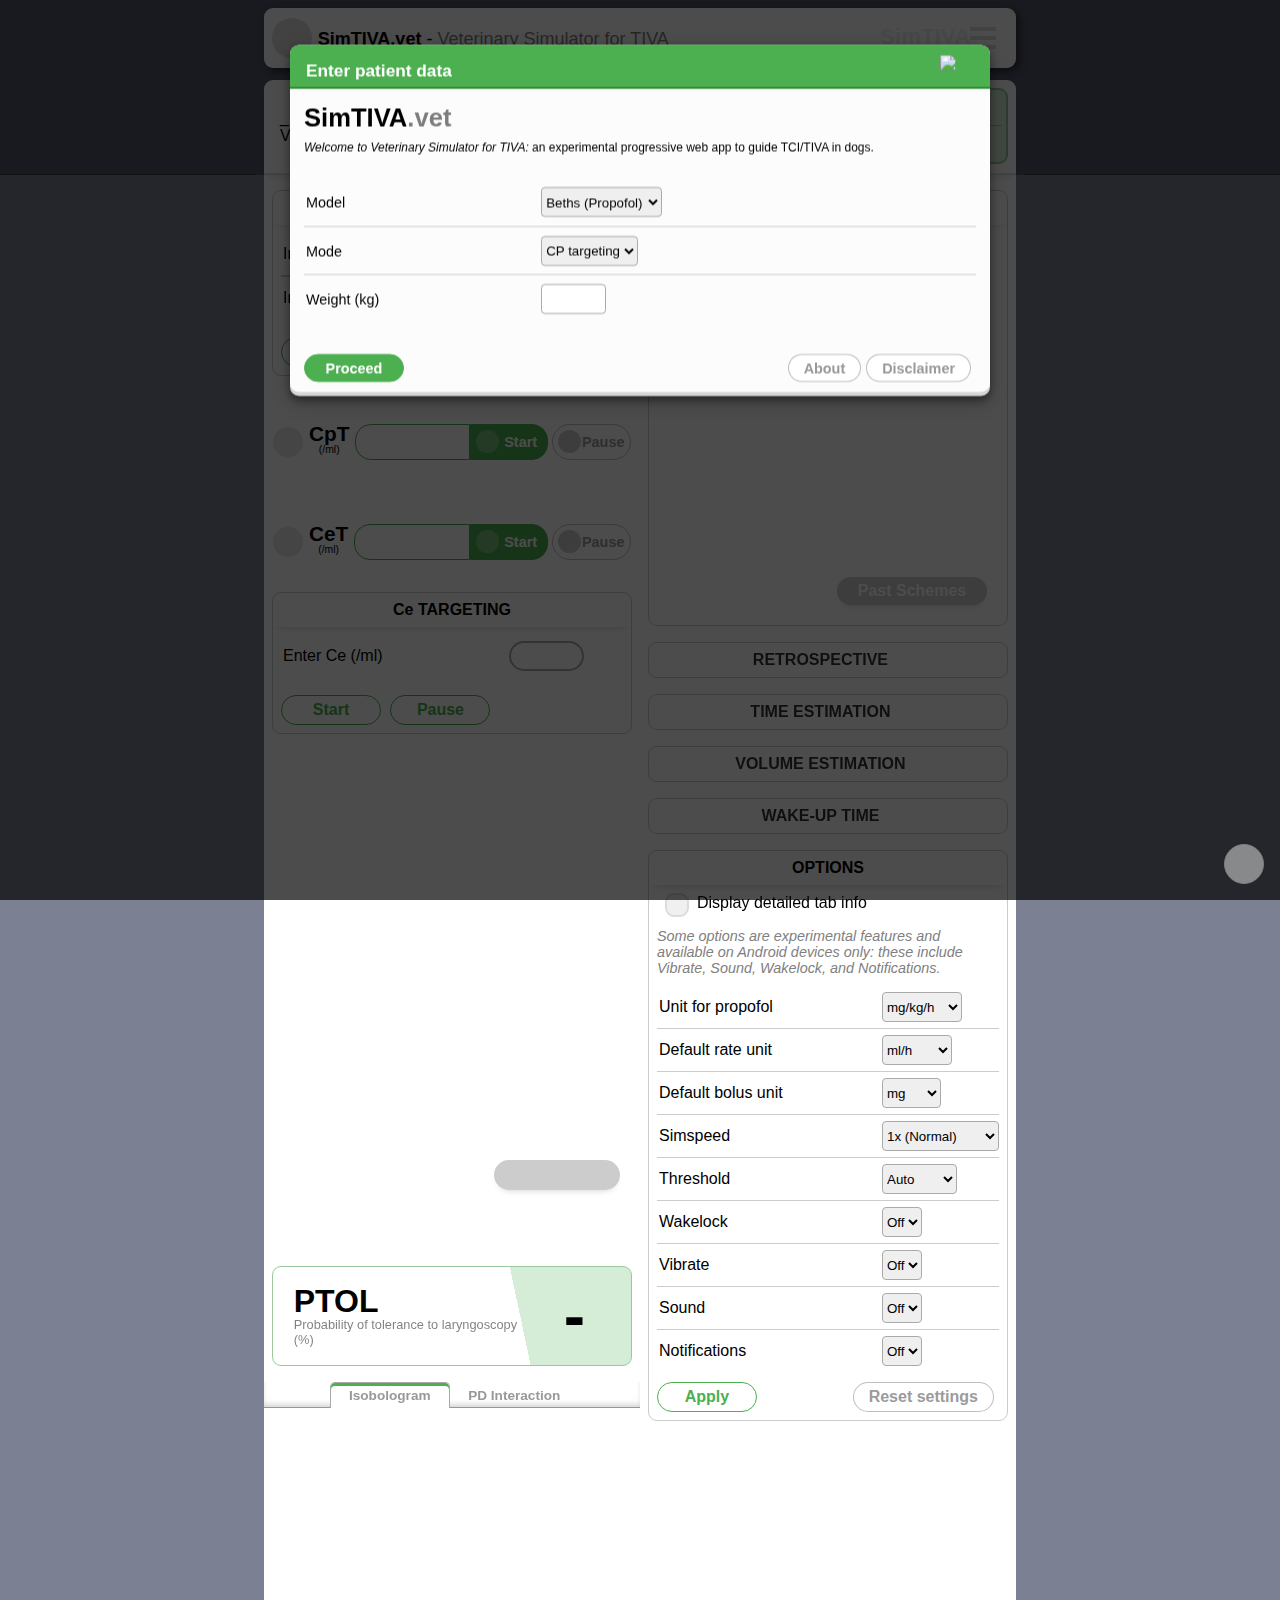
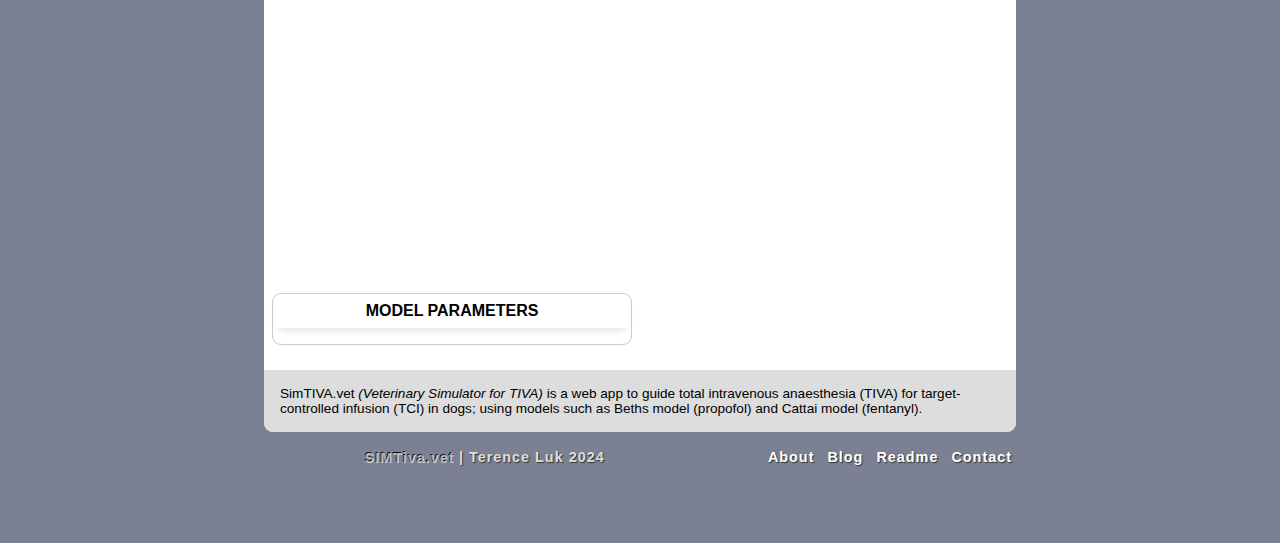
==== commit de368408: "." ====
--- a/index.html
+++ b/index.html
@@ -119,7 +119,7 @@
 					<div style="margin-top:0.5rem;margin-bottom:0.5rem;font-size:0.75rem"><i>Welcome to Veterinary Simulator for TIVA:</i> an experimental progressive web app to guide TCI/TIVA in dogs.</div>
 					<table class="table-Init" style="margin-top:1.5rem;margin-bottom:2rem">
 
-					<tr class="fr"><td>Model <!--<i class="far fa-question-circle tooltip2"><span class="tooltiptext">Paedfusor: for children. Marsh/Schnider/Minto: for adults.</span></i>--></td>
+					<tr class="fr"><td style="width:35%">Model <!--<i class="far fa-question-circle tooltip2"><span class="tooltiptext">Paedfusor: for children. Marsh/Schnider/Minto: for adults.</span></i>--></td>
 						<td>
 							<select id="select_model" onchange="updateInit();" >
 									<option value="Beths">Beths (Propofol)</option>
@@ -160,7 +160,7 @@
 						<td>Premed <i class="far fa-question-circle tooltip3"><span class="tooltiptext" style="width:190px">Premed with acepromazine+methadone VS dexmedetomidine+butorphanol?</span></i>
 						</td>
 						<td>
-							<select id="select_premed" onchange="" style="font-size:0.85rem; letter-spacing:-0.6px">
+							<select id="select_premed" onchange="" style="font-size:0.75rem; letter-spacing:-0.6px">
 									<option value="0">Dexmedetomidine-butorphanol</option>
 									<option value="1">Acepromazine-methadone</option>
 							</select>
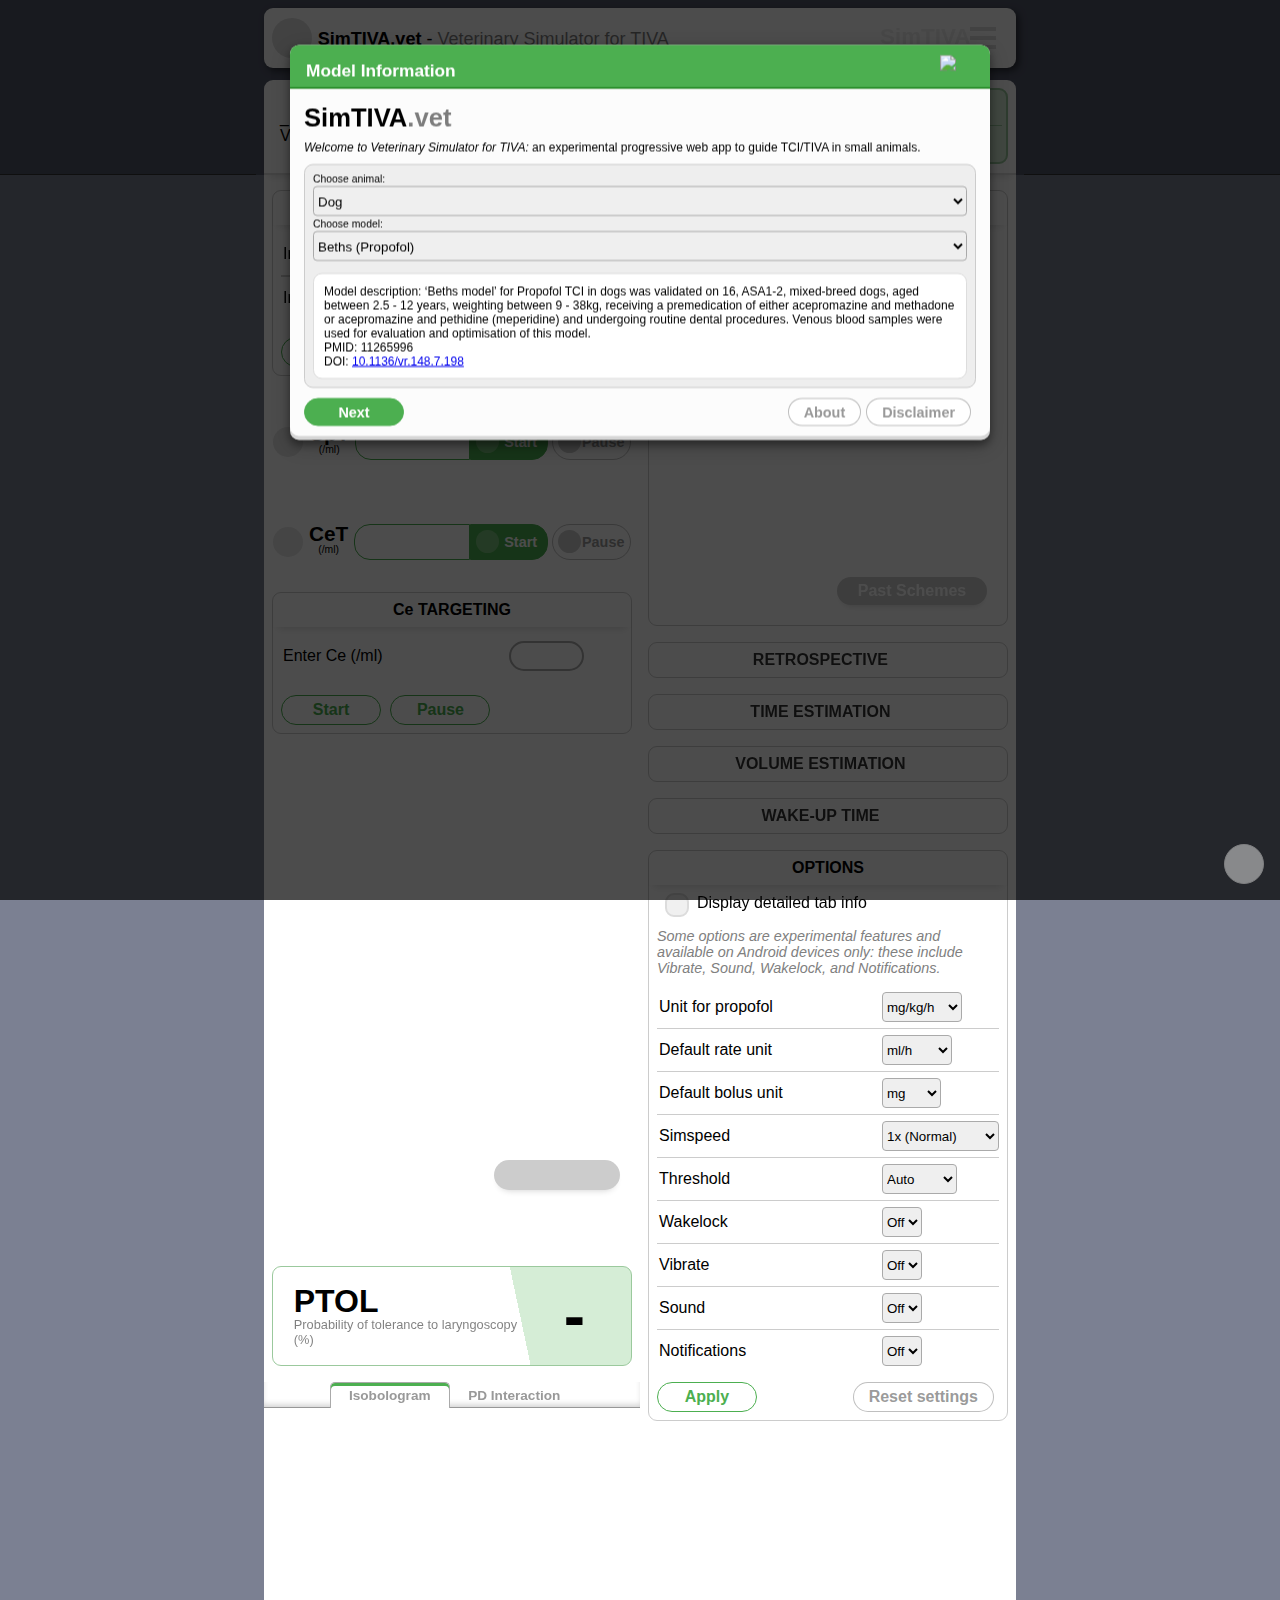
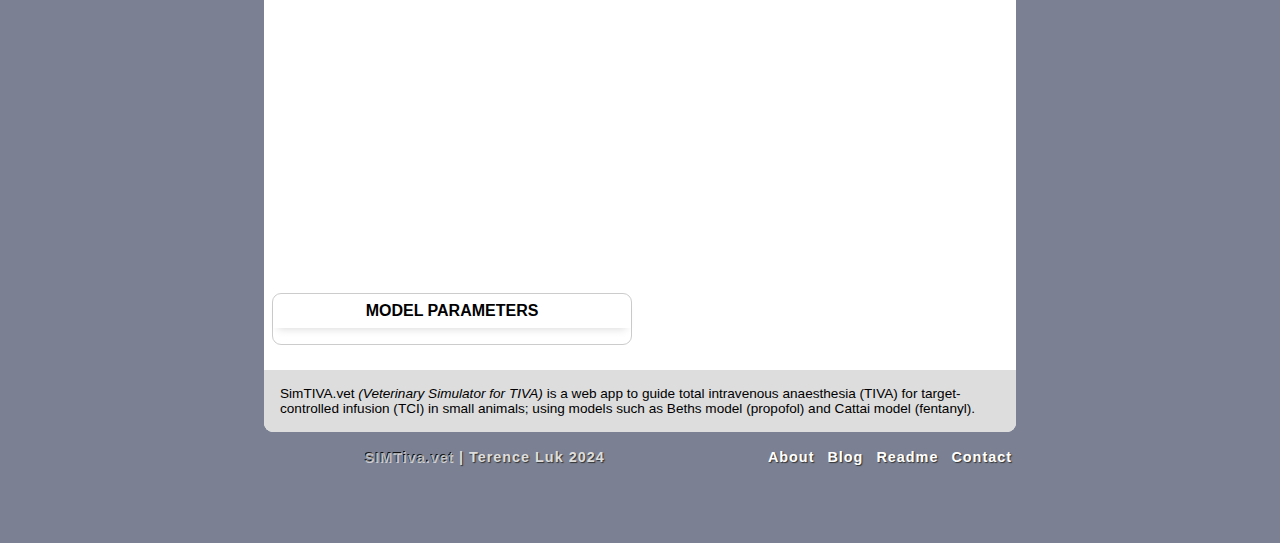
==== commit 698c5ef0: "." ====
--- a/index.html
+++ b/index.html
@@ -71,7 +71,7 @@
 				<div class="modal-header">ABOUT<span class="close" onClick="hidemodal('modalAbout')">&times;</span></div>
 				<div class="modal-body" style="overflow-y:auto; height: 70vh; font-size:90%">
 					<h1><b>SimTIVA.vet</b></h1>
-					<br>Welcome to Veterinary Simulator for TIVA: an experimental progressive web app to guide target-controlled infusion (TCI) & total intravenous anaesthesia (TIVA) in dogs. The pharmacological models include Beths model and Cattai model for propofol, and Cattai model for fentanyl.
+					<br>Welcome to Veterinary Simulator for TIVA: an experimental progressive web app to guide target-controlled infusion (TCI) & total intravenous anaesthesia (TIVA) in small animals. The pharmacological models include Beths model and Cattai model for propofol, and Cattai model for fentanyl.
 					<br>
 					<br><b>Written by Terence Luk, in collaboration with Enzo Minghella, 2024</b>. The code is based on the SimTIVA app for TCI in human patients. This work is licensed under GNU General Public License v3.0. This is an open source project and the source code is published on <a href='https://github.com/luktinghin/vetsimtiva/' target='_blank'>GitHub</a>. Last updated 3/2/2024 (build 1).
 					<br>
@@ -102,7 +102,7 @@
               		</div>
 					<div style="padding-top:1rem;">
 					<a class="button wide" onclick="hideallmodal();">Back</a>
-					<a class="button muted right" id="btn_disclaimer" onclick="displayDisclaimer();">Disclaimer</a><button onclick="importDialog()" style="opacity:0">Hi</button>
+					<a class="button muted right" id="btn_disclaimer2" onclick="displayDisclaimer();">Disclaimer</a><button onclick="importDialog()" style="opacity:0">Hi</button>
 					</div>
 				</div>
 			</div>
@@ -112,24 +112,50 @@
 
 		<div id="modalInitial" class="modal">
 			<div class="modal-content" id="modalInitialcontent">
-				<div class="modal-header">Enter patient data<!--<span class="close notcondensed" onClick="hideallmodal()">&times;</span>--><img onclick="enableCattai();//displayAbout();" src="apple-touch-icon-180x180.png" style="position:absolute;right:6px;width:44px;cursor:pointer"></div>
+				<div class="modal-header"><span id="modalInitTitle">Model Information</span><!--<span class="close notcondensed" onClick="hideallmodal()">&times;</span>--><img onclick="displayAbout();" src="apple-touch-icon-180x180.png" style="position:absolute;right:6px;width:44px;cursor:pointer"></div>
 				<div class="modal-body">
-
 					<div style="font-size:1.6rem;font-weight:bold">SimTIVA<span style="opacity: 0.5">.vet</span></div>
-					<div style="margin-top:0.5rem;margin-bottom:0.5rem;font-size:0.75rem"><i>Welcome to Veterinary Simulator for TIVA:</i> an experimental progressive web app to guide TCI/TIVA in dogs.</div>
-					<table class="table-Init" style="margin-top:1.5rem;margin-bottom:2rem">
-
-					<tr class="fr"><td style="width:35%">Model <!--<i class="far fa-question-circle tooltip2"><span class="tooltiptext">Paedfusor: for children. Marsh/Schnider/Minto: for adults.</span></i>--></td>
-						<td>
-							<select id="select_model" onchange="updateInit();" >
-									<option value="Beths">Beths (Propofol)</option>
-									<option value="Cattai-Propofol" disabled>Cattai (Propofol)</option>
-									<option value="Cattai-Fentanyl">Cattai (Fentanyl)</option>
-							</select>
-						</td>
-					</tr>
-
-					<tr>
+					<div style="margin-top:0.5rem;margin-bottom:0.5rem;font-size:0.75rem"><i>Welcome to Veterinary Simulator for TIVA:</i> an experimental progressive web app to guide TCI/TIVA in small animals.</div>
+					<div id="modalInitScreen1">
+
+
+						<div id="modalInitScreen1Container">
+						<div style="font-size:0.65rem">Choose animal:</div>
+						<select id="select_animal" onchange="updateAnimal();">
+							<option value="Dog" selected>Dog</option>
+							<option value="Cat" disabled>Cat</option>
+						</select>
+						<div style="font-size:0.65rem">Choose model:</div>
+						<select id="select_model" onchange="updateInit();" >
+								<option value="Beths" selected>Beths (Propofol)</option>
+								<option value="Cattai-Propofol">Cattai (Propofol)</option>
+								<option value="Cattai-Fentanyl">Cattai (Fentanyl)</option>
+								<option value="Sano" disabled>Sano (Fentanyl)</option>
+						</select>
+						<div id="infobox">
+							<div id="infoboxcontents">
+								<div>Model description: <span id="Description">‘Beths model’ for Propofol TCI in dogs was validated on 16, ASA1-2, mixed-breed dogs, aged between 2.5 - 12 years, weighting between 9 - 38kg, receiving a premedication of either acepromazine and methadone or acepromazine and pethidine (meperidine) and undergoing routine dental procedures. Venous blood samples were used for evaluation and optimisation of this model.</span></div>
+								<div>PMID: <span id="PMID">11265996</span></div>
+								<div>DOI: <span id="DOI"><a href="https://doi.org/10.1136/vr.148.7.198" target="_blank">10.1136/vr.148.7.198</a></span></div>
+							</div>
+						</div>
+						</div><!--end modalInitScreen1Container-->
+					</div><!-- end modalInitScreen1 -->
+					<div id="modalInitScreen2">
+						<div id="modalInitScreen2InfoContainer">
+							<div id="modalInitScreen2InfoIcon">
+								<div id="animalIcon"><i class="fas fa-dog"></i></div>
+							</div>
+							<div id="modalInitScreen2InfoLeft">
+								<div id="modalInitScreen2InfoLine1">Dogs</div>
+								<div id="modalInitScreen2InfoLine2">Beths (Propofol)</div>
+							</div>
+							<div id="modalInitScreen2InfoRight">
+								<div onclick="goBack();">CHANGE</div>
+							</div>
+						</div>
+					<table class="table-Init" style="margin-bottom:1.5rem">
+					<tr class="fr">
 						<td>Mode</td>
 						<td>
 							<select id="select_mode" onchange="" >
@@ -137,6 +163,7 @@
 									<!--<option value="cet">CE targeting</option>-->
 									<option value="manual">Manual</option>
 							</select>
+						</td>
 					</tr>
 					<tr>
 						<td>Weight (kg) <!--<i class="far fa-question-circle tooltip"><span class="tooltiptext">0-200kg, validation with BMI & weight-for-age</span></i>--></td>
@@ -160,9 +187,9 @@
 						<td>Premed <i class="far fa-question-circle tooltip3"><span class="tooltiptext" style="width:190px">Premed with acepromazine+methadone VS dexmedetomidine+butorphanol?</span></i>
 						</td>
 						<td>
-							<select id="select_premed" onchange="" style="font-size:0.75rem; letter-spacing:-0.6px">
-									<option value="0">Dexmedetomidine-butorphanol</option>
-									<option value="1">Acepromazine-methadone</option>
+							<select id="select_premed" onchange="" style="letter-spacing:-0.3px">
+									<option value="0">Dexmedetomidine-based</option>
+									<option value="1">Acepromazine-based</option>
 							</select>
 						</td>
 					</tr>
@@ -181,24 +208,15 @@
 							</div>
 						</td>
 					</tr>
-
-
-					<!--
-					<tr><td>File Name</td>
-						<td>
-							<input id="inputFileName1" value="" class="formTextInput" placeholder="Optional, Max 32 char.">
-						</td>
-					</tr>
-				-->
-					<!--<tr><td>Debug: Enter Sim Speed (1=default)</td><td><input type="number" id="simspeed" value="1"></td></tr>-->
 					</table>
-
+					</div> <!--end of modal Init Screen 2 -->
 					
 
 					<div>
-						<a class="button invert " onclick="toPageTwo();" id="btn_initProceed">Proceed</a>
+						<a class="button invert " onclick="toPageTwo();" id="btn_initProceed">Next</a>
 						<a class="button muted right" id="btn_disclaimer" onclick="displayDisclaimer();">Disclaimer</a>
 						<a class="button muted right" id="btn_about" onclick="displayAbout();">About</a>
+						<a class="button muted right" id="btn_back" onclick="goBack();">Back</a>
 					</div>
 
 			</div>
@@ -1821,7 +1839,7 @@
 		</div>
 		</div><!--end cards container layout-->
 		<div class="bottomcard">
-			<h1>SimTIVA.vet <i>(Veterinary Simulator for TIVA)</i> is a web app to guide total intravenous anaesthesia (TIVA) for target-controlled infusion (TCI) in dogs; using models such as Beths model (propofol) and Cattai model (fentanyl).</h1>
+			<h1>SimTIVA.vet <i>(Veterinary Simulator for TIVA)</i> is a web app to guide total intravenous anaesthesia (TIVA) for target-controlled infusion (TCI) in small animals; using models such as Beths model (propofol) and Cattai model (fentanyl).</h1>
 		</div>
 
 		</div><!--controlpanel-->
--- a/styles.css
+++ b/styles.css
@@ -1511,6 +1511,95 @@
   border-radius: 2rem;
 }
 
+#btn_back {
+  display: none;
+}
+
+#infobox {
+  border-radius: 9px;
+  background: #fff;
+  border: 1px solid #ddd;
+  padding: 10px;
+  font-size: 0.75rem;
+  margin-top: 10px;
+}
+
+#modalInitScreen1Container {
+  background: #eee;
+  border: 1px solid #ccc;
+  border-radius: 9px;
+  padding: 8px;
+  margin-top: 10px;
+  margin-bottom: 10px;
+}
+
+body.dark #modalInitScreen1Container {
+  background: #444;
+  border: 1px solid transparent;
+}
+
+#modalInitScreen2InfoContainer {
+  background: #eee;
+  border: 1px solid #ccc;
+  border-radius: 9px;
+  padding: 8px;
+  margin-top: 10px;
+  margin-bottom: 10px;
+  display: flex;
+  align-items: center;
+  height: 70px;
+}
+
+#modalInitScreen2InfoLine1 {
+  text-transform: uppercase;
+  font-weight: bold;
+}
+
+#modalInitScreen2InfoLeft {
+  flex-basis: 100%;
+  padding-left: 10px;
+}
+#modalInitScreen2InfoIcon {
+  font-size: 2rem;
+  height: 100%;
+  display: flex;
+  align-items: center;
+  padding-right: 10px;
+  border-right: 1px solid #ccc;
+  opacity: 0.75;
+}
+#modalInitScreen2InfoRight {
+  font-size: 0.65rem;
+  padding-left: 10px;
+  font-weight: bold;
+  opacity: 0.75;
+  border-left: 1px solid #ccc;
+  height: 100%;
+  display: flex;
+  align-items: center;
+  cursor: pointer;
+}
+
+#select_animal {
+  width: 100%;
+}
+
+#select_model {
+  width: 100%;
+}
+
+#modalInitScreen2 {
+  display: none;
+}
+
+body.dark #infobox {
+  border-color: #5f5f5f;
+  background: #333;
+}
+
+body.dark #modalInitScreen2InfoContainer {
+  background: #444;
+}
 a.button {
   border-radius:2em;
   min-width:100px;
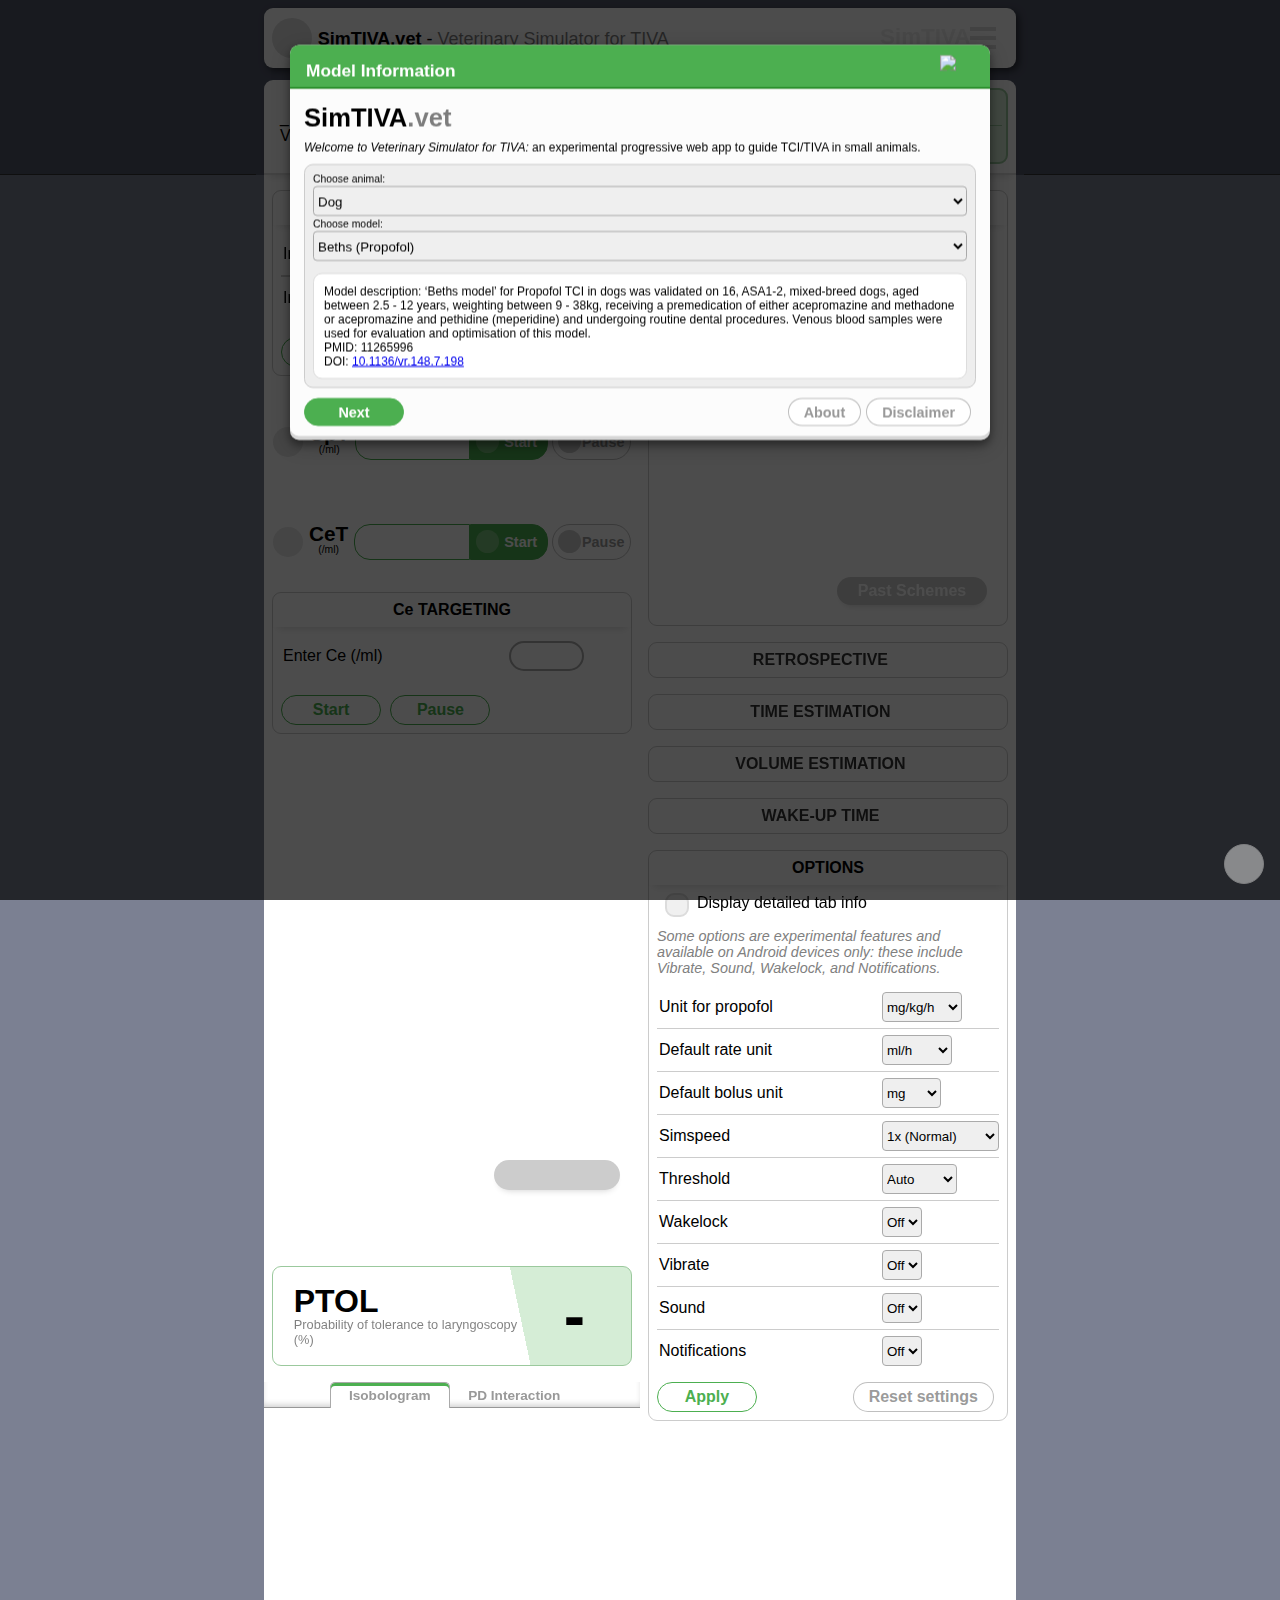
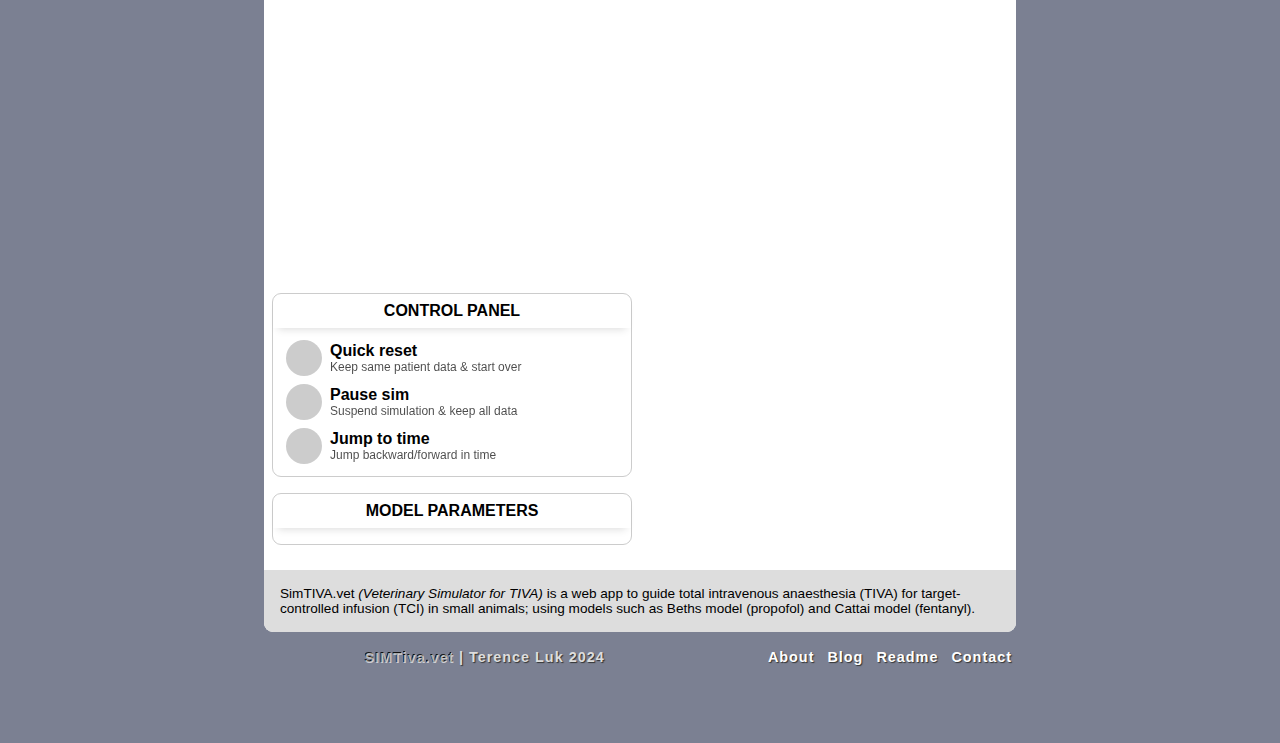
==== commit 7cf2e6a9: "." ====
--- a/index.html
+++ b/index.html
@@ -73,7 +73,7 @@
 					<h1><b>SimTIVA.vet</b></h1>
 					<br>Welcome to Veterinary Simulator for TIVA: an experimental progressive web app to guide target-controlled infusion (TCI) & total intravenous anaesthesia (TIVA) in small animals. The pharmacological models include Beths model and Cattai model for propofol, and Cattai model for fentanyl.
 					<br>
-					<br><b>Written by Terence Luk, in collaboration with Enzo Minghella, 2024</b>. The code is based on the SimTIVA app for TCI in human patients. This work is licensed under GNU General Public License v3.0. This is an open source project and the source code is published on <a href='https://github.com/luktinghin/vetsimtiva/' target='_blank'>GitHub</a>. Last updated 3/2/2024 (build 1).
+					<br><b>Written by Terence Luk, in collaboration with Enzo Minghella, 2024</b>. The code is based on the SimTIVA app for TCI in human patients. This work is licensed under GNU General Public License v3.0. This is an open source project and the source code is published on <a href='https://github.com/luktinghin/vetsimtiva/' target='_blank'>GitHub</a>. Last updated 19/3/2024 (build 5).
 					<br>
 					<br><i>The purpose of this app is to simulate TCI/TIVA for educational purposes; and to help deliver TCI/TIVA in a setting with no TCI pumps available.</i>
 					<br>
@@ -112,7 +112,7 @@
 
 		<div id="modalInitial" class="modal">
 			<div class="modal-content" id="modalInitialcontent">
-				<div class="modal-header"><span id="modalInitTitle">Model Information</span><!--<span class="close notcondensed" onClick="hideallmodal()">&times;</span>--><img onclick="displayAbout();" src="apple-touch-icon-180x180.png" style="position:absolute;right:6px;width:44px;cursor:pointer"></div>
+				<div class="modal-header"><span id="modalInitTitle">Model Information</span><!--<span class="close notcondensed" onClick="hideallmodal()">&times;</span>--><img onclick="enableSano();//displayAbout();" src="apple-touch-icon-180x180.png" style="position:absolute;right:6px;width:44px;cursor:pointer"></div>
 				<div class="modal-body">
 					<div style="font-size:1.6rem;font-weight:bold">SimTIVA<span style="opacity: 0.5">.vet</span></div>
 					<div style="margin-top:0.5rem;margin-bottom:0.5rem;font-size:0.75rem"><i>Welcome to Veterinary Simulator for TIVA:</i> an experimental progressive web app to guide TCI/TIVA in small animals.</div>
@@ -123,7 +123,7 @@
 						<div style="font-size:0.65rem">Choose animal:</div>
 						<select id="select_animal" onchange="updateAnimal();">
 							<option value="Dog" selected>Dog</option>
-							<option value="Cat" disabled>Cat</option>
+							<option value="Cat">Cat</option>
 						</select>
 						<div style="font-size:0.65rem">Choose model:</div>
 						<select id="select_model" onchange="updateInit();" >
@@ -131,6 +131,11 @@
 								<option value="Cattai-Propofol">Cattai (Propofol)</option>
 								<option value="Cattai-Fentanyl">Cattai (Fentanyl)</option>
 								<option value="Sano" disabled>Sano (Fentanyl)</option>
+						</select>
+						<select id="select_model2" style="display: none" onchange="updateInit();" >
+								
+								<option value="Cattai-Propofol-Cats">Cattai (Propofol)</option>
+
 						</select>
 						<div id="infobox">
 							<div id="infoboxcontents">
@@ -781,6 +786,200 @@
 				</div>
 			</div>
 		</div>
+<div id="modalJump" class="modal">
+			<div class="modal-content" id="modalJumpcontent">
+				<div class="modal-header" id="modalJumptitle">Jump to time<span class="close" onClick="hidemodal('modalJump')">&times;</span></div>
+				<div class="modal-body">
+					<div style="font-weight:bold; font-style:italic">
+					Choose an action
+					</div>
+					<select id="timeFxTimeMode" onchange="setnow2(Math.floor(time_in_s))" style="width:100%">
+						<option value="0">Move forward (relative to present)</option>
+						<option value="1">Move backward (relative to present)</option>
+						<option value="2" selected>Jump to time point</option>
+					</select>
+					<table class="time-select-container">
+						<tr style="opacity:0.7">
+							<td class="">Hrs</td>
+							<td class=""></td>
+							<td>Min</td>
+							<td></td>
+							<td>Sec</td>
+							<td></td>
+						</tr>
+						<tr>
+							<td class="" style="cursor: pointer" onclick="deltahours2(1);"><i class="fas fa-chevron-up"></i></td>
+							<td class=""></td>
+							<td style="cursor: pointer" onclick="deltaminutes2(1);"><i class="fas fa-chevron-up"></i></td>
+							<td></td>
+							<td style="cursor: pointer" onclick="deltaseconds2(1)"><i class="fas fa-chevron-up"></i></td>
+							<td></td>
+						</tr>
+						<tr>
+							<td class="">
+								<select id="hh2" class="time-select">
+									<option value="0">00</option>
+									<option value="1">01</option>
+									<option value="2">02</option>
+									<option value="3">03</option>
+									<option value="4">04</option>
+									<option value="5">05</option>
+									<option value="6">06</option>
+									<option value="7">07</option>
+									<option value="8">08</option>
+									<option value="9">09</option>
+								</select>
+							</td>
+							<td class="">&nbsp;:&nbsp;</td>
+							<td>
+								<select id="mm2" class="time-select">
+									<option value="0">00</option>
+									<option value="1">01</option>
+									<option value="2">02</option>
+									<option value="3">03</option>
+									<option value="4">04</option>
+									<option value="5">05</option>
+									<option value="6">06</option>
+									<option value="7">07</option>
+									<option value="8">08</option>
+									<option value="9">09</option>
+									<option value="10">10</option>
+									<option value="11">11</option>
+									<option value="12">12</option>
+									<option value="13">13</option>
+									<option value="14">14</option>
+									<option value="15">15</option>
+									<option value="16">16</option>
+									<option value="17">17</option>
+									<option value="18">18</option>
+									<option value="19">19</option>
+									<option value="20">20</option>
+									<option value="21">21</option>
+									<option value="22">22</option>
+									<option value="23">23</option>
+									<option value="24">24</option>
+									<option value="25">25</option>
+									<option value="26">26</option>
+									<option value="27">27</option>
+									<option value="28">28</option>
+									<option value="29">29</option>
+									<option value="30">30</option>
+									<option value="31">31</option>
+									<option value="32">32</option>
+									<option value="33">33</option>
+									<option value="34">34</option>
+									<option value="35">35</option>
+									<option value="36">36</option>
+									<option value="37">37</option>
+									<option value="38">38</option>
+									<option value="39">39</option>
+									<option value="40">40</option>
+									<option value="41">41</option>
+									<option value="42">42</option>
+									<option value="43">43</option>
+									<option value="44">44</option>
+									<option value="45">45</option>
+									<option value="46">46</option>
+									<option value="47">47</option>
+									<option value="48">48</option>
+									<option value="49">49</option>
+									<option value="50">50</option>
+									<option value="51">51</option>
+									<option value="52">52</option>
+									<option value="53">53</option>
+									<option value="54">54</option>
+									<option value="55">55</option>
+									<option value="56">56</option>
+									<option value="57">57</option>
+									<option value="58">58</option>
+									<option value="59">59</option>
+								</select>
+							</td>
+							<td>&nbsp;:&nbsp;</td>
+							<td>
+								<select id="ss2" class="time-select">
+									<option value="0">00</option>
+									<option value="1">01</option>
+									<option value="2">02</option>
+									<option value="3">03</option>
+									<option value="4">04</option>
+									<option value="5">05</option>
+									<option value="6">06</option>
+									<option value="7">07</option>
+									<option value="8">08</option>
+									<option value="9">09</option>
+									<option value="10">10</option>
+									<option value="11">11</option>
+									<option value="12">12</option>
+									<option value="13">13</option>
+									<option value="14">14</option>
+									<option value="15">15</option>
+									<option value="16">16</option>
+									<option value="17">17</option>
+									<option value="18">18</option>
+									<option value="19">19</option>
+									<option value="20">20</option>
+									<option value="21">21</option>
+									<option value="22">22</option>
+									<option value="23">23</option>
+									<option value="24">24</option>
+									<option value="25">25</option>
+									<option value="26">26</option>
+									<option value="27">27</option>
+									<option value="28">28</option>
+									<option value="29">29</option>
+									<option value="30">30</option>
+									<option value="31">31</option>
+									<option value="32">32</option>
+									<option value="33">33</option>
+									<option value="34">34</option>
+									<option value="35">35</option>
+									<option value="36">36</option>
+									<option value="37">37</option>
+									<option value="38">38</option>
+									<option value="39">39</option>
+									<option value="40">40</option>
+									<option value="41">41</option>
+									<option value="42">42</option>
+									<option value="43">43</option>
+									<option value="44">44</option>
+									<option value="45">45</option>
+									<option value="46">46</option>
+									<option value="47">47</option>
+									<option value="48">48</option>
+									<option value="49">49</option>
+									<option value="50">50</option>
+									<option value="51">51</option>
+									<option value="52">52</option>
+									<option value="53">53</option>
+									<option value="54">54</option>
+									<option value="55">55</option>
+									<option value="56">56</option>
+									<option value="57">57</option>
+									<option value="58">58</option>
+									<option value="59">59</option>
+								</select>
+							</td>
+							<td><a style = "cursor: pointer" onclick="setnow2(Math.floor(time_in_s));">&nbsp; Now</a></td>
+						</tr>
+						<tr>
+							<td class="" style="cursor: pointer" onclick="deltahours2(-1)"><i class="fas fa-chevron-down"></i></td>
+							<td class=""></td>
+							<td style="cursor: pointer" onclick="deltaminutes2(-1)"><i class="fas fa-chevron-down"></i></td>
+							<td></td>
+							<td style="cursor: pointer" onclick="deltaseconds2(-1)"><i class="fas fa-chevron-down"></i></td>
+							<td></td>
+						</tr>
+					</table>
+					<div id="timeFxMessage"></div>
+					<div style="padding-top:18px">
+						<a class="button invert" id="btn_submitjump" onclick="timeFxSubmitJump();">SUBMIT</a>
+						<a class="button muted right" onclick="modal=document.getElementById('modalJump');hideallmodal()">CANCEL</a>
+
+					</div>
+				</div>
+			</div>
+		</div>
 		<!--endmodal-->
 
   <!-- start leftbar-->
@@ -1565,6 +1764,39 @@
 					<div>CURSOR: <span id='isobole_chart_description'></span></div>
 					<div><b>PTOL:</b><span id="ptol"></span></div>
 				</div>
+		<div class="card" id="card_controlpanel">
+			<div class="cardtitle">CONTROL PANEL</div>
+			<div class="cardcontents">
+				<div class="timeFxRow" onclick="popup_reset();">
+					<div class="timeFxRowLeft"><a id="btn_timeFxReset" onclick="timeFxReset();" class="timeFxButton"><i class="fas fa-undo-alt"></i></a></div>
+					<div class="timeFxRowRight">
+						<div class="timeFxLine1">Quick reset</div>
+						<div class="timeFxLine2">Keep same patient data & start over</div>
+					</div>
+				</div>
+				<div class="timeFxRow" id="timeFxRowSuspend" onclick="timeFxSuspend();">
+					<div class="timeFxRowLeft"><a id="btn_timeFxSuspend" onclick="timeFxSuspend();" class="timeFxButton"><i class="fas fa-pause fa-fw"></i></a></div>
+					<div class="timeFxRowRight">
+						<div class="timeFxLine1">Pause sim</div>
+						<div class="timeFxLine2">Suspend simulation & keep all data</div>
+					</div>
+				</div>
+				<div class="timeFxRow hide" id="timeFxRowResume" onclick="timeFxResume(0);">
+					<div class="timeFxRowLeft"><a id="btn_timeFxResume" onclick="timeFxResume(0);" class="timeFxButton"><i class="fas fa-play fa-fw"></i></a></div>
+					<div class="timeFxRowRight">
+						<div class="timeFxLine1">Resume sim</div>
+						<div class="timeFxLine2">Resume running simulation</div>
+					</div>
+				</div>
+				<div class="timeFxRow" onclick="timeFxOpenJump();" >
+					<div class="timeFxRowLeft"><a id="btn_timeFxJump" onclick="timeFxOpenJump();" class="timeFxButton"><i class="fas fa-stopwatch fa-fw"></i></a></div>
+					<div class="timeFxRowRight">
+						<div class="timeFxLine1">Jump to time</div>
+						<div class="timeFxLine2">Jump backward/forward in time</div>
+					</div>
+				</div>
+			</div>
+		</div>
 		<div class="card" id="parameters">
 			<div class="cardtitle">MODEL PARAMETERS</div>
 			<div class="cardcontents"><span id="modeldescription"></span></div>
@@ -1843,6 +2075,9 @@
 		</div>
 
 		</div><!--controlpanel-->
+		<div class="suspendbanner" id="suspendBanner">
+			<div style="padding-top:20px;font-weight:bold;color:white">Simulation is suspended.</div>
+		</div>
 		<div class="warningbanner" id="warningBanner">
 			<div class="warningbanner_left">
 				<i class="fas fa-exclamation-triangle"></i>
--- a/styles.css
+++ b/styles.css
@@ -1584,7 +1584,7 @@
   width: 100%;
 }
 
-#select_model {
+#select_model, #select_model2 {
   width: 100%;
 }
 
@@ -5076,6 +5076,9 @@
   font-size:120%; position:relative; top: 2px; display:inline-block
 }
 
+#card_controlpanel {
+  
+}
 
 @media screen and (min-width:768px) { /*small screen - tablet*/
   body {
@@ -5775,7 +5778,65 @@
 }
 
 
-
+.timeFxRow {
+  display: flex;
+  align-items: center;
+  border-radius: 9px;
+}
+.timeFxRow:hover {
+  background: #eee;
+  cursor: pointer;
+}
+.timeFxRow:hover > div > a {
+  color: black;
+}
+body.dark .timeFxRow:hover {
+  background: rgba(128,128,128,0.3)
+}
+body.dark .timeFxRow:hover > div {
+  color: white;
+}
+body.dark .timeFxRow:hover > div > a {
+  background: #ccc;
+  color: black;
+}
+.timeFxRow.hide {
+  display: none;
+}
+.timeFxRowLeft {
+  padding-left: 5px;
+}
+a.timeFxButton {
+  background: #ccc;
+  color: white;
+  font-size: 125%;
+  border-radius: 2rem;
+  width: 36px;
+  height: 36px;
+  line-height: 36px;
+  padding-top: 2px;
+  text-align: center;
+  display: block;
+  cursor: pointer;
+}
+a.timeFxButton:hover, a.timeFxButton:active {
+  color: black;
+}
+body.dark a.timeFxButton {
+  background: #555;
+}
+.timeFxRowRight {
+  padding-left: 8px;
+  padding-top: 6px;
+  padding-bottom: 6px;
+}
+.timeFxLine1 {
+  font-weight: bold;
+}
+.timeFxLine2 {
+  font-size: 75%;
+  opacity: 70%;
+}
 
 @media screen and (max-width:465px) { /*phone */
   header .active { display:none; }
@@ -6441,10 +6502,24 @@
   }
 }
 
-
+/* new suspend banner styles */
+.suspendbanner {
+  z-index: 999;
+  width: 100%;
+  position: fixed;
+  height: 100px;
+  display: flex;
+  align-items: center;
+  justify-content: center;
+  bottom: 0;
+  left: 0;
+  display: none;
+  background: linear-gradient(0deg, rgba(92,92,92,1) 0%, rgba(255,255,255,0) 100%);
+}
 /* new warning banner styles */
 .warningbanner {
   z-index: 999;
+  max-width: calc(768px - 1rem);
   position: fixed;
   display: none;
   /*display: flex*;*/
@@ -6454,10 +6529,20 @@
   border: 2px solid #f00;
   margin: 0 0.5rem 1rem 0.5rem;
   bottom: 0;
-  left: 0;
   width: calc(100% - 1rem);
   color: white;
   padding: 0.5rem 0.5rem 0.5rem 0;
+}
+.narrowbodywrapper > .warningbanner {
+  width: calc(100% - 4rem);
+  margin: 0 2rem 1rem 2rem;
+  right: 0;
+}
+@media screen and (min-width: 768px) {
+  .narrowbodywrapper > .warningbanner {
+    width: calc(100% - 30px - 1.5rem);
+    margin: 0 0.5rem 1rem 0.5rem;
+  }
 }
 .warningbanner_left {
   flex-basis: 60px;
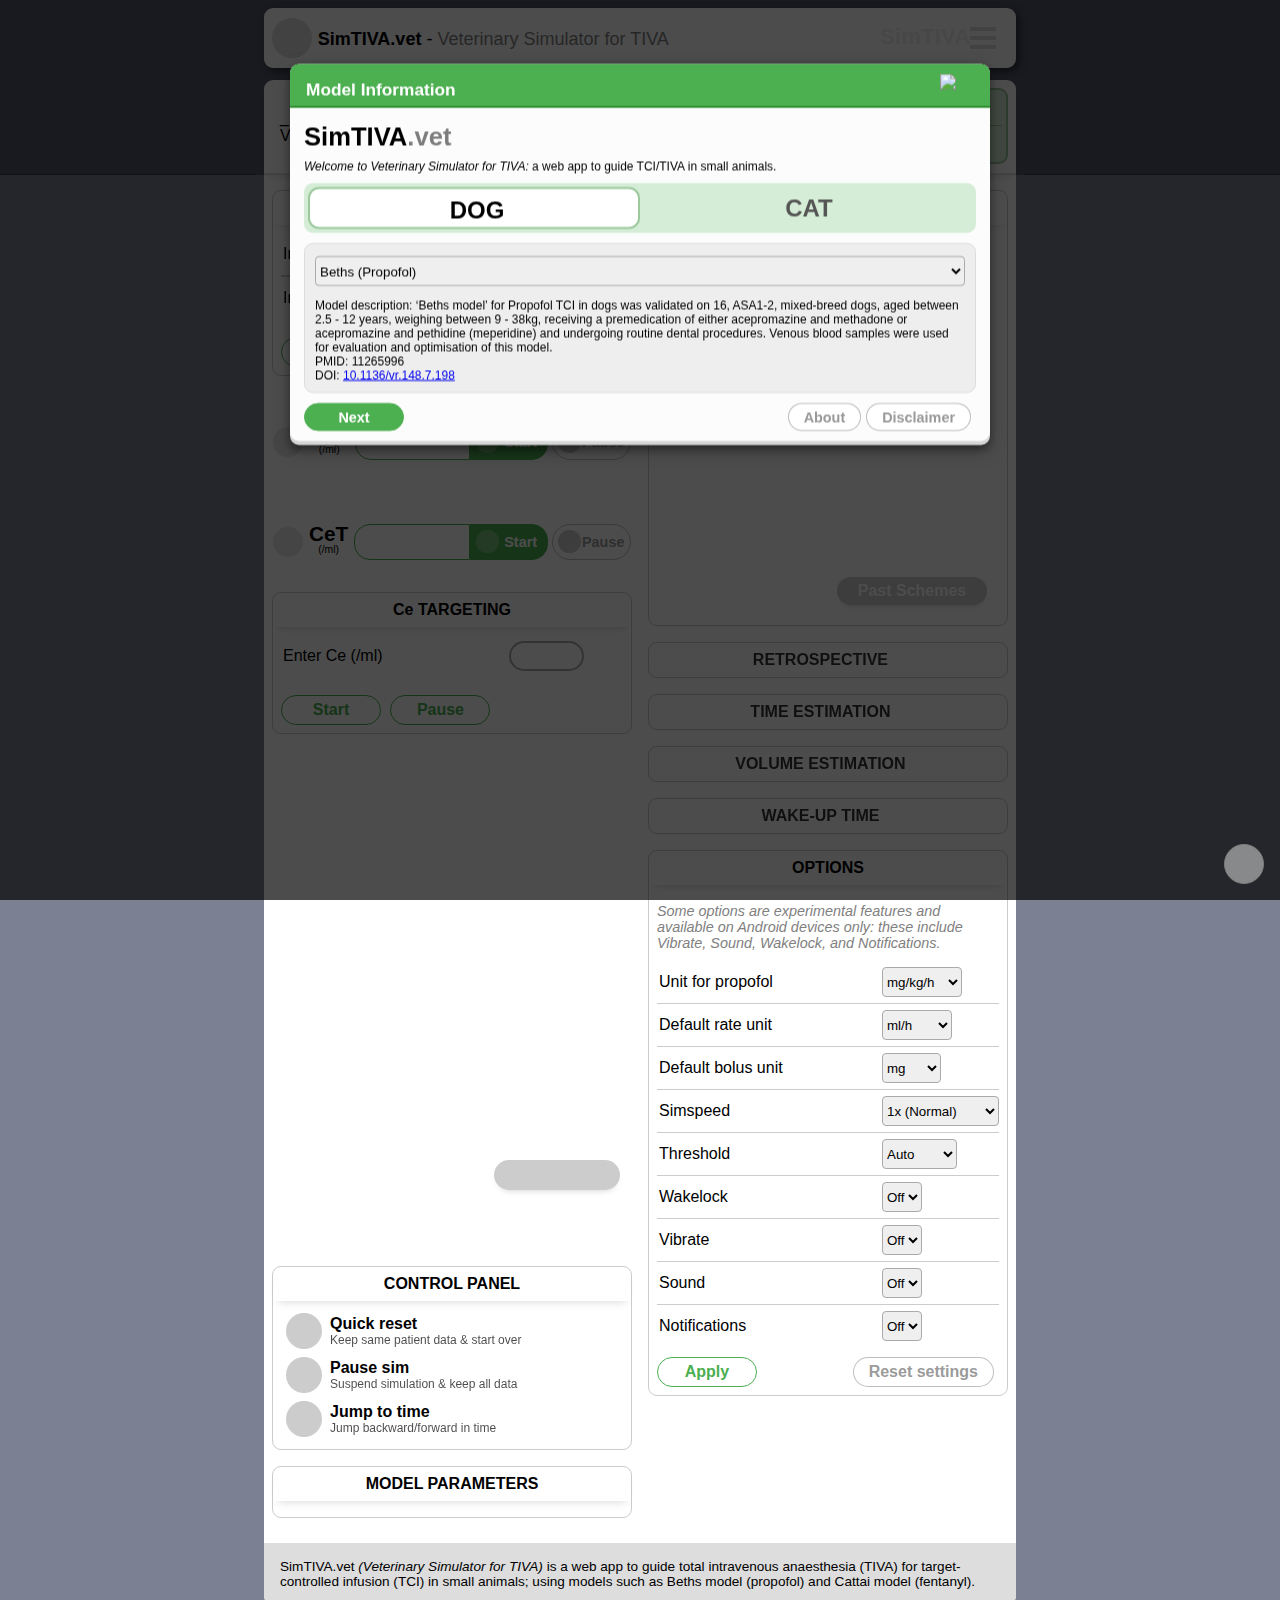
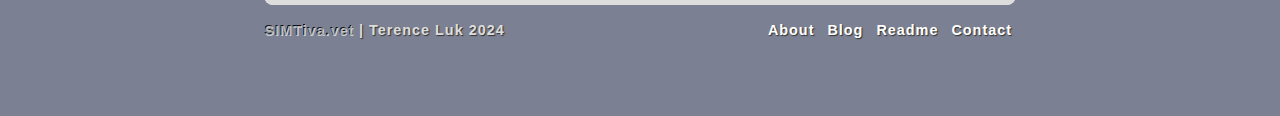
==== commit 058512f0: "nobolus" ====
--- a/index.html
+++ b/index.html
@@ -73,7 +73,7 @@
 					<h1><b>SimTIVA.vet</b></h1>
 					<br>Welcome to Veterinary Simulator for TIVA: an experimental progressive web app to guide target-controlled infusion (TCI) & total intravenous anaesthesia (TIVA) in small animals. The pharmacological models include Beths model and Cattai model for propofol, and Cattai model for fentanyl.
 					<br>
-					<br><b>Written by Terence Luk, in collaboration with Enzo Minghella, 2024</b>. The code is based on the SimTIVA app for TCI in human patients. This work is licensed under GNU General Public License v3.0. This is an open source project and the source code is published on <a href='https://github.com/luktinghin/vetsimtiva/' target='_blank'>GitHub</a>. Last updated 19/3/2024 (build 5).
+					<br><b>Written by Terence Luk, in collaboration with Enzo Minghella, 2024</b>. The code is based on the SimTIVA app for TCI in human patients. This work is licensed under GNU General Public License v3.0. This is an open source project and the source code is published on <a href='https://github.com/luktinghin/vetsimtiva/' target='_blank'>GitHub</a>. Last updated 19/10/2024 (build 10).
 					<br>
 					<br><i>The purpose of this app is to simulate TCI/TIVA for educational purposes; and to help deliver TCI/TIVA in a setting with no TCI pumps available.</i>
 					<br>
@@ -112,34 +112,36 @@
 
 		<div id="modalInitial" class="modal">
 			<div class="modal-content" id="modalInitialcontent">
-				<div class="modal-header"><span id="modalInitTitle">Model Information</span><!--<span class="close notcondensed" onClick="hideallmodal()">&times;</span>--><img onclick="enableSano();//displayAbout();" src="apple-touch-icon-180x180.png" style="position:absolute;right:6px;width:44px;cursor:pointer"></div>
+				<div class="modal-header"><span id="modalInitTitle">Model Information</span><!--<span class="close notcondensed" onClick="hideallmodal()">&times;</span>--><img onclick="displayAbout();" src="apple-touch-icon-180x180.png" style="position:absolute;right:6px;width:44px;cursor:pointer"></div>
 				<div class="modal-body">
-					<div style="font-size:1.6rem;font-weight:bold">SimTIVA<span style="opacity: 0.5">.vet</span></div>
-					<div style="margin-top:0.5rem;margin-bottom:0.5rem;font-size:0.75rem"><i>Welcome to Veterinary Simulator for TIVA:</i> an experimental progressive web app to guide TCI/TIVA in small animals.</div>
+					<div id="intro">
+						<div style="font-size:1.6rem;font-weight:bold">SimTIVA<span style="opacity: 0.5">.vet</span></div>
+						<div id="" style="margin-top:0.5rem;margin-bottom:0.5rem;font-size:0.75rem"><i>Welcome to Veterinary Simulator for TIVA:</i> a web app to guide TCI/TIVA in small animals.</div>
+					</div>
 					<div id="modalInitScreen1">
 
-
 						<div id="modalInitScreen1Container">
-						<div style="font-size:0.65rem">Choose animal:</div>
-						<select id="select_animal" onchange="updateAnimal();">
-							<option value="Dog" selected>Dog</option>
-							<option value="Cat">Cat</option>
-						</select>
-						<div style="font-size:0.65rem">Choose model:</div>
-						<select id="select_model" onchange="updateInit();" >
+						<div class="animalselectorouter">
+							<div class="animalbox active" onclick="updateAnimal(0)" id="animalboxdog">
+								<i class="fas fa-dog fa-fw" style="padding-right:6px"></i>DOG
+							</div>
+							<div class="animalbox" onclick="updateAnimal(1)" id="animalboxcat">
+								<i class="fas fa-cat fa-fw" style="padding-right:6px"></i>CAT
+							</div>
+						</div>
+
+						<div id="infobox">
+							<select id="select_model" onchange="updateInit();" >
 								<option value="Beths" selected>Beths (Propofol)</option>
 								<option value="Cattai-Propofol">Cattai (Propofol)</option>
 								<option value="Cattai-Fentanyl">Cattai (Fentanyl)</option>
-								<option value="Sano" disabled>Sano (Fentanyl)</option>
-						</select>
-						<select id="select_model2" style="display: none" onchange="updateInit();" >
-								
-								<option value="Cattai-Propofol-Cats">Cattai (Propofol)</option>
-
-						</select>
-						<div id="infobox">
+								<!--<option value="Sano" disabled>Sano (Fentanyl)</option>-->
+							</select>
+							<select id="select_model2" style="display: none" onchange="updateInit();" >
+									<option value="Cattai-Propofol-Cats">Cattai (Propofol)</option>
+							</select>
 							<div id="infoboxcontents">
-								<div>Model description: <span id="Description">‘Beths model’ for Propofol TCI in dogs was validated on 16, ASA1-2, mixed-breed dogs, aged between 2.5 - 12 years, weighting between 9 - 38kg, receiving a premedication of either acepromazine and methadone or acepromazine and pethidine (meperidine) and undergoing routine dental procedures. Venous blood samples were used for evaluation and optimisation of this model.</span></div>
+								<div>Model description: <span id="Description">‘Beths model’ for Propofol TCI in dogs was validated on 16, ASA1-2, mixed-breed dogs, aged between 2.5 - 12 years, weighing between 9 - 38kg, receiving a premedication of either acepromazine and methadone or acepromazine and pethidine (meperidine) and undergoing routine dental procedures. Venous blood samples were used for evaluation and optimisation of this model.</span></div>
 								<div>PMID: <span id="PMID">11265996</span></div>
 								<div>DOI: <span id="DOI"><a href="https://doi.org/10.1136/vr.148.7.198" target="_blank">10.1136/vr.148.7.198</a></span></div>
 							</div>
@@ -159,11 +161,11 @@
 								<div onclick="goBack();">CHANGE</div>
 							</div>
 						</div>
-					<table class="table-Init" style="margin-bottom:1.5rem">
+					<table class="table-Init" style="margin-bottom:1rem">
 					<tr class="fr">
-						<td>Mode</td>
-						<td>
-							<select id="select_mode" onchange="" >
+						<td style="width:50%">Mode</td>
+						<td>
+							<select id="select_mode" onchange="updateCpt();" >
 									<option value="cpt">CP targeting</option>
 									<!--<option value="cet">CE targeting</option>-->
 									<option value="manual">Manual</option>
@@ -213,7 +215,45 @@
 							</div>
 						</td>
 					</tr>
-					</table>
+
+								<tr class="" style="" id="row_induction1">
+									<td style="padding:0 2px">Induction max speed</td>
+									<td style="padding:0 2px">
+										<select id="page2selectmaxrate" onchange="sendToUpdateMax(this.value);">
+											<option value="0" selected>Flash</option>
+											<option value="1500">1500ml/h</option>
+											<option value="1400">1400ml/h</option>
+											<option value="1300">1300ml/h</option>
+											<option value="1200">1200ml/h</option>
+											<option value="1100">1100ml/h</option>
+											<option value="1000">1000ml/h</option>
+											<option value="900">900ml/h</option>
+											<option value="800">800ml/h</option>
+											<option value="700">700ml/h</option>
+											<option value="600">600ml/h</option>
+											<option value="500">500ml/h</option>
+											<option value="400">400ml/h</option>
+											<option value="300">300ml/h</option>
+										</select>
+									</td>
+								</tr>
+								<tr style="height:1rem" id="row_induction2">
+									<td colspan="2"  style="padding:0 0 3px 2px;border-top:0;opacity:0.6;font-size:0.7rem;font-style:italic;pointer-events:none"><span id="page2bolustext">Flash: assume bolus given instantaneously. Ideal for manual rapid bolus.</span></td>
+								</tr>
+								<tr style="" id="row_maintenance1">
+									<td style="padding:0 2px">Maintenance accuracy</td>
+									<td style="padding:0 2px">
+										<select id="page2selectmaintenance">
+											<option value="0">Auto</option>
+											<option value="1">Lazy</option>
+											<option value="2">Accurate</option>
+										</select>
+									</td>
+								</tr>
+								<tr style="height:1rem" id="row_maintenance2">
+									<td colspan="2" style="padding:0;border-top:0;opacity:0.6;font-size:0.7rem;font-style:italic">Threshold for rate changes. Lazy: less frequent rate changes. Accurate: more frequent rate changes.</td>
+								</tr>
+							</table>
 					</div> <!--end of modal Init Screen 2 -->
 					
 
@@ -227,152 +267,7 @@
 			</div>
 		</div>
 	</div>
-		<div id="modalScreen2" class="modal">
-			<div class="modal-content" id="modalScreen2content">
-
-				<div class="modal-header" id="page2title"><!--<span class="close notcondensed" onClick="hideallmodal()">&times;</span>--></div>
-				<div class="modal-body">
-					<div id="patientCard">
-						<div id="patientLeft">
-						</div>
-						<div id="patientRight">
-						</div>
-						<div id="patientEdit">
-							<div onclick="toPageOne();">EDIT</div>
-						</div>
-					</div>
-					<!--<div id="drugCard">
-						<div id="drugLeft">
-						</div>
-						<div id="drugRight">
-						</div>
-						<div id="drugEdit">
-							<div onclick="toPageTwo();">EDIT</div>
-						</div>
-					</div>
-					-->
-					<div id="simplemodeselection" style="padding-top:1rem; padding-bottom:0.5rem; text-align:center; border:2px solid #ccc; border-radius:9px;box-shadow:inset 0 4px 0 0 rgba(0,0,0,0.15);">Choose one of the following:<br>
-						<a class="button huge" onclick="initcpt();hideallmodal();"><span style="border-bottom:1px solid LightCoral">CP</span> TARGETING<i class="fas fa-tint fa-fw" style="color:LightCoral;"></i></a>
-						<br>
-						<a class="button huge" onclick="initcet();hideallmodal()"><span style="border-bottom:1px solid green">CE</span> TARGETING<i class="fas fa-brain fa-fw" style="color:green;"></i></a>
-						<br>
-						<a class="button huge" onclick="initmanual(0);hideallmodal();">MANUAL<i class="fas fa-syringe fa-fw" style="color:rgb(81 203 238)"></i></a>
-						<br>
-						<a class="button huge" onclick="initcetbolus(0);hideallmodal();">INTERMITTENT BOLUS<i class="fas fa-hourglass-half fa-fw" style="color:#c19f14"></i></a>
-					</div>
-					<div id="complexmodeselection0" style="margin-top: 10px; border:2px solid #ccc; border-radius:9px;box-shadow:inset 0 4px 0 0 rgba(0,0,0,0.15); padding: 0px 5px;">
-						<table class="" style="width:100%">
-							<tr class="fr" style="height: 4rem; vertical-align:bottom">
-								<td style="width:38%">						
-									<div style="font-size: 10px; border-bottom: 2px solid rgb(255,210,80); transform:translateX(-7px); padding-left:7px; width: 50px; background: rgba(255,210,80,0.7)">Drug 1</div>
-									<div style=" font-size: 20px; font-weight:bold;">PROPOFOL</div></td>
-								<td>
-									<select id="model_propofol">
-										<option value="Marsh">Marsh</option>
-										<option value="Schnider">Schnider</option>
-										<option value="Paedfusor">Paedfusor</option>
-										<option value="Eleveld" selected>Eleveld</option>
-									</select>
-								</td>
-							</tr>
-
-							<tr>
-								<td>Infusion mode</td>
-								<td>
-									<select id="mode_propofol">
-										<option value="0">CP Targeting</option>
-										<option value="1" selected>CE Targeting</option>
-										<option value="2">Manual</option>
-										<option value="3">Intermittent Bolus</option>
-									</select>
-								</td>
-							</tr>
-						</table>
-					</div>
-					<div id="complexmodeselection1" style="margin-top: 10px;border:2px solid #ccc; border-radius:9px;box-shadow:inset 0 4px 0 0 rgba(0,0,0,0.15); padding: 0px 5px;">
-
-						<table class="" style="width:100%">
-							<tr class="fr" style="height: 4rem; vertical-align:bottom">
-								<td style="width:38%">
-									<div style="font-size: 10px; border-bottom: 2px solid rgb(0,129,255); transform:translateX(-7px); padding-left:7px; width: 50px; background: rgba(0,129,255,0.7)">Drug 2</div>
-									<div style=" font-size: 20px; font-weight:bold; ">OPIOID</div>
-								</td>
-								<td>
-									<select id="model_opioid" onchange="
-										if (this.value==='Shafer') {
-											document.getElementById('row_fen_weightadjusted1').style.display='table-row';
-											document.getElementById('select_opioiddilution').value = 10;
-										} else {
-											if (this.value=='Maitre') {
-												document.getElementById('select_opioiddilution').value = 100;
-											} else {
-												document.getElementById('select_opioiddilution').value = 20;
-											}
-											document.getElementById('row_fen_weightadjusted1').style.display='none';
-										}
-									">
-										<option value="Minto">Remifentanil (Minto)</option>
-										<option value="Eleveld-Remifentanil">Remifentanil (Eleveld)</option>
-										<option value="Maitre">Alfentanil (Maitre)</option>
-										<option value="Shafer">Fentanyl (Shafer)</option>
-									</select>
-								</td>
-							</tr>
-							<tr id="row_opioiddilution"><td>Concentration</td>
-								<td>
-									<select id="select_opioiddilution" onchange="change_opioiddilution(this.value)">
-										<option value="5">5mcg/ml</option>
-										<option value="10">10mcg/ml</option>
-										<option value="20" selected>20mcg/ml</option>
-										<option value="25">25mcg/ml</option>
-										<option value="40">40mcg/ml</option>
-										<option value="50">50mcg/ml</option>
-										<option value="100">100mcg/ml</option>
-										<option value="custom">Custom</option>
-									</select>
-									<div id="custom_opioiddilution" onclick="
-											if (document.getElementById('model_opioid').value == 'Shafer') {
-												popup_dilution('opioiddilution','fentanyl');
-											} else if (document.getElementById('model_opioid').value == 'Maitre') {
-												popup_dilution('opioiddilution','alfentanil');
-											} else {
-												popup_dilution('opioiddilution','remifentanil');
-											}
-										">
-										<span id="opioiddilution">_</span>mcg/ml
-									</div>
-								</td>
-							</tr>
-							<tr id="row_fen_weightadjusted1">
-								<td>Weight adjusted?<!--<i class="far fa-question-circle tooltip3"><span class="tooltiptext">If YES: PK model adjusted to BW according to Shibutani, 2004; recommended for obese.</span></i>--></td>
-								<td>
-									<select id="select_fen_weightadjusted1">
-										<option value="0" >No</option>
-										<option value="1" selected>Yes</option>
-									</select> 
-								</td>
-							</tr>
-							<tr>
-								<td>Infusion mode</td>
-								<td>
-									<select id="mode_opioid">
-										<option value="0">CP Targeting</option>
-										<option value="1" selected>CE Targeting</option>
-										<option value="2">Manual</option>
-										<option value="3">Intermittent Bolus</option>
-									</select>
-								</td>
-							</tr>
-						</table>
-					</div>
-					<div id="complexbuttons" style="padding-top:10px">
-						<a class="button wide invert" id="btn_proceedComplex" onclick="proceedComplex();">Proceed</a>
-						<a class="button wide muted right" id="btn_backComplex" onclick="toPageOne();">Back</a>
-					</div>
-				</div>
-			</div>
-		</div>
-
+		
 
 
 
@@ -786,7 +681,7 @@
 				</div>
 			</div>
 		</div>
-<div id="modalJump" class="modal">
+		<div id="modalJump" class="modal">
 			<div class="modal-content" id="modalJumpcontent">
 				<div class="modal-header" id="modalJumptitle">Jump to time<span class="close" onClick="hidemodal('modalJump')">&times;</span></div>
 				<div class="modal-body">
@@ -982,49 +877,7 @@
 		</div>
 		<!--endmodal-->
 
-  <!-- start leftbar-->
-  <div class="leftbar propofol hide">
-  	<div class="ptolcontainer">
-  		<div id="">&nbsp;
-  		</div>
-  	</div>
-  	<div class="leftbarlabel">
-  		<div class="druglabelcontainer propofol active" onclick="tabswitch(0);">
-  			<div class="druglabelicon alert hide"><i class="fas fa-bell"></i></div>
-  			<div class="druglabelicon propofol">
-  				P
-  			</div>
-  			<div class="druglabeltext propofol active">
-  				<div class="line1">PROPOFOL</div>
-  				<div class="line2 hide">
-  					<div class="line2text"><i class="fas fa-tint fa-fw"></i>&nbsp;<span id="cp_propo"></span>&nbsp;&nbsp;</div>
-  					<div class="line2text"><i class="fas fa-brain fa-fw"></i>&nbsp;<span id="ce_propo"></span>&nbsp;&nbsp;</div>
-  					<div class="line2text"><i class="fas fa-running fa-fw"></i>&nbsp;<span id="inf_propo"></span></div>
-  				</div>
-  			</div>
-  		</div>
-  	</div>
-  	<div class="spacer">
-  	</div>
-  	<div class="leftbarlabel">
-  		<div class="druglabelcontainer opioid " onclick="tabswitch(1);">
-  			<div class="druglabelicon alert hide"><i class="fas fa-bell"></i></div>
-  			<div class="druglabelicon opioid">
-  				R
-  			</div>
-  			<div class="druglabeltext opioid ">
-  				<div class="line1">REMIFENTANIL</div>
-  				<div class="line2 hide">
-  					<div class="line2text"><i class="fas fa-tint fa-fw"></i>&nbsp;<span id="cp_opioid"></span>&nbsp;&nbsp;</div>
-  					<div class="line2text"><i class="fas fa-brain fa-fw"></i>&nbsp;<span id="ce_opioid"></span>&nbsp;&nbsp;</div>
-  					<div class="line2text"><i class="fas fa-running fa-fw"></i>&nbsp;<span id="inf_opioid"></span></div>
-  				</div>
-  			</div>
-
-  		</div>
-  	</div>
-  </div>
-  <!-- end leftbar-->
+
 
 	<div id="parallax3"></div>
     <div class="menuwrapper" id="menu">
@@ -1063,7 +916,6 @@
 
 
 	<div id="bodywrapper" class="">
-
 		<div class="sharebutton" id="sharebutton" onclick="sharefunction();">
 			<i class="fas fa-share-alt fa-fw"></i>
 		</div>
@@ -1703,67 +1555,8 @@
 
 		</div>
 
-		<div id="ptolcard" class="">
-			<div id="ptolcard_left" style="padding:0.5rem;flex-basis:70%">
-				<div style="font-size:200%;font-weight:bold;line-height:1" id=""><span id="ptoltitle">PTOL</span><span id="ptoltooltip" onclick="ptolwarning();" style="display:none"><i class="far fa-question-circle"></i></span></div>
-				<div style="font-size:80%;opacity:50%" id="ptoldesc">Probability of tolerance to laryngoscopy (%)</div>
-			</div><!--
-			--><div id="ptolcard_right" style="flex-basis: 25%;text-align:center;font-size:400%;font-weight:bold">
-				-
-			</div><!--
-			--><div id="ptolcard_switch" style="text-align:center;align-self:stretch;padding-top:30px; cursor:pointer" onclick="cycleEffectEst();">
-				<div style="line-height:0.5">
-					<i class="fas fa-caret-up"></i><br>
-					<i class="fas fa-caret-down"></i>
-				</div>
-			</div>
-		</div>
-
-
-		<div id="interactionscontainer">
-			<div id="interactionstabselector">
-				<a class="interactionstab active" id="btn_displayisobologram" onclick="show_isobologram()">Isobologram</a>
-				<a class="interactionstab" id="btn_displaylegend" onclick="show_legend();">PD Interaction</a>
-			</div>
-			<div id="chart2wrapper">
-				
-					
-					<div id="chart2container">
-						<canvas id="myChart2"></canvas>
-					</div>
-					
-
-			</div> <!-- end chart2wrapper -->
-			<div id="legendwrapper">
-				<div class="legendtitle">Propofol-Opioid Interaction</div>
-				<div class="legendcontent">Propofol and opioids such as remifentanil demonstrate intense synergism. The interaction can be quantified using a hypnotic-analgesic endpoint such as ablating response to laryngoscopy. For example, remifenanil concentration of 4ng/ml may reduce propofol concentration associated with loss of response to laryngoscopy by two-thirds (Bouillon 2001). Probability to tolerate laryngoscopy (PTOL) and its derivative, the noxious stimulation response index (NSRI), have been proposed as measures of potency of propofol-remifentanil drug combination (Hannivoort 2016).</div>
-				<div class="legendtitle">Isobologram</div>
-				<div class="legendcontent">Using different combinations of CE-propofol and CE-remifentanil (effect-site concentrations of propofol and remifentanil respectively), all yielding the same predicted response (90% probability to tolerate laryngoscopy, PTOL90), a line (isobole) is drawn connecting all the possible combinations of CE-propofol/CE-remifentanil to achieve the same identical effect (van den Berg 2021). In our simulation programme, the same method is repeated for PTOL80, PTOL70... PTOL10 to generate a total of 9 isoboles on the 2-dimensional chart. The contour of the isoboles is typical of synergism, or supradditive interaction.</div>
-				<div class="legendtitle">Combinations of CEProp/CERemi for PTOL90</div>
-				<div class="legendcontent">Using PTOL90 isobole as an example, the combinations of CE-propofol and CE-remifentanil yielding the identical effect are: {8.6mcg/ml, 1ng/ml}, {5.9mcg/ml, 2ng/ml}, {3.6mcg/ml, 4ng/ml}, {2mcg/ml, 8ng/ml} according to the Bouillon interaction model (van den Berg 2021). Following this, the clinician may decide on using PTOL as a guidance to control different CE of propofol/remifentanil based on haemodynamic, hypnotic, or other consequences while maintaining the same level of pharmacodynamic endpoint.</div>
-			</div>
-
-			<!-- obsolete code for UI interactions toggles
-			<button onclick="complex_mode=1;">COMPLEX</button>
-			<button onclick="readmodel('Minto',1);drug_sets[1].infusate_concentration=20;initcet_complex(1);complexinterface_init();">INIT MINTO CET</button>
-			<button onclick="readmodel('Minto',1);drug_sets[1].infusate_concentration=20;initcpt_complex(1);complexinterface_init();">INIT MINTO CPT</button>
-			<button onclick="readmodel('Minto',1);drug_sets[1].infusate_concentration=20;initmanual(1);complexinterface_init();">INIT MINTO MANUAL</button>
-			<input id="remi_desired">
-			<button onclick="start_cet_complex(getElementById('remi_desired').value*1,1);">DELIVER REMI</button>
-			<button onclick="if (active_drug_set_index == 0) {myChart.data.datasets[6].data = ptol_generate_data_p(0.9);myChart.data.datasets[7].data = ptol_generate_data_p(0.5);} else {myChart.data.datasets[6].data = ptol_generate_data_r(0.9);myChart.data.datasets[7].data = ptol_generate_data_r(0.5)} myChart.update();">REFRESH CHART PTOL</button>
-			<button onclick="setInterval(update_ptol,1000)">UPDATE PTOL 1s</button>
-			<button onclick="testarg = 0; setInterval(function() {tabaltupdate();tabaltdisplaycycle(testarg);if (testarg==0) {testarg = 1} else {testarg = 0};},5000)">UPDATE TAB INFO 5s</button>
-			<button onclick="tabswitch();">SWITCHTAB</button>
-			-->
-
-		</div> <!-- end interactions container -->
-
-				
-				<div style='display:none'>
-					<div>CURRENT: <span id='isobole_chart_current'></span></div>
-					<div>CURSOR: <span id='isobole_chart_description'></span></div>
-					<div><b>PTOL:</b><span id="ptol"></span></div>
-				</div>
+
+
 		<div class="card" id="card_controlpanel">
 			<div class="cardtitle">CONTROL PANEL</div>
 			<div class="cardcontents">
@@ -1937,15 +1730,6 @@
 		<div class="card" id="card_options">
 			<div class="cardtitle">OPTIONS</div>
 			<div class="cardcontents">
-						<div id="ptolcardoptions">
-      <label class="container labelptolcontainer" style="">Display detailed tab info
-          <input type="checkbox" onChange="toggleshowtabinfo();" id="isTabInfo"><span class="checkmark"></span>
-      </label>
-      <!--<label class="container labelptolcontainer" style="">Display effective dose margins <span style='font-size: 80%'>(PTOL50-90)</span>
-          <input type="checkbox" id="" onChange="toggleshowPTOLmargins();" checked><span class="checkmark"></span>
-      </label>
-    -->
-    </div>
 				<i style="color:grey; font-size:90%; padding-top:10px; padding-bottom:10px; display:block;">Some options are experimental features and available on Android devices only: these include Vibrate, Sound, Wakelock, and Notifications.</i>
 				<table class="table-control">
 					<!--options array-->
@@ -2003,7 +1787,26 @@
 							</select>
 						</td>
 					</tr>
-
+					<tr id="option_bolusspeed_row" style="display:none"><td>Bolus max. speed <i class="far fa-question-circle tooltip background"><span class="tooltiptext">Max bolus rate for programmed bolus. Flash means instantaneous bolus.</span></i></td>
+						<td>
+							<select id="select_bolusspeed" onchange="applybolusspeed();">
+											<option value="0" selected>Flash</option>
+											<option value="1500">1500ml/h</option>
+											<option value="1400">1400ml/h</option>
+											<option value="1300">1300ml/h</option>
+											<option value="1200">1200ml/h</option>
+											<option value="1100">1100ml/h</option>
+											<option value="1000">1000ml/h</option>
+											<option value="900">900ml/h</option>
+											<option value="800">800ml/h</option>
+											<option value="700">700ml/h</option>
+											<option value="600">600ml/h</option>
+											<option value="500">500ml/h</option>
+											<option value="400">400ml/h</option>
+											<option value="300">300ml/h</option>
+							</select>
+						</td>
+					</tr>
 					<tr id="option_threshold_row"><td>Threshold <i class="far fa-question-circle tooltip background"><span class="tooltiptext">Adjusts the threshold of CPT/CET infusion schemes. Lazy: less frequent rate changes. Accurate: more frequent rate changes.</span></i></td>
 						<td>
 							<select id="select_threshold">
--- a/styles.css
+++ b/styles.css
@@ -1291,7 +1291,7 @@
 }
 
 #modalInitial, #modalLoad {
-  padding-top: 5vh;
+  padding-top: 5vw;
   background-color:  rgba(0,0,0,0.7);
 }
 
@@ -1447,7 +1447,7 @@
     color: white;
 }
 
-.modal span {cursor: pointer;}
+.modal span {}
 
 
 #modalabout .modal-body {height:60vh;}
@@ -1485,11 +1485,9 @@
   box-shadow: 0px 6px 8px -5px rgba(0,0,0,0.15); */
 }
 .table-Init tr {
-  height:3rem;
-}
-.table-Init.paedimode tr {
-  height:2.8rem;
-}
+  height:2.6rem;
+}
+
 
 .IB_elements {
   display: none;
@@ -1517,25 +1515,77 @@
 
 #infobox {
   border-radius: 9px;
-  background: #fff;
+  background: #eee;
   border: 1px solid #ddd;
   padding: 10px;
   font-size: 0.75rem;
   margin-top: 10px;
+  min-height: 35dvh;
+}
+
+#infoboxcontents {
+  padding: 10px 0 0 0;
 }
 
 #modalInitScreen1Container {
-  background: #eee;
-  border: 1px solid #ccc;
-  border-radius: 9px;
-  padding: 8px;
   margin-top: 10px;
   margin-bottom: 10px;
 }
 
+.animalselectorouter {
+  display: flex;
+  justify-content: stretch;
+  height: 50px;
+  border-radius: 9px;
+  padding: 4px;
+  background: rgb(213,237,214);
+}
+
+.animalbox {
+  border-radius: 9px;
+  height: 100%;
+  border-radius: 11px;
+  color: #555;
+  flex-basis: 50%;
+  font-size: 1.5rem;
+  font-weight: bold;
+  line-height: 42px;
+  text-align: center;
+  cursor: pointer;
+  background: transparent;
+  transition: background-color .3s linear;
+}
+
+.animalbox.active {
+  border: 2px solid rgb(155,201,157);
+  color: black;
+  background: white;
+}
+
+.animalbox:hover {
+  color: black;
+}
+
 body.dark #modalInitScreen1Container {
-  background: #444;
-  border: 1px solid transparent;
+  
+}
+
+body.dark .animalselectorouter {
+  background: #5f5f5f;
+}
+
+body.dark .animalbox {
+  color: #ccc;
+}
+
+body.dark .animalbox.active {
+  color: white;
+  background-color: #187f18;
+  border: 2px solid #4cAF50;
+}
+
+body.dark .animalbox:hover {
+  color: white;
 }
 
 #modalInitScreen2InfoContainer {
@@ -1543,11 +1593,10 @@
   border: 1px solid #ccc;
   border-radius: 9px;
   padding: 8px;
-  margin-top: 10px;
-  margin-bottom: 10px;
+  margin-top: 8px;
+  margin-bottom: 8px;
   display: flex;
   align-items: center;
-  height: 70px;
 }
 
 #modalInitScreen2InfoLine1 {
@@ -2058,6 +2107,12 @@
   padding-top: 3px;
   padding-bottom: 3px;
 }
+.schemeboluscptduration {
+  padding-bottom: 3px;
+}
+.schemeboluscptduration .timespan {
+  opacity: 0;
+}
 .schemecet {
   font-weight:bold;
   padding-top: 3px;
@@ -2270,7 +2325,7 @@
   cursor:pointer;
 }
 .animate {
-  animation: progress 12s ease infinite;
+  animation: progress 16s ease infinite;
 }
 @keyframes progress {
   0%{background-position:200% 50%}
@@ -2280,7 +2335,7 @@
   100%{background-position:100% 50%; opacity:0;}
 }
 .animate2 {
-  animation: progress2 12s ease infinite; 
+  animation: progress2 16s ease infinite; 
 }
 @keyframes progress2 {
   0%{opacity:1;}
@@ -5103,7 +5158,6 @@
   }
   .footer {
     text-align: left;
-    margin-left: 100px;
   }
   .footer ul {
     float: right;
@@ -5891,18 +5945,9 @@
   .cardtitle {
     font-size: 109%;
   }
-  .table-Init tr {
-    height: 2.8rem;
-  }
-  .table-Init.paedimode tr {
-    height: 2.6rem; 
-  }
   #valCard {
     height: 60px;
   }
-
-
-
 }
 @media screen and (max-width:340px) { /*narrow screen phone iphone 5 width 320px*/
   .modal-body {
@@ -6086,7 +6131,7 @@
 }
 
 body.dark .modal-content {
-  background: #363636;
+  background: #414141;
 }
 
 body.dark .top-bar-container {
@@ -6265,9 +6310,7 @@
     background: rgba(255,255,255,0.01);
   }
   body.dark .hamburger {
-
     right: calc((100% - 768px)/2 + 16px);
-
   }
 }
 
@@ -6392,7 +6435,7 @@
   background-size: 200% 100%;
 }
 .animate {
-  animation: progress 12s ease infinite;
+  animation: progress 16s ease infinite;
 }
 @keyframes progress {
   0%{background-position:200% 50%}
@@ -6539,6 +6582,9 @@
   right: 0;
 }
 @media screen and (min-width: 768px) {
+  #infobox {
+    min-height: auto;
+  }
   .narrowbodywrapper > .warningbanner {
     width: calc(100% - 30px - 1.5rem);
     margin: 0 0.5rem 1rem 0.5rem;
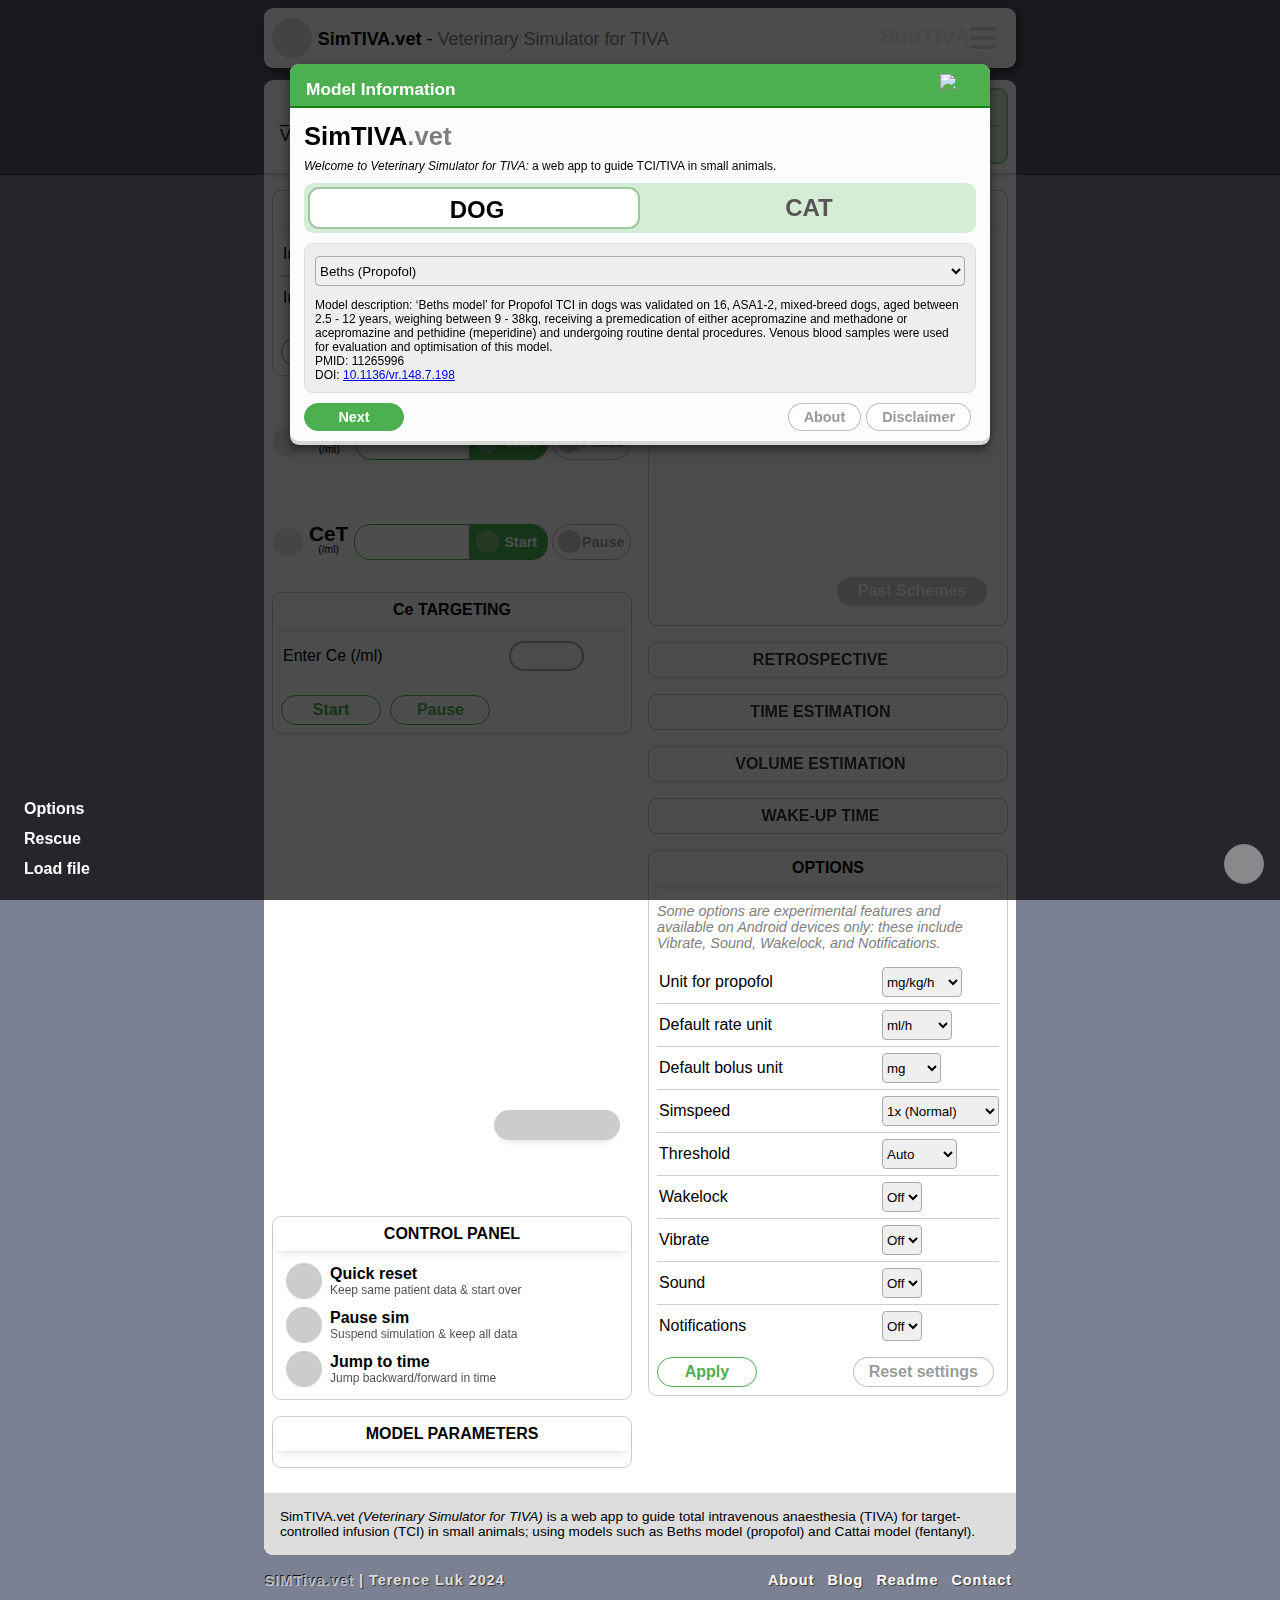
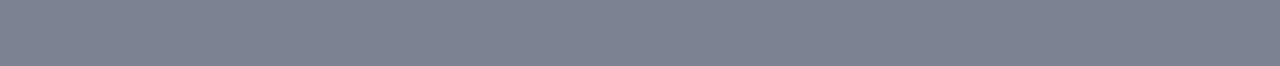
==== commit 48b35246: "." ====
--- a/index.html
+++ b/index.html
@@ -59,6 +59,7 @@
     <meta name="keywords" content="simtiva, tiva, tci, free, simulator, calculator, terence, luk, propofol, remifentanil, alfentanil, app, smartphones, apple, android">
     <meta name="author" content="Terence Luk">
     <title>Veterinary Simulator for TIVA/TCI | SimTIVA.vet</title>
+    <script defer src="https://cloud.umami.is/script.js" data-website-id="64bee589-7862-47ec-9970-39cd3740ba02"></script>
 </head>
 <body class="" id="windowbody">
 		<div id="rescuebuttons">
@@ -217,7 +218,7 @@
 					</tr>
 
 								<tr class="" style="" id="row_induction1">
-									<td style="padding:0 2px">Induction max speed</td>
+									<td style="padding:0 2px">Max bolus speed</td>
 									<td style="padding:0 2px">
 										<select id="page2selectmaxrate" onchange="sendToUpdateMax(this.value);">
 											<option value="0" selected>Flash</option>
@@ -1787,7 +1788,7 @@
 							</select>
 						</td>
 					</tr>
-					<tr id="option_bolusspeed_row" style="display:none"><td>Bolus max. speed <i class="far fa-question-circle tooltip background"><span class="tooltiptext">Max bolus rate for programmed bolus. Flash means instantaneous bolus.</span></i></td>
+					<tr id="option_bolusspeed_row" style="display:none"><td>Max bolus speed <i class="far fa-question-circle tooltip background"><span class="tooltiptext">Max bolus rate for programmed bolus. Flash means instantaneous bolus.</span></i></td>
 						<td>
 							<select id="select_bolusspeed" onchange="applybolusspeed();">
 											<option value="0" selected>Flash</option>
--- a/styles.css
+++ b/styles.css
@@ -1421,7 +1421,7 @@
 }
 
 .modal-header.alt {
-  padding-top:15px;
+  padding:15px 10px 0 10px;
   border-radius: 15px 15px 0px 0px;
   color:grey;
   background:#fefefe;
@@ -1435,7 +1435,7 @@
 }
 
 .modal-body.alt {
-  padding:16px;
+  padding:9px 10px 9px 10px;
   padding-bottom:26px;
   overflow-y:auto; 
   max-height: 70dvh;
@@ -4605,7 +4605,7 @@
   z-index: 98; /*higher than modal*/
   opacity: 1;
   pointer-events: auto;
-  display: none;
+  
 }
 
 .button.frontpage {
@@ -4720,14 +4720,14 @@
 
 .file_outerbox.active {
   border-color: rgb(155,201,157);
-  background: linear-gradient(90deg, rgb(213, 237, 214) 0px, rgb(213, 237, 214) 30px, rgb(255, 255, 255) 30px, rgb(255, 255, 255) 50%);
+  background: linear-gradient(90deg, rgb(213, 237, 214) 0px, rgb(213, 237, 214) 34px, rgb(255, 255, 255) 34px, rgb(255, 255, 255) 50%);
 }
 .file_outerbox.active .file_innerleft {
   color: #000;
 }
 
 .file_innerleft {
-  flex-basis: 30px;
+  flex-basis: 34px;
   height: 24px;
   font-size: 26px;
   position: relative;
@@ -5414,7 +5414,9 @@
     break-before:column;
   }
   #outputcontainer {
-    height:500px;
+    height: 50vh;
+    min-height: 350px;
+    max-height: 450px;
   }
   #outputcontainer.showscheme #pastscheme.show {
     display: none;
